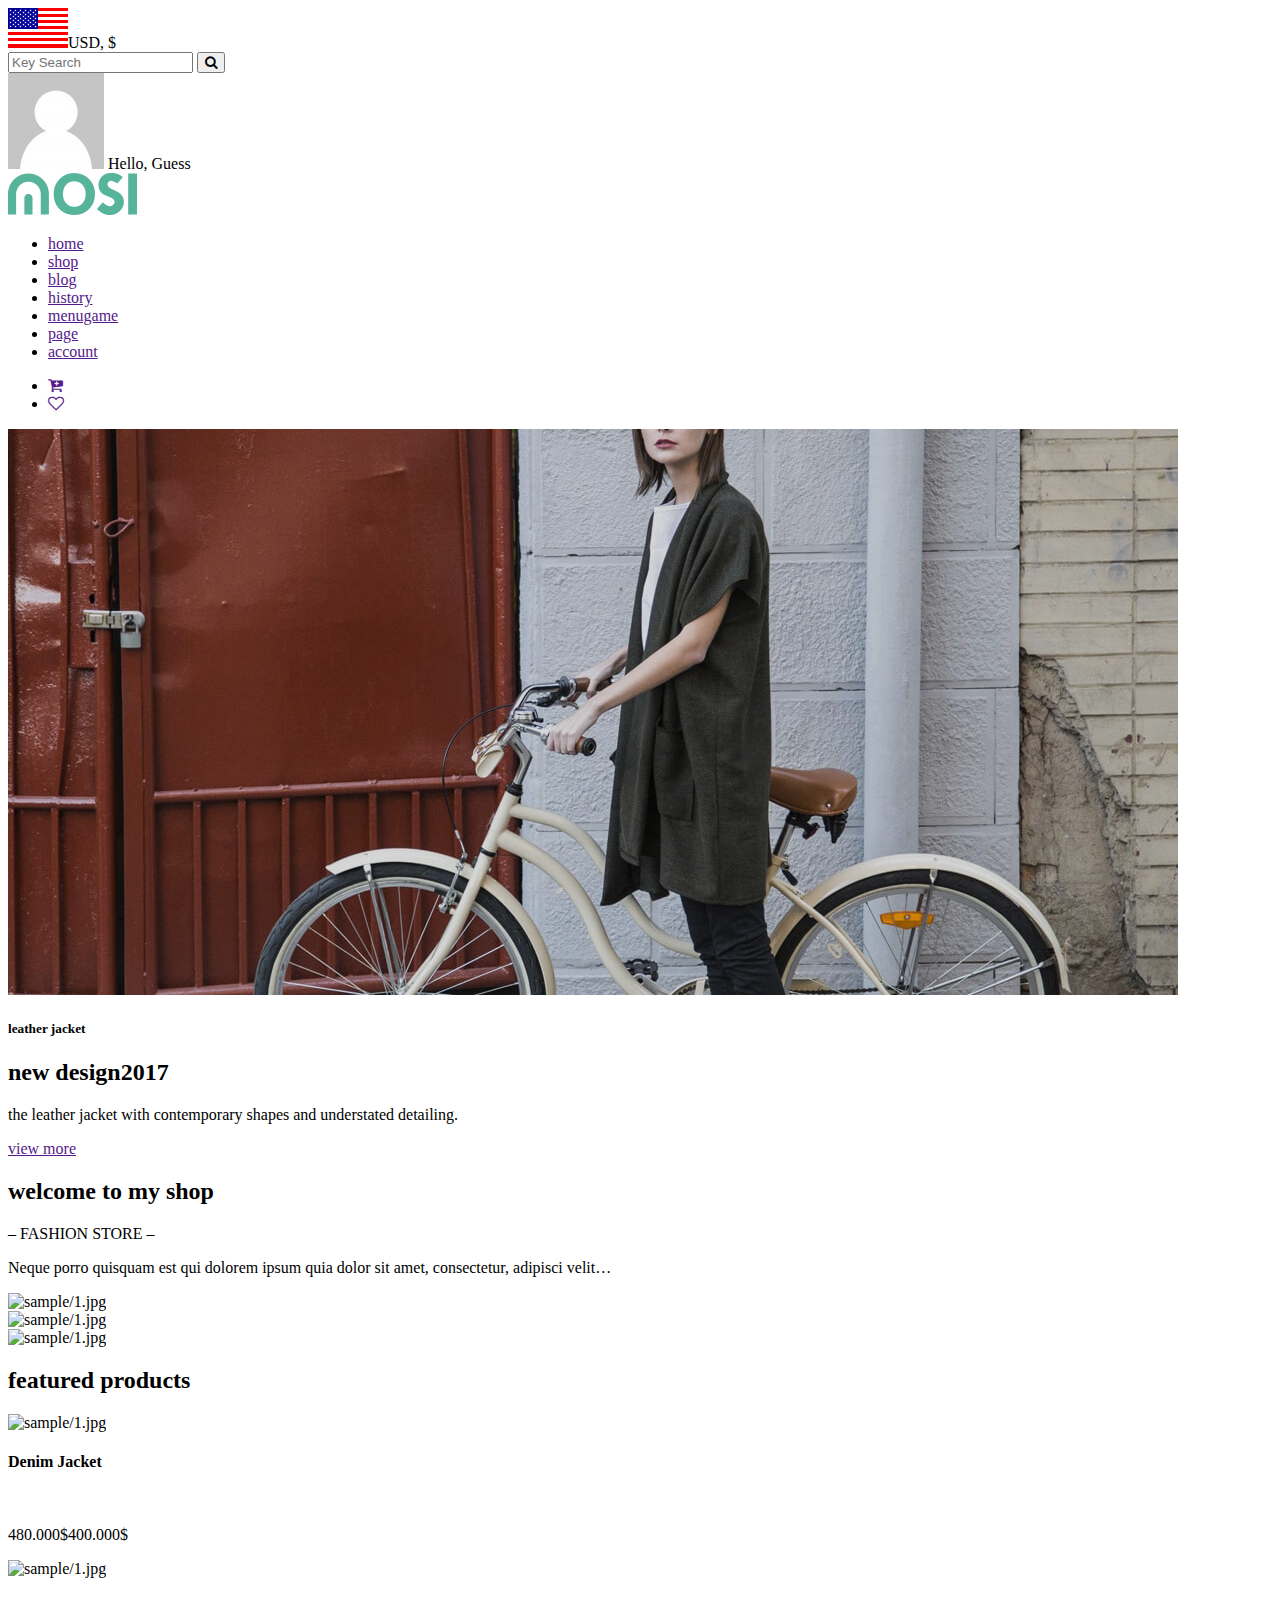
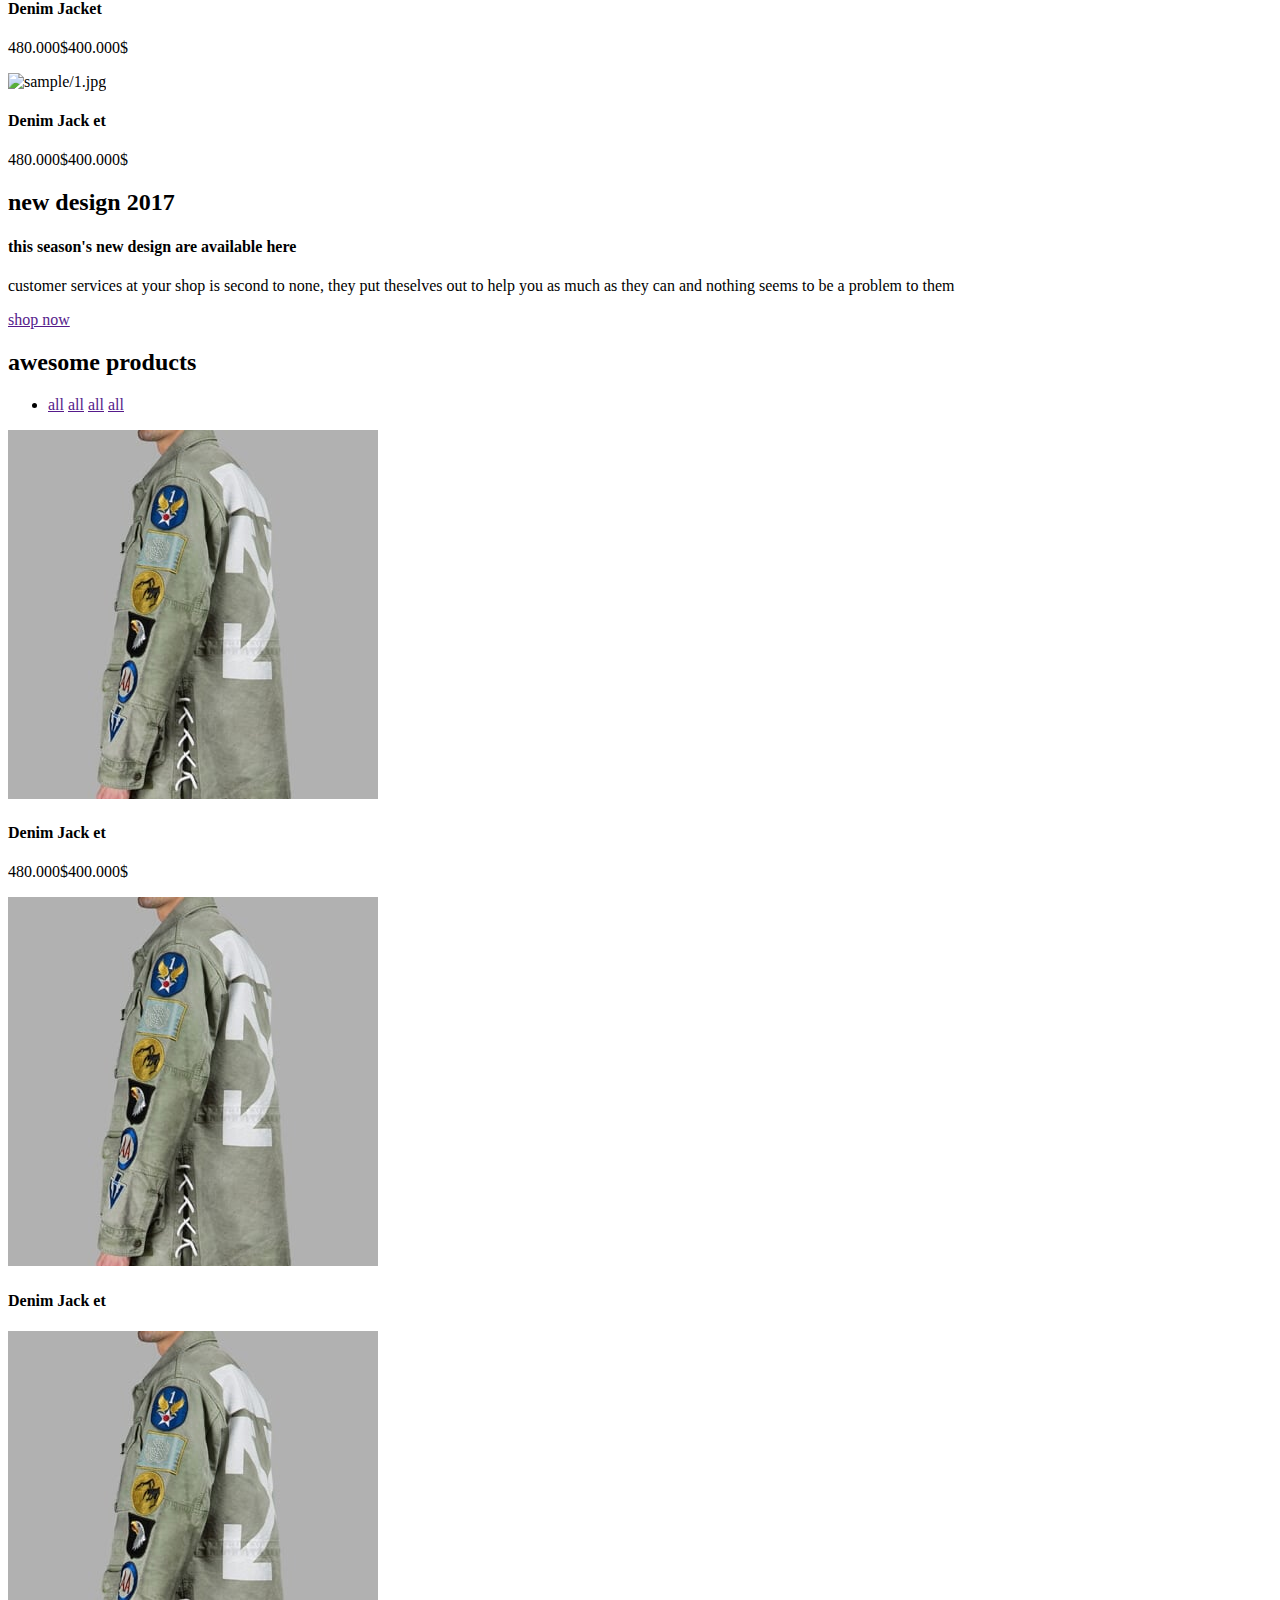
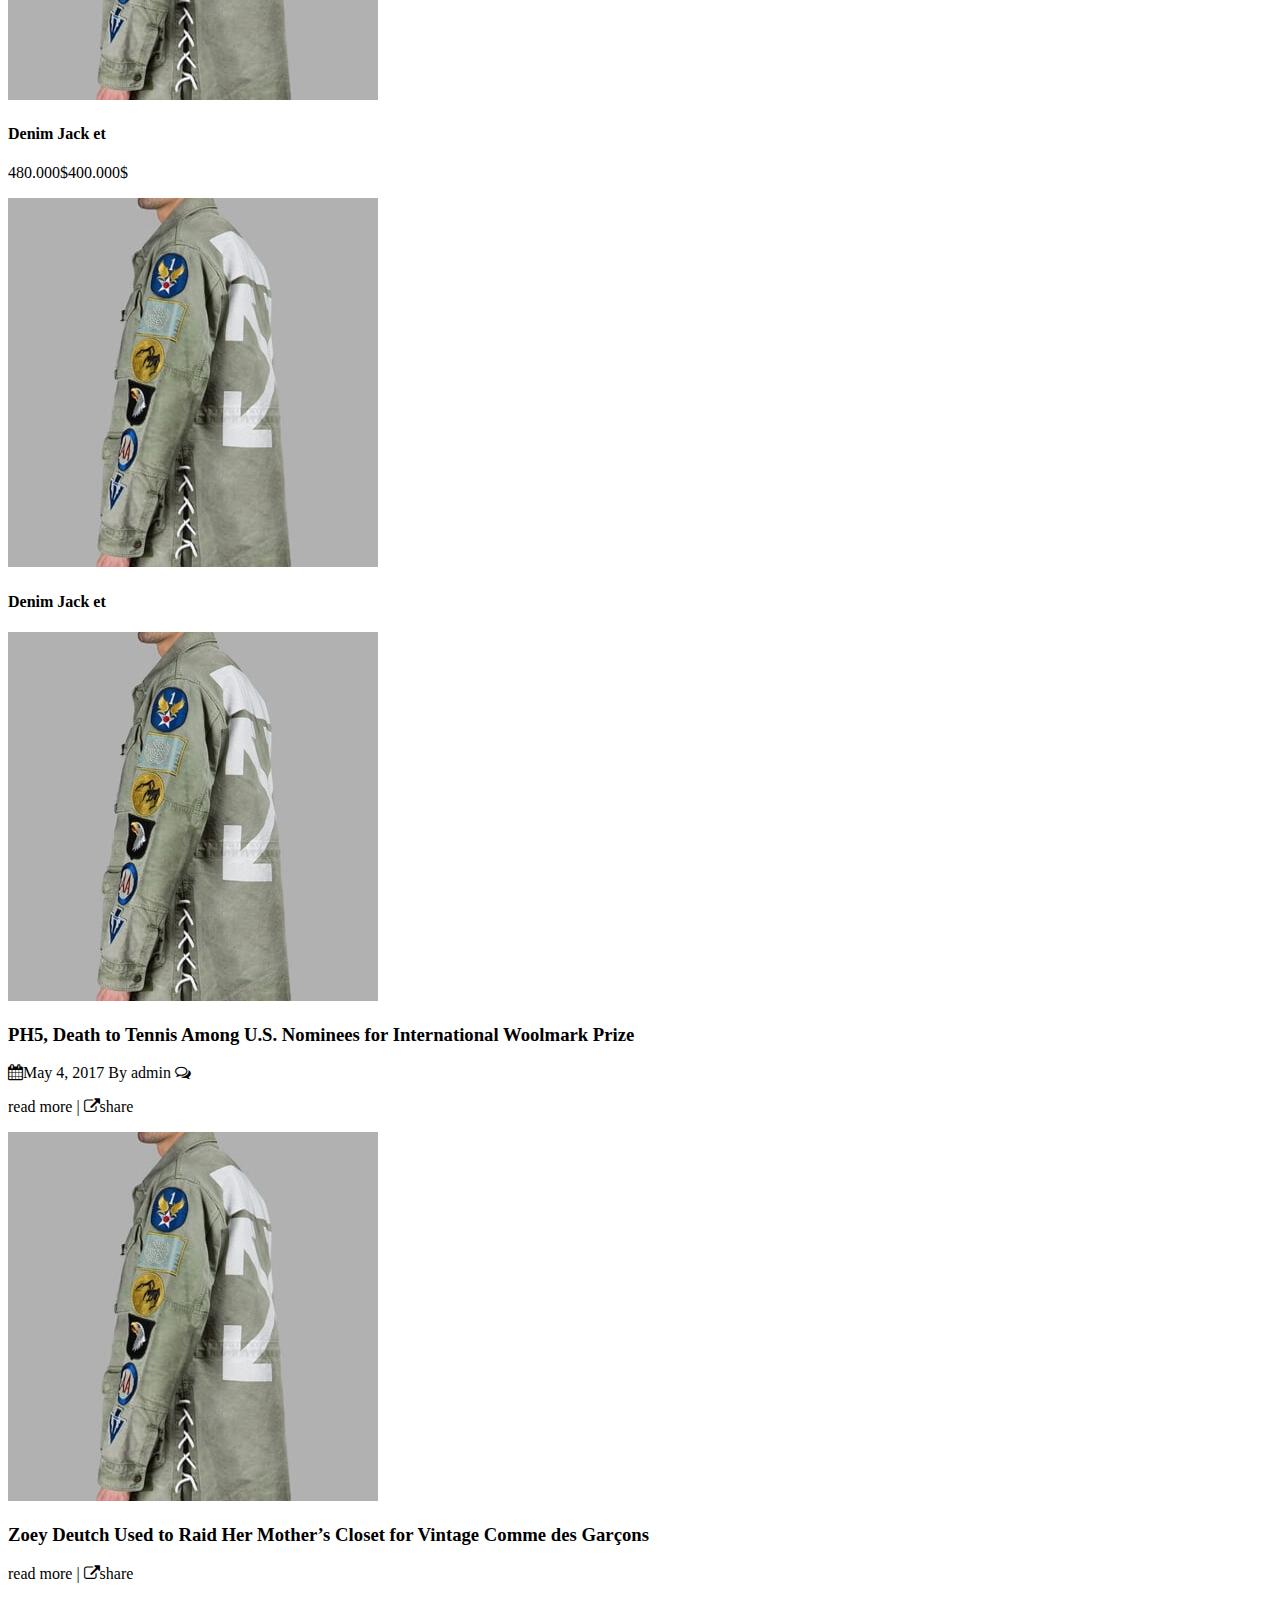
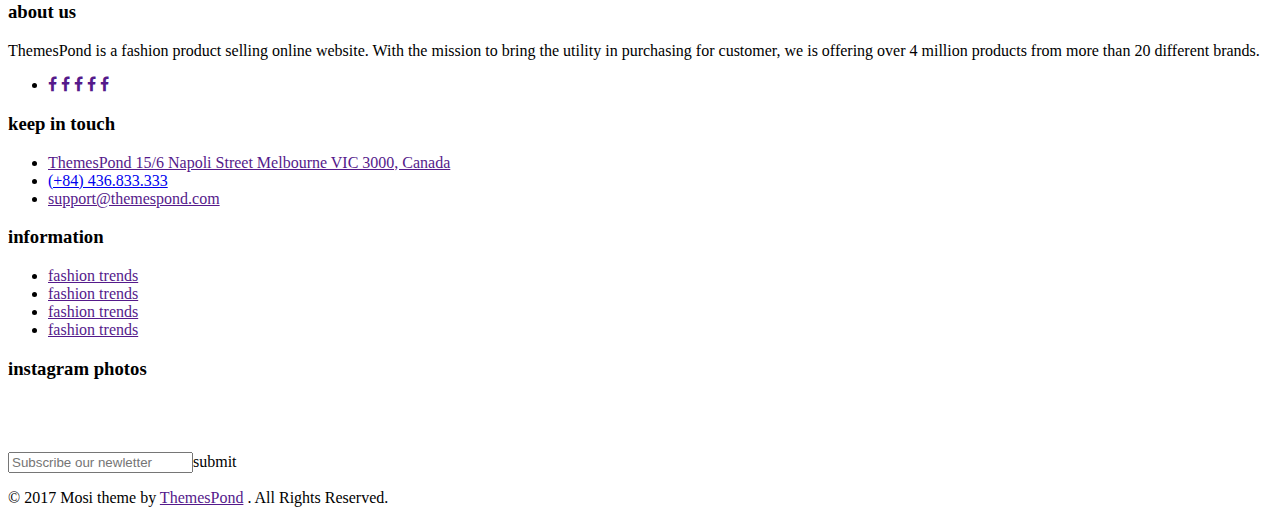
==== index.html @ 6644670b "code style part slide" ====
<!DOCTYPE html>
<html>
  <head>
    <meta charset="utf-8">
    <meta http-equiv="X-UA-Compatible" content="IE=edge">
    <title>Layout Mosi</title>
    <link href="https://fonts.googleapis.com/css?family=Open+Sans" rel="stylesheet">
    <link rel="stylesheet" href="https://maxcdn.bootstrapcdn.com/font-awesome/4.4.0/css/font-awesome.min.css">
    <link rel="stylesheet" href="css/style.css">
  </head>
  <body>
    <header>
      <div class="wraper-header-top">
        <div class="container row top-fat">
          <div class="col-8 fat">
            <img src="img/icon/flat.png" alt="aa" class="img-flat img"><span class="usd">USD, $</span>
          </div>
          <div class="col-2 search align-right">
            <input class="search-input" type="text" placeholder="Key Search">
            <button type="button" class="button-search"><i class="fa fa-search font-size-18"></i></button>
          </div>
          <div class="col-2 user align-right">
            <img src="img/icon/user.png" alt="" class="img-user img">
            <span>Hello, Guess</span>
          </div>
        </div>
      </div>
      <div class="wraper-header-bottom">
        <div class="container row">
          <div class="col-2"><img src="img/logo/logo.png" alt="logo.png"></div>
          <div class="col-8">
            <ul class="main-menu">
              <li class="main-menu-item"><a href="" class="main-menu-item-a text-uppercase font-size-17">home</a></li>
              <li class="main-menu-item"><a href="" class="main-menu-item-a text-uppercase font-size-17">shop</a></li>
              <li class="main-menu-item"><a href="" class="main-menu-item-a text-uppercase font-size-17">blog</a></li>
              <li class="main-menu-item"><a href="" class="main-menu-item-a text-uppercase font-size-17">history</a></li>
              <li class="main-menu-item"><a href="" class="main-menu-item-a text-uppercase font-size-17">menugame</a></li>
              <li class="main-menu-item"><a href="" class="main-menu-item-a text-uppercase font-size-17">page</a></li>
              <li class="main-menu-item"><a href="" class="main-menu-item-a text-uppercase font-size-17">account</a></li>
            </ul>
          </div>
          <div class="col-2 cart">
            <ul class="cart-menu align-right">
              <li class="cart-menu-item align-center"><a href="" class="cart-menu-item-a"><i class="fa fa-cart-plus"></i></a></li>
              <li class="cart-menu-item align-center"><a href="" class="cart-menu-item-a"><i class="fa fa-heart-o"></i></a></li>
            </ul>
          </div>
        </div>
      </div>
    </header>
    <section class="container slide">
      <img src="img/slide/1.jpg" alt="" class="img">
      <div class="wraper-slide">
        <h5 class="tiltle-jacket font-size-30 text-uppercase">leather jacket</h5>
        <h2 class="tilte-design font-size-60 text-uppercase">new design<span class="date">2017</span></h2>
        <p class="desc-slide font-size-12 text-uppercase">the leather jacket with contemporary shapes and understated detailing.</p>
        <a href="" class="btn btn-green text-uppercase font-size-16">view more</a>
      </div>
    </section>
    <section class="container welcome-myshop row">
      <div class="welcome-to">
        <h2 class="title-welcome">welcome to my shop</h2>
        <p class="title-pashion">– FASHION STORE –</p>
        <p class="desc-welcome">Neque porro quisquam est qui dolorem ipsum quia dolor sit amet, consectetur, adipisci velit…</p>
      </div>
      <div class="col-4">
        <img src="img/product/sample/1.jpg" alt="sample/1.jpg">
      </div>
      <div class="col-4">
        <img src="img/product/sample/1.jpg" alt="sample/1.jpg">
      </div>
      <div class="col-4">
        <img src="img/product/sample/1.jpg" alt="sample/1.jpg">
      </div>
    </section>
    <section class="container featured-products row">
      <div class="welcome-to">
        <h2 class="title-welcome">featured products</h2>
      </div>
      <div class="col-4">
        <img src="img/product/sample/1.jpg" alt="sample/1.jpg">
        <h4 class="text-uppercase align-center tiltle-denim">Denim Jacket</h4>
        <a href=""><i class="fa fa-start"></i></a>
        <a href=""><i class="fa fa-start"></i></a>
        <a href=""><i class="fa fa-start"></i></a>
        <a href=""><i class="fa fa-start"></i></a>
        <a href=""><i class="fa fa-start"></i></a>
        <p class="sale">480.000$<span>400.000$</span></p>
      </div>
      <div class="col-4">
        <img src="img/product/sample/1.jpg" alt="sample/1.jpg">
        <h4 class="text-uppercase align-center tiltle-denim">Denim Jacket</h4>
        <p class="sale">480.000$<span>400.000$</span></p>
      </div>
      <div class="col-4">
        <img src="img/product/sample/1.jpg" alt="sample/1.jpg">
        <h4 class="text-uppercase align-center tiltle-denim">Denim Jack et</h4>
        <p class="sale">480.000$<span>400.000$</span></p>
      </div>
    </section>
    <section class="container">
      <div class="new-design">
        <h2 class="title-news-design text-uppercase">new design 2017</h2>
        <h4 class="title-sition text-uppercase">this season's new design are available here</h4>
        <p class="desc-design">customer services at your shop is second to none, they put theselves out to help you as much as they can and nothing seems to be a problem to them</p>
        <a href="" class="btn text-uppercase">shop now</a>
      </div>
    </section>
    <section class="awesome-product container row">
      <div class="welcome-to">
        <h2 class="title-welcome">awesome products</h2>
      </div>
      <ul class="menu-awesome">
        <li class="menu-awesome-item">
          <a href="" class="menu-awesome-a">all</a>
          <a href="" class="menu-awesome-a">all</a>
          <a href="" class="menu-awesome-a">all</a>
          <a href="" class="menu-awesome-a">all</a>
        </li>
      </ul>
      <div class="col-3">
        <img src="img/sample/products/1.jpg" alt="sample/1.jpg">
        <h4 class="text-uppercase align-center tiltle-denim">Denim Jack et</h4>
        <p class="sale">480.000$<span>400.000$</span></p>
      </div>
      <div class="col-3">
        <img src="img/sample/products/1.jpg" alt="sample/1.jpg">
        <h4 class="text-uppercase align-center tiltle-denim">Denim Jack et</h4>
      </div>
      <div class="col-3">
        <img src="img/sample/products/1.jpg" alt="sample/1.jpg">
        <h4 class="text-uppercase align-center tiltle-denim">Denim Jack et</h4>
        <p class="sale">480.000$<span>400.000$</span></p>
      </div>
      <div class="col-3">
        <img src="img/sample/products/1.jpg" alt="sample/1.jpg">
        <h4 class="text-uppercase align-center tiltle-denim">Denim Jack et</h4>
      </div>
    </section>
    <section class="news-blog container row">
      <div class="col-6">
        <img src="img/sample/products/1.jpg" alt="sample/1.jpg">
        <h3 class="title-zoey">PH5, Death to Tennis Among U.S. Nominees for International Woolmark Prize</h3>
        <p><i class="fa fa-calendar">May 4, 2017</i> By admin <i class="fa fa-comments-o"></i></p>
        <p class="read-more">read more | <span><i class="fa fa-external-link">share</i></span></p>
      </div>
      <div class="col-6">
        <img src="img/sample/products/1.jpg" alt="sample/1.jpg">
        <h3 class="title-zoey">Zoey Deutch Used to Raid Her Mother’s Closet for Vintage Comme des Garçons</h3>
        <p class="read-more">read more | <span><i class="fa fa-external-link">share</i></span></p>
      </div>
    </section>
    <footer class="container wraper-footer">
      <div class="row">
        <div class="col-3">
          <h3 class="title-about">about us</h3>
          <p class="desc-text">ThemesPond is a fashion product selling online website. With the mission to bring the utility in purchasing for customer, we is offering over 4 million products from more than 20 different brands.</p>
          <ul class="socials">
            <li class="social-item">
              <a href="" class="social-item-a"><i class="fa fa-facebook"></i></a>
              <a href="" class="social-item-a"><i class="fa fa-facebook"></i></a>
              <a href="" class="social-item-a"><i class="fa fa-facebook"></i></a>
              <a href="" class="social-item-a"><i class="fa fa-facebook"></i></a>
              <a href="" class="social-item-a"><i class="fa fa-facebook"></i></a>
            </li>
          </ul>
        </div>
        <div class="col-3">
          <h3 class="title-about">keep in touch</h3>
          <ul class="menu-map">
            <li class="menu-map-item"><a href="" class="menu-map-item">ThemesPond 15/6 Napoli Street Melbourne VIC 3000, Canada</a></li>
            <li class="menu-map-item"><a href="tel:84 436.833.333" class="menu-map-item">(+84) 436.833.333</a></li>
            <li class="menu-map-item"><a href="" class="menu-map-item">support@themespond.com</a></li>
          </ul>
        </div>
        <div class="col-3">
          <h3 class="title-about">information</h3>
          <ul class="menu-fashion">
            <li class="menu-fashion-item"><a href="" class="menu-fashion-item-a">fashion trends</a></li>
            <li class="menu-fashion-item"><a href="" class="menu-fashion-item-a">fashion trends</a></li>
            <li class="menu-fashion-item"><a href="" class="menu-fashion-item-a">fashion trends</a></li>
            <li class="menu-fashion-item"><a href="" class="menu-fashion-item-a">fashion trends</a></li>
          </ul>
        </div>
        <div class="col-3">
          <h3 class="title-about">instagram photos</h3>
          <div class="row">
            <div class="col-4"><img src="" alt=""></div>
            <div class="col-4"><img src="" alt=""></div>
            <div class="col-4"><img src="" alt=""></div>
          </div>
        </div>
      </div>
      <div class="row">
        <div class="col-6">
          <input type="text" placeholder="Subscribe our newletter
          <button type="submit" class="">submit</button>
        </div>
        <div class="col-6">
          <p class="align-right">© 2017 Mosi theme by <a href="">ThemesPond</a> . All Rights Reserved.</p>
        </div>
      </div>
    </footer>
  </body>
</html>
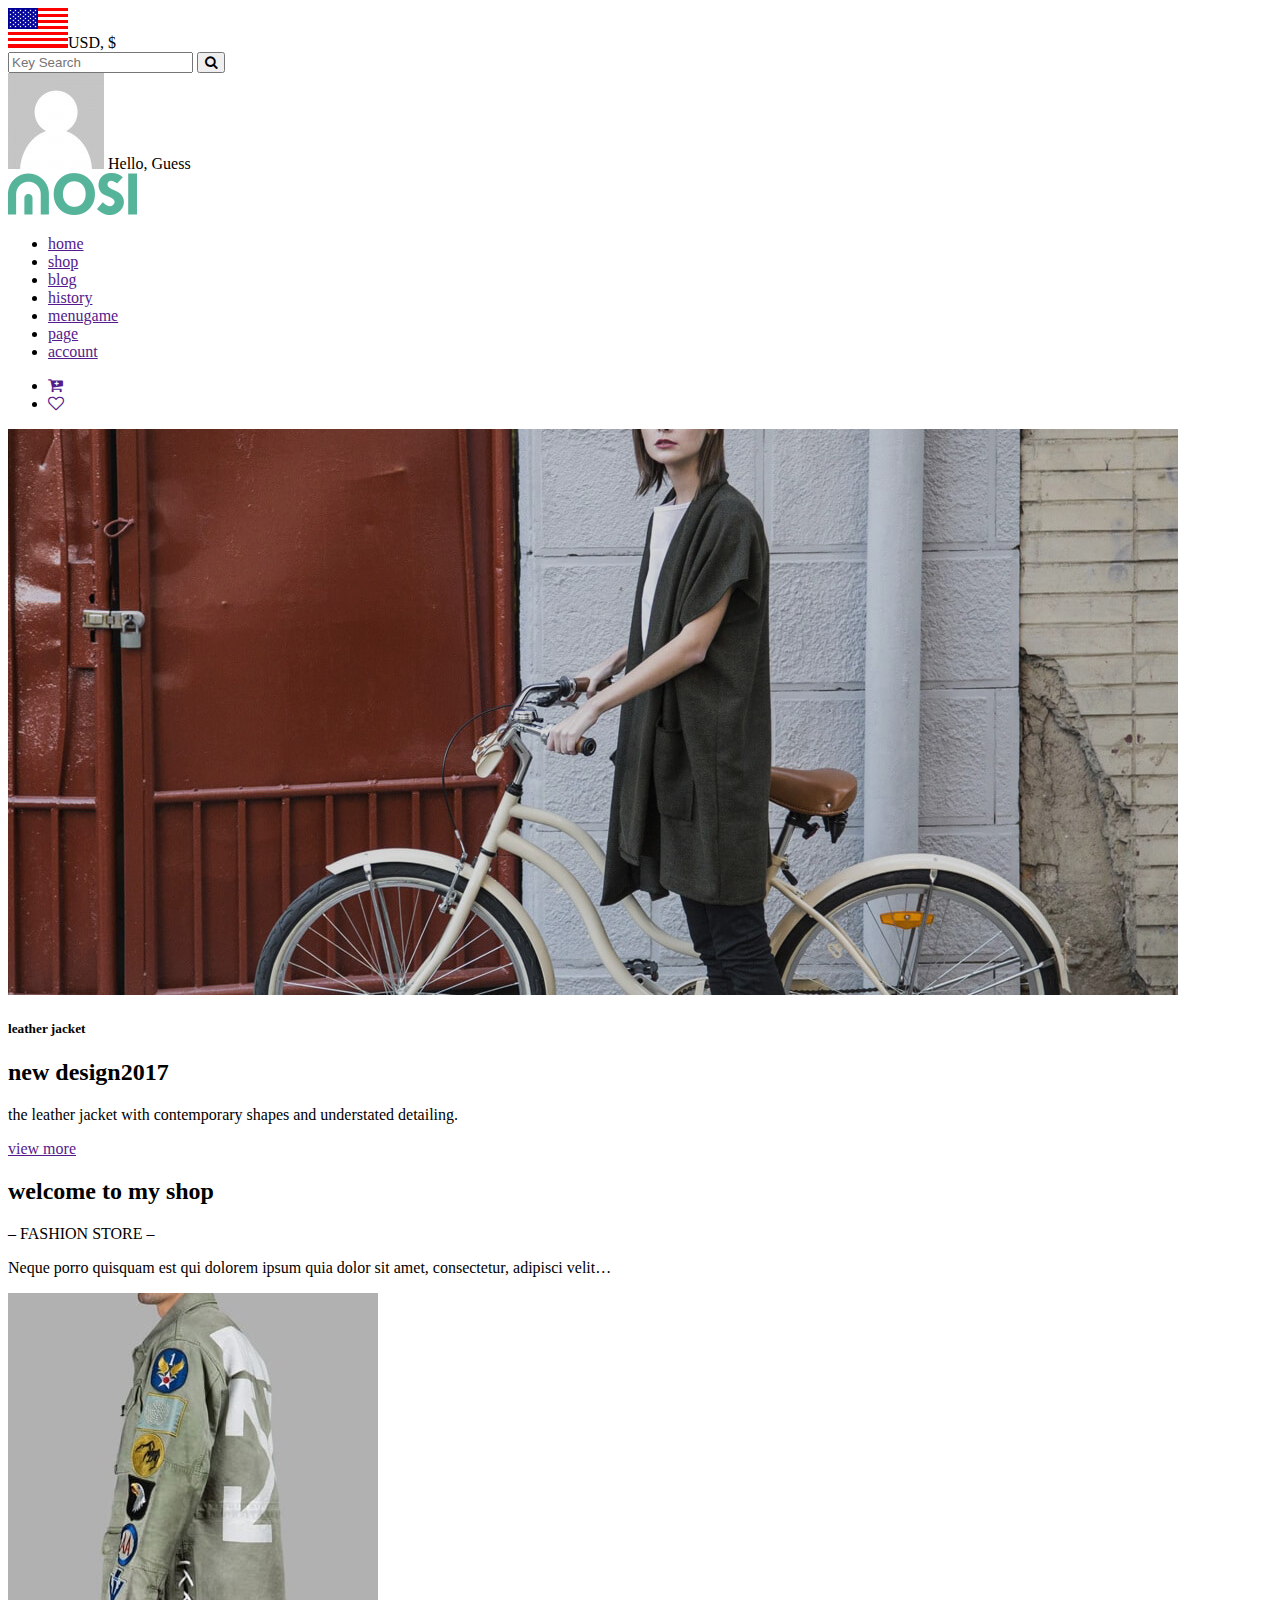
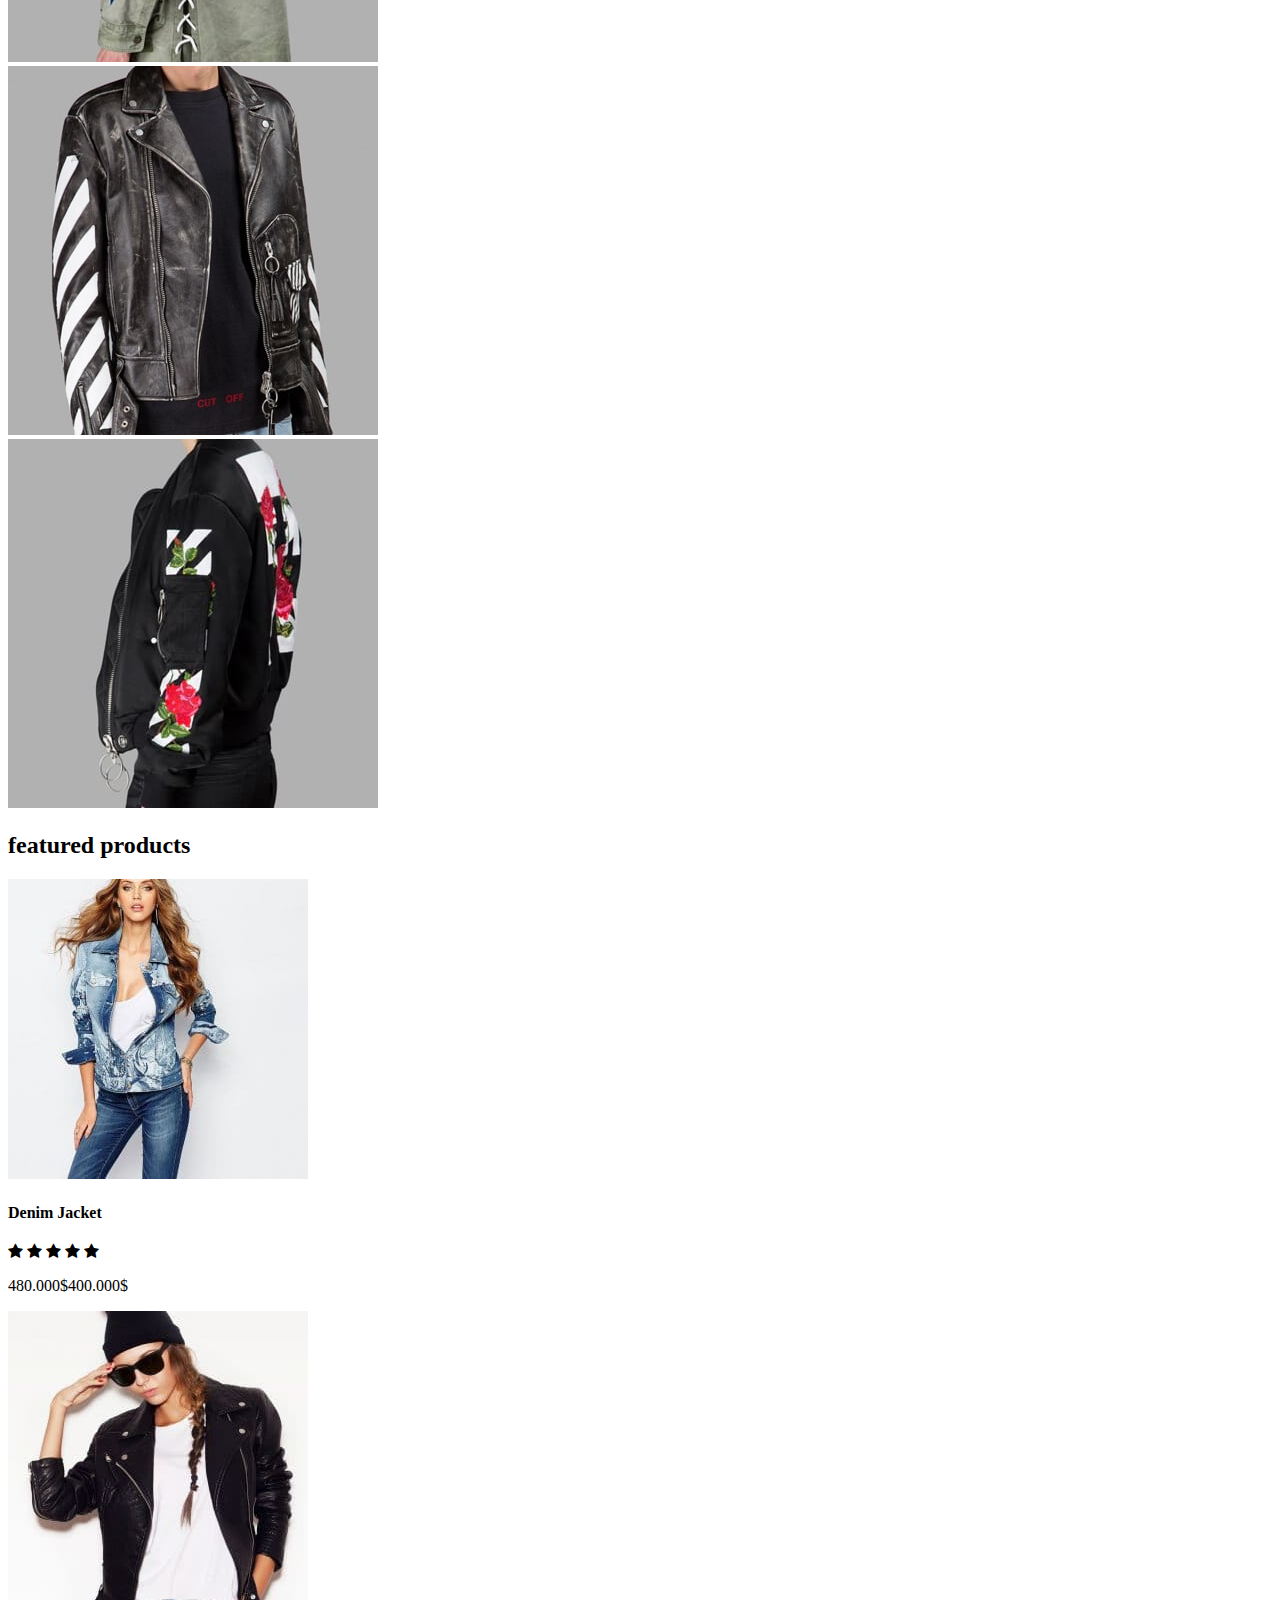
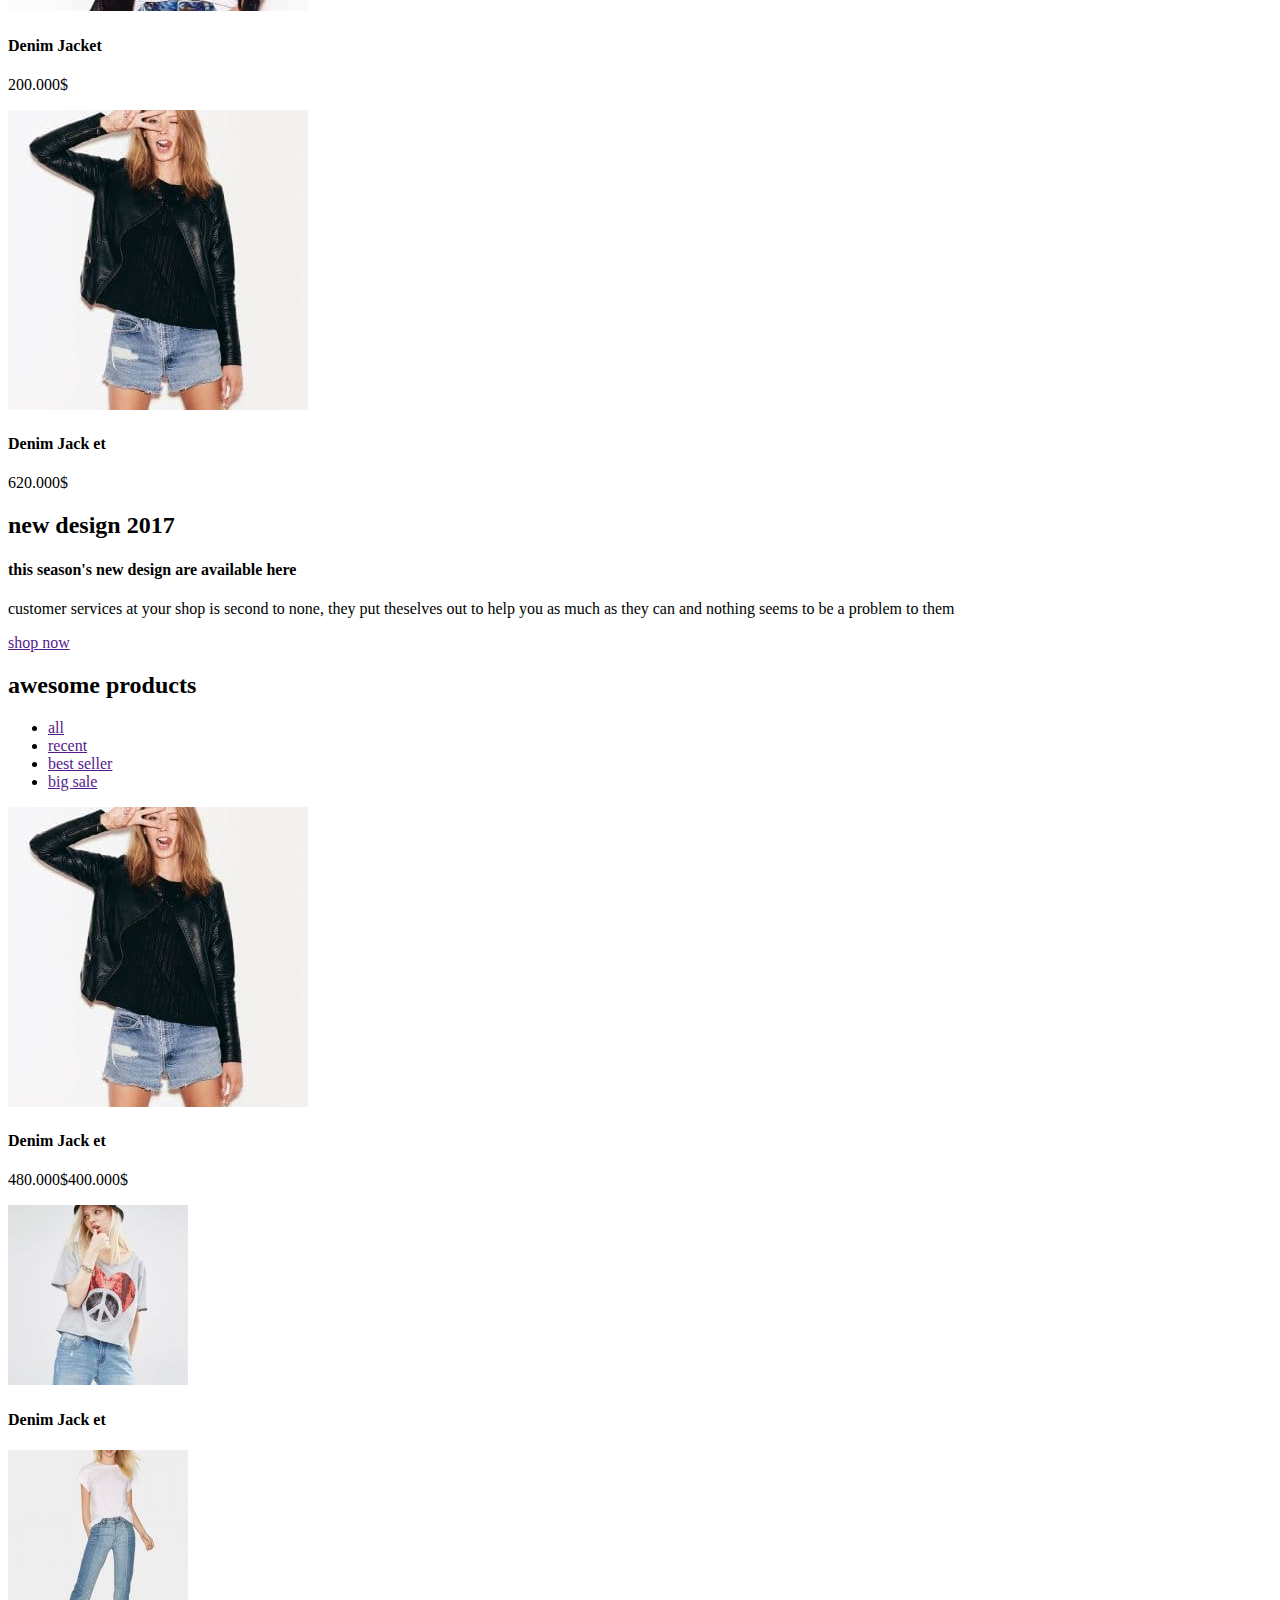
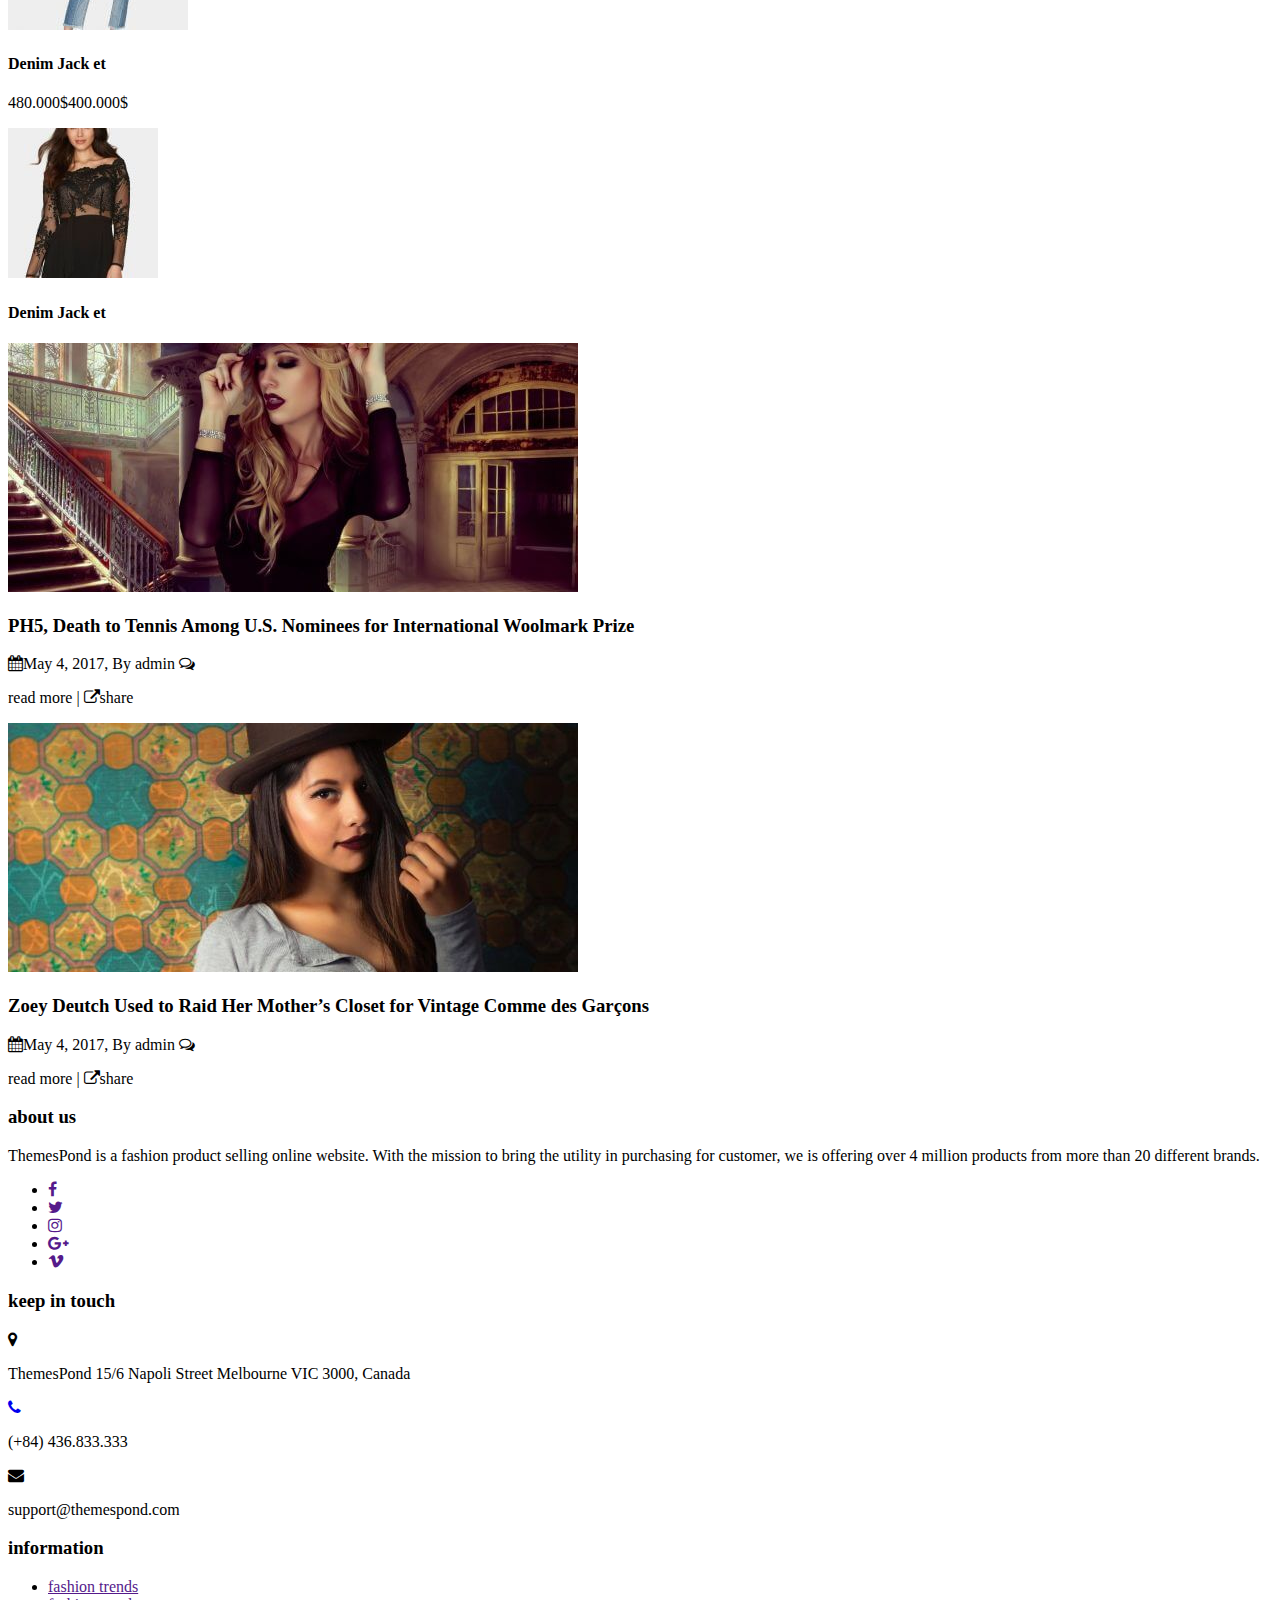
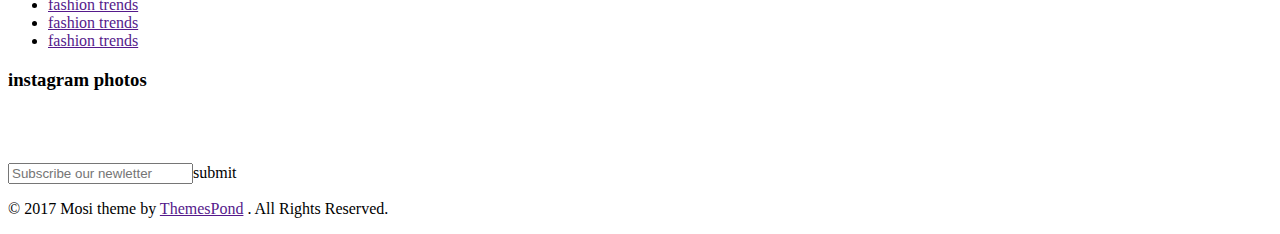
==== commit a21cd7f4: "code style part all section" ====
--- a/index.html
+++ b/index.html
@@ -3,7 +3,7 @@
   <head>
     <meta charset="utf-8">
     <meta http-equiv="X-UA-Compatible" content="IE=edge">
-    <title>Layout Mosi</title>
+    <title>Mosi</title>
     <link href="https://fonts.googleapis.com/css?family=Open+Sans" rel="stylesheet">
     <link rel="stylesheet" href="https://maxcdn.bootstrapcdn.com/font-awesome/4.4.0/css/font-awesome.min.css">
     <link rel="stylesheet" href="css/style.css">
@@ -58,132 +58,144 @@
       </div>
     </section>
     <section class="container welcome-myshop row">
-      <div class="welcome-to">
-        <h2 class="title-welcome">welcome to my shop</h2>
-        <p class="title-pashion">– FASHION STORE –</p>
+      <div class="welcome-to align-center">
+        <h2 class="title-welcome text-uppercase font-size-30">welcome to my shop</h2>
+        <p class="title-pashion font-size-12">– FASHION STORE –</p>
         <p class="desc-welcome">Neque porro quisquam est qui dolorem ipsum quia dolor sit amet, consectetur, adipisci velit…</p>
       </div>
       <div class="col-4">
-        <img src="img/product/sample/1.jpg" alt="sample/1.jpg">
-      </div>
-      <div class="col-4">
-        <img src="img/product/sample/1.jpg" alt="sample/1.jpg">
-      </div>
-      <div class="col-4">
-        <img src="img/product/sample/1.jpg" alt="sample/1.jpg">
+        <img src="img/sample/products/1.jpg" alt="sample/1.jpg" class="img">
+      </div>
+      <div class="col-4">
+        <img src="img/sample/products/2.jpg" alt="sample/2.jpg" class="img">
+      </div>
+      <div class="col-4">
+        <img src="img/sample/products/3.jpg" alt="sample/3.jpg" class="img">
       </div>
     </section>
     <section class="container featured-products row">
-      <div class="welcome-to">
-        <h2 class="title-welcome">featured products</h2>
-      </div>
-      <div class="col-4">
-        <img src="img/product/sample/1.jpg" alt="sample/1.jpg">
+      <div class="welcome-to align-center text-uppercase">
+        <h2 class="title-welcome featured font-size-30">featured products</h2>
+      </div>
+      <div class="col-4">
+        <img src="img/sample/products/4.jpg" alt="sample/4.jpg" class="img">
         <h4 class="text-uppercase align-center tiltle-denim">Denim Jacket</h4>
-        <a href=""><i class="fa fa-start"></i></a>
-        <a href=""><i class="fa fa-start"></i></a>
-        <a href=""><i class="fa fa-start"></i></a>
-        <a href=""><i class="fa fa-start"></i></a>
-        <a href=""><i class="fa fa-start"></i></a>
-        <p class="sale">480.000$<span>400.000$</span></p>
-      </div>
-      <div class="col-4">
-        <img src="img/product/sample/1.jpg" alt="sample/1.jpg">
+        <p class="star align-center">
+          <i class="fa fa-star align-center"></i>
+          <i class="fa fa-star align-center"></i>
+          <i class="fa fa-star align-center"></i>
+          <i class="fa fa-star align-center"></i>
+          <i class="fa fa-star align-center"></i>
+        </p>
+        <p class="sale align-center"><span class="sale-dolar-1 font-size-16">480.000$</span><span class="font-size-16">400.000$</span></p>
+      </div>
+      <div class="col-4">
+        <img src="img/sample/products/5.jpg" alt="sample/5.jpg" class="img">
         <h4 class="text-uppercase align-center tiltle-denim">Denim Jacket</h4>
-        <p class="sale">480.000$<span>400.000$</span></p>
-      </div>
-      <div class="col-4">
-        <img src="img/product/sample/1.jpg" alt="sample/1.jpg">
-        <h4 class="text-uppercase align-center tiltle-denim">Denim Jack et</h4>
-        <p class="sale">480.000$<span>400.000$</span></p>
-      </div>
-    </section>
-    <section class="container">
-      <div class="new-design">
-        <h2 class="title-news-design text-uppercase">new design 2017</h2>
-        <h4 class="title-sition text-uppercase">this season's new design are available here</h4>
-        <p class="desc-design">customer services at your shop is second to none, they put theselves out to help you as much as they can and nothing seems to be a problem to them</p>
-        <a href="" class="btn text-uppercase">shop now</a>
-      </div>
+        <p class="sale align-center"><span class="font-size-16">200.000$</span></p>
+      </div>
+      <div class="col-4">
+        <img src="img/sample/products/6.jpg" alt="sample/6.jpg" class="img">
+        <h4 class="text-uppercase align-center tiltle-denim">Denim Jack et</h4>
+        <p class="sale align-center"><span class="font-size-16">620.000$</span></p>
+      </div>
+    </section>
+    <section class="container new-design align-center">
+      <h2 class="title-news-design text-uppercase font-size-60">new design 2017</h2>
+      <h4 class="title-sition sition text-uppercase font-size-30">this season's new design are available here</h4>
+      <p class="desc-design desc-desi font-size-16 text-uppercase">customer services at your shop is second to none, they put theselves out to help you as much as they can and nothing seems to be a problem to them</p>
+      <a href="" class="btn btn-green text-uppercase">shop now</a>
     </section>
     <section class="awesome-product container row">
-      <div class="welcome-to">
-        <h2 class="title-welcome">awesome products</h2>
-      </div>
-      <ul class="menu-awesome">
-        <li class="menu-awesome-item">
-          <a href="" class="menu-awesome-a">all</a>
-          <a href="" class="menu-awesome-a">all</a>
-          <a href="" class="menu-awesome-a">all</a>
-          <a href="" class="menu-awesome-a">all</a>
-        </li>
+      <div class="welcome-to align-center">
+        <h2 class="title-welcome awesome font-size-30 text-uppercase">awesome products</h2>
+      </div>
+      <ul class="menu-awesome align-center">
+        <li class="menu-awesome-item"><a href="" class="menu-awesome-a text-uppercase active">all</a></li>
+        <li class="menu-awesome-item"><a href="" class="menu-awesome-a text-uppercase">recent</a></li>
+        <li class="menu-awesome-item"><a href="" class="menu-awesome-a text-uppercase">best seller</a></li>
+        <li class="menu-awesome-item"><a href="" class="menu-awesome-a text-uppercase">big sale</a></li>
       </ul>
       <div class="col-3">
-        <img src="img/sample/products/1.jpg" alt="sample/1.jpg">
-        <h4 class="text-uppercase align-center tiltle-denim">Denim Jack et</h4>
-        <p class="sale">480.000$<span>400.000$</span></p>
-      </div>
-      <div class="col-3">
-        <img src="img/sample/products/1.jpg" alt="sample/1.jpg">
-        <h4 class="text-uppercase align-center tiltle-denim">Denim Jack et</h4>
-      </div>
-      <div class="col-3">
-        <img src="img/sample/products/1.jpg" alt="sample/1.jpg">
-        <h4 class="text-uppercase align-center tiltle-denim">Denim Jack et</h4>
-        <p class="sale">480.000$<span>400.000$</span></p>
-      </div>
-      <div class="col-3">
-        <img src="img/sample/products/1.jpg" alt="sample/1.jpg">
-        <h4 class="text-uppercase align-center tiltle-denim">Denim Jack et</h4>
-      </div>
-    </section>
-    <section class="news-blog container row">
-      <div class="col-6">
-        <img src="img/sample/products/1.jpg" alt="sample/1.jpg">
-        <h3 class="title-zoey">PH5, Death to Tennis Among U.S. Nominees for International Woolmark Prize</h3>
-        <p><i class="fa fa-calendar">May 4, 2017</i> By admin <i class="fa fa-comments-o"></i></p>
-        <p class="read-more">read more | <span><i class="fa fa-external-link">share</i></span></p>
-      </div>
-      <div class="col-6">
-        <img src="img/sample/products/1.jpg" alt="sample/1.jpg">
-        <h3 class="title-zoey">Zoey Deutch Used to Raid Her Mother’s Closet for Vintage Comme des Garçons</h3>
-        <p class="read-more">read more | <span><i class="fa fa-external-link">share</i></span></p>
+        <img src="img/sample/products/7.jpg" alt="sample/7.jpg" class="img">
+        <h4 class="text-uppercase align-center tiltle-denim">Denim Jack et</h4>
+        <p class="sale align-center"><span class="sale-dolar-1 font-size-16">480.000$</span><span class="font-size-16">400.000$</span></p>
+      </div>
+      <div class="col-3">
+        <img src="img/sample/products/8.jpg" alt="sample/8.jpg" class="img">
+        <h4 class="text-uppercase align-center tiltle-denim">Denim Jack et</h4>
+      </div>
+      <div class="col-3">
+        <img src="img/sample/products/9.jpg" alt="sample/9.jpg" class="img">
+        <h4 class="text-uppercase align-center tiltle-denim">Denim Jack et</h4>
+        <p class="sale align-center"><span class="sale-dolar-1 font-size-16">480.000$</span><span class="font-size-16">400.000$</span></p>
+      </div>
+      <div class="col-3">
+        <img src="img/sample/products/10.jpg" alt="sample/10.jpg" class="img">
+        <h4 class="text-uppercase align-center tiltle-denim">Denim Jack et</h4>
+      </div>
+    </section>
+    <section class="news-blog">
+      <div class="container row">
+        <div class="col-6">
+          <img src="img/sample/products/11.jpg" alt="sample/11.jpg" class="img">
+          <h3 class="title-zoey font-size-24">PH5, Death to Tennis Among U.S. Nominees for International Woolmark Prize</h3>
+          <p><i class="fa fa-calendar fac">May 4, 2017</i>, By admin <i class="fa fa-comments-o fao"></i></p>
+          <p class="read-more text-uppercase">read more | <span><i class="fa fa-external-link fal text-uppercase">share</i></span></p>
+        </div>
+        <div class="col-6">
+          <img src="img/sample/products/12.jpg" alt="sample/12.jpg" class="img">
+          <h3 class="title-zoey font-size-24">Zoey Deutch Used to Raid Her Mother’s Closet for Vintage Comme des Garçons</h3>
+          <p><i class="fa fa-calendar fac">May 4, 2017</i>, By admin <i class="fa fa-comments-o fao"></i></p>
+          <p class="read-more text-uppercase">read more | <span><i class="fa fa-external-link fal text-uppercase">share</i></span></p>
+        </div>
       </div>
     </section>
     <footer class="container wraper-footer">
       <div class="row">
         <div class="col-3">
-          <h3 class="title-about">about us</h3>
+          <h3 class="title-about text-uppercase font-size-18">about us</h3>
           <p class="desc-text">ThemesPond is a fashion product selling online website. With the mission to bring the utility in purchasing for customer, we is offering over 4 million products from more than 20 different brands.</p>
           <ul class="socials">
-            <li class="social-item">
-              <a href="" class="social-item-a"><i class="fa fa-facebook"></i></a>
-              <a href="" class="social-item-a"><i class="fa fa-facebook"></i></a>
-              <a href="" class="social-item-a"><i class="fa fa-facebook"></i></a>
-              <a href="" class="social-item-a"><i class="fa fa-facebook"></i></a>
-              <a href="" class="social-item-a"><i class="fa fa-facebook"></i></a>
-            </li>
+            <li class="social-item"><a href="" class="social-item-a"><i class="fa fa-facebook"></i></a></li>
+            <li class="social-item"><a href="" class="social-item-a"><i class="fa fa-twitter"></i></a></li>
+            <li class="social-item"><a href="" class="social-item-a"><i class="fa fa-instagram"></i></a></li>
+            <li class="social-item"><a href="" class="social-item-a"><i class="fa fa-google-plus"></i></a></li>
+            <li class="social-item"><a href="" class="social-item-a"><i class="fa fa-vimeo"></i></a></li>
           </ul>
         </div>
         <div class="col-3">
-          <h3 class="title-about">keep in touch</h3>
-          <ul class="menu-map">
-            <li class="menu-map-item"><a href="" class="menu-map-item">ThemesPond 15/6 Napoli Street Melbourne VIC 3000, Canada</a></li>
-            <li class="menu-map-item"><a href="tel:84 436.833.333" class="menu-map-item">(+84) 436.833.333</a></li>
-            <li class="menu-map-item"><a href="" class="menu-map-item">support@themespond.com</a></li>
+          <h3 class="title-about text-uppercase font-size-18">keep in touch</h3>
+          <div class="map">
+            <i class="fa fa-map-marker fam font-size-18"></i>
+            <div class="map-fas">
+              <p>ThemesPond 15/6 Napoli Street Melbourne VIC 3000, Canada</p>
+            </div>
+          </div>
+          <div class="map">
+            <a href="tel:436.833.333" class="phone-number"><i class="fa fa-phone fam font-size-18"></i></a>
+            <div class="map-fas">
+              <p>(+84) 436.833.333</p>
+            </div>
+          </div>
+          <div class="map">
+            <i class="fa fa-envelope fam font-size-18"></i>
+            <div class="map-fas">
+              <p>support@themespond.com</p>
+            </div>
+          </div>
+        </div>
+        <div class="col-3">
+          <h3 class="title-about text-uppercase font-size-18">information</h3>
+          <ul class="menu-fashion">
+            <li class="menu-fashion-item"><a href="" class="menu-fashion-item-a">fashion trends</a></li>
+            <li class="menu-fashion-item"><a href="" class="menu-fashion-item-a">fashion trends</a></li>
+            <li class="menu-fashion-item"><a href="" class="menu-fashion-item-a">fashion trends</a></li>
+            <li class="menu-fashion-item"><a href="" class="menu-fashion-item-a">fashion trends</a></li>
           </ul>
         </div>
         <div class="col-3">
-          <h3 class="title-about">information</h3>
-          <ul class="menu-fashion">
-            <li class="menu-fashion-item"><a href="" class="menu-fashion-item-a">fashion trends</a></li>
-            <li class="menu-fashion-item"><a href="" class="menu-fashion-item-a">fashion trends</a></li>
-            <li class="menu-fashion-item"><a href="" class="menu-fashion-item-a">fashion trends</a></li>
-            <li class="menu-fashion-item"><a href="" class="menu-fashion-item-a">fashion trends</a></li>
-          </ul>
-        </div>
-        <div class="col-3">
-          <h3 class="title-about">instagram photos</h3>
+          <h3 class="title-about text-uppercase font-size-18">instagram photos</h3>
           <div class="row">
             <div class="col-4"><img src="" alt=""></div>
             <div class="col-4"><img src="" alt=""></div>
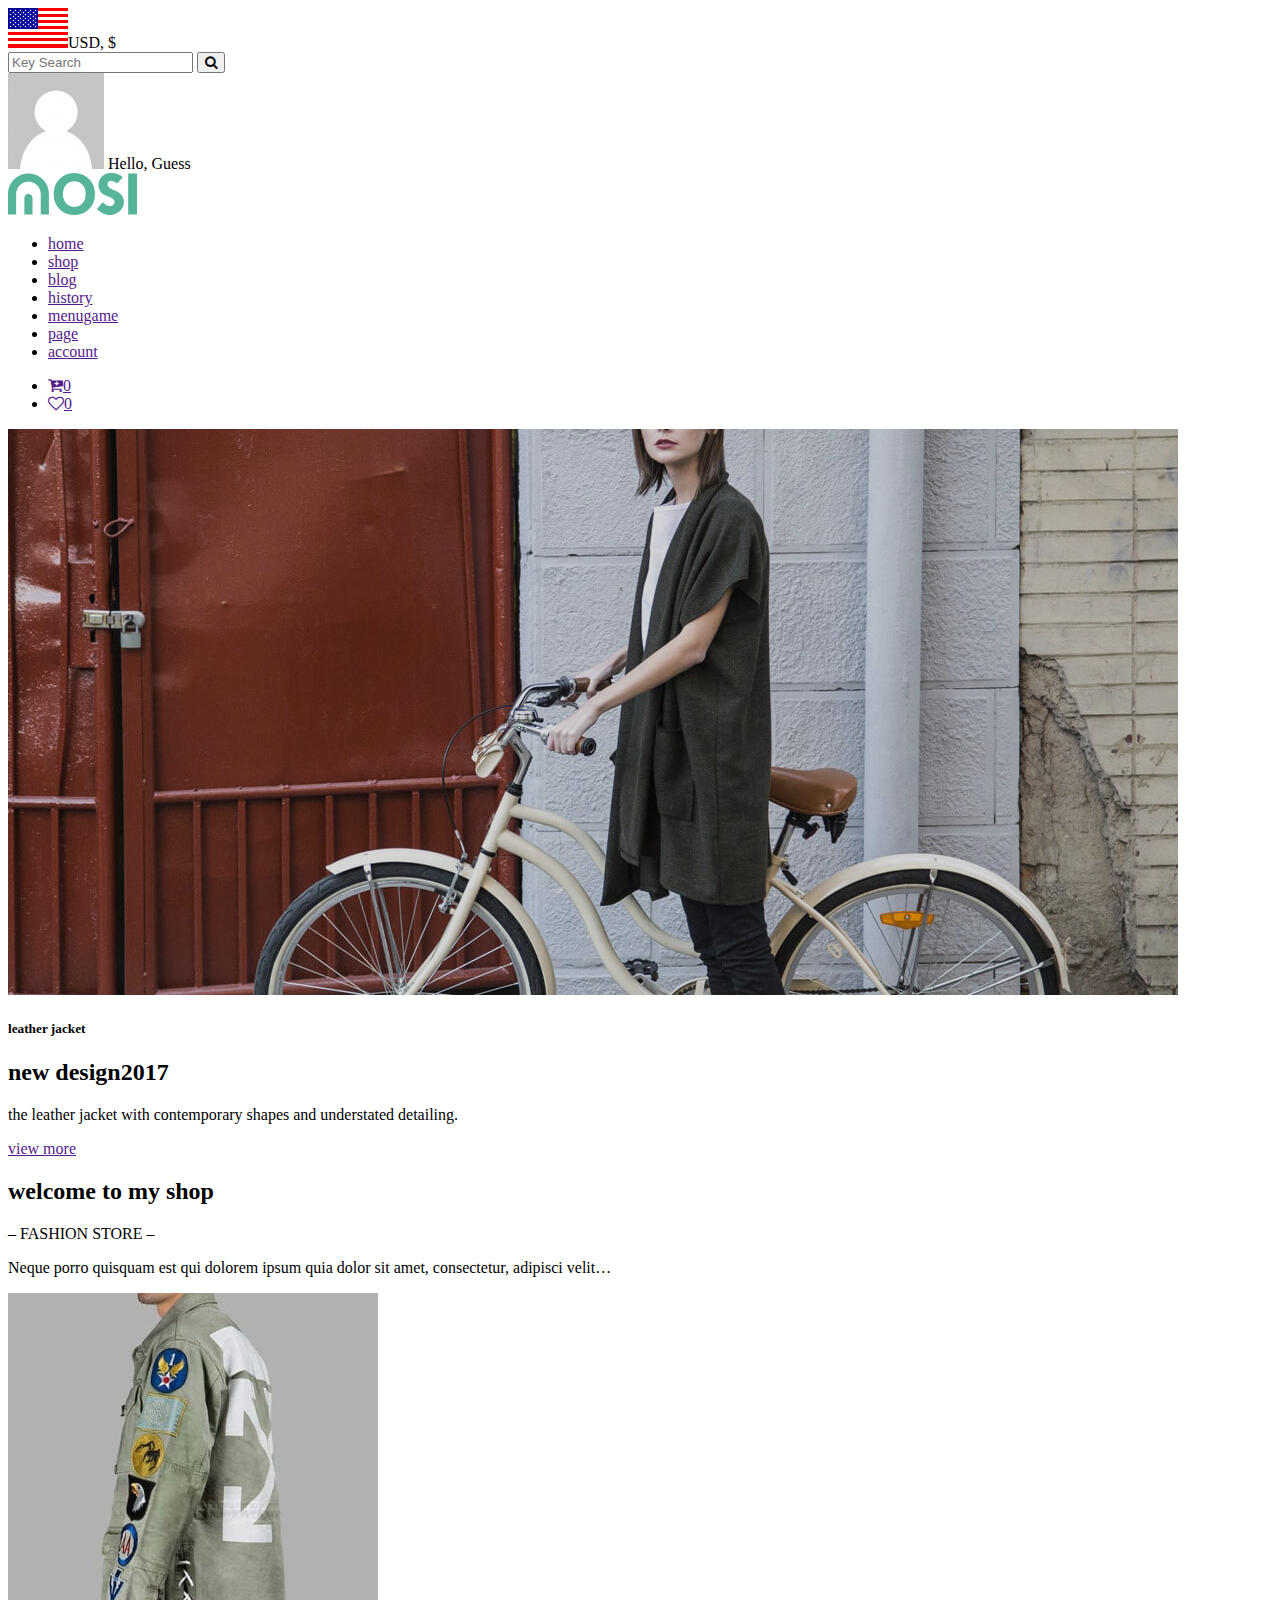
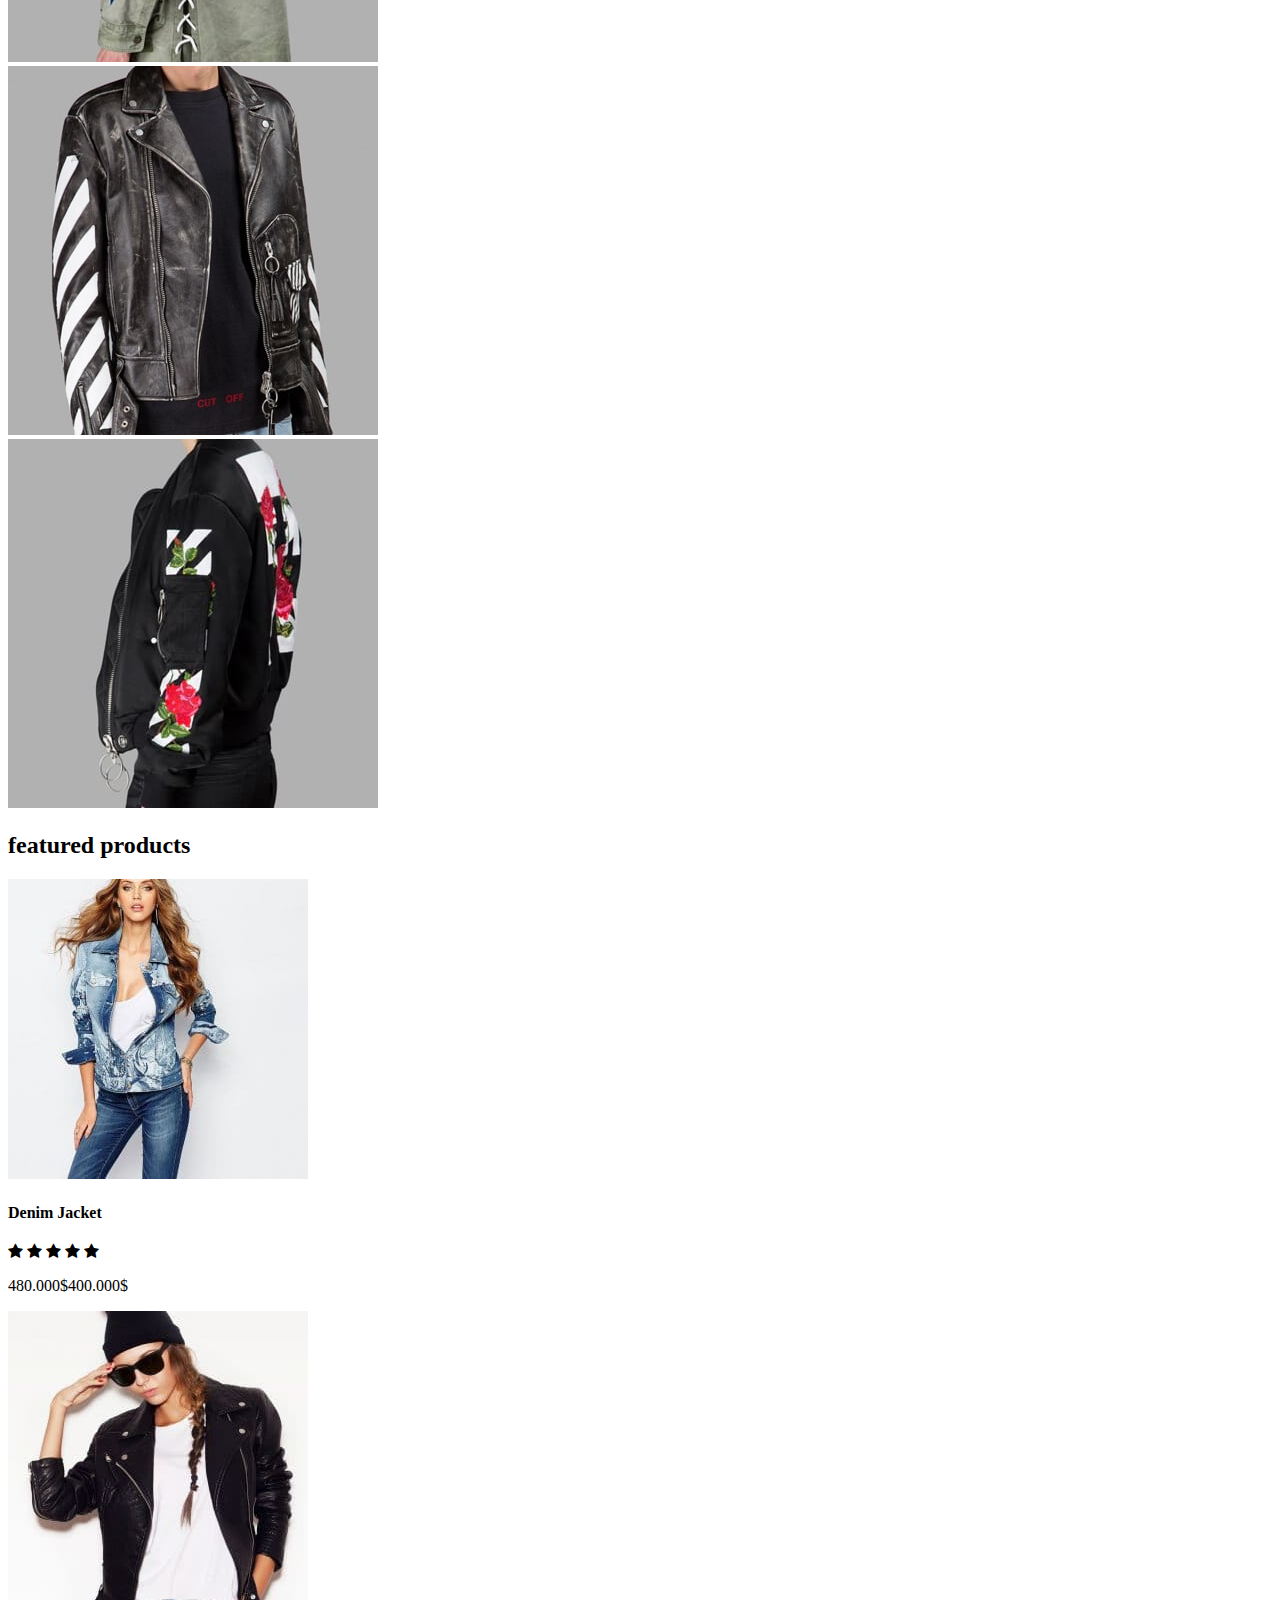
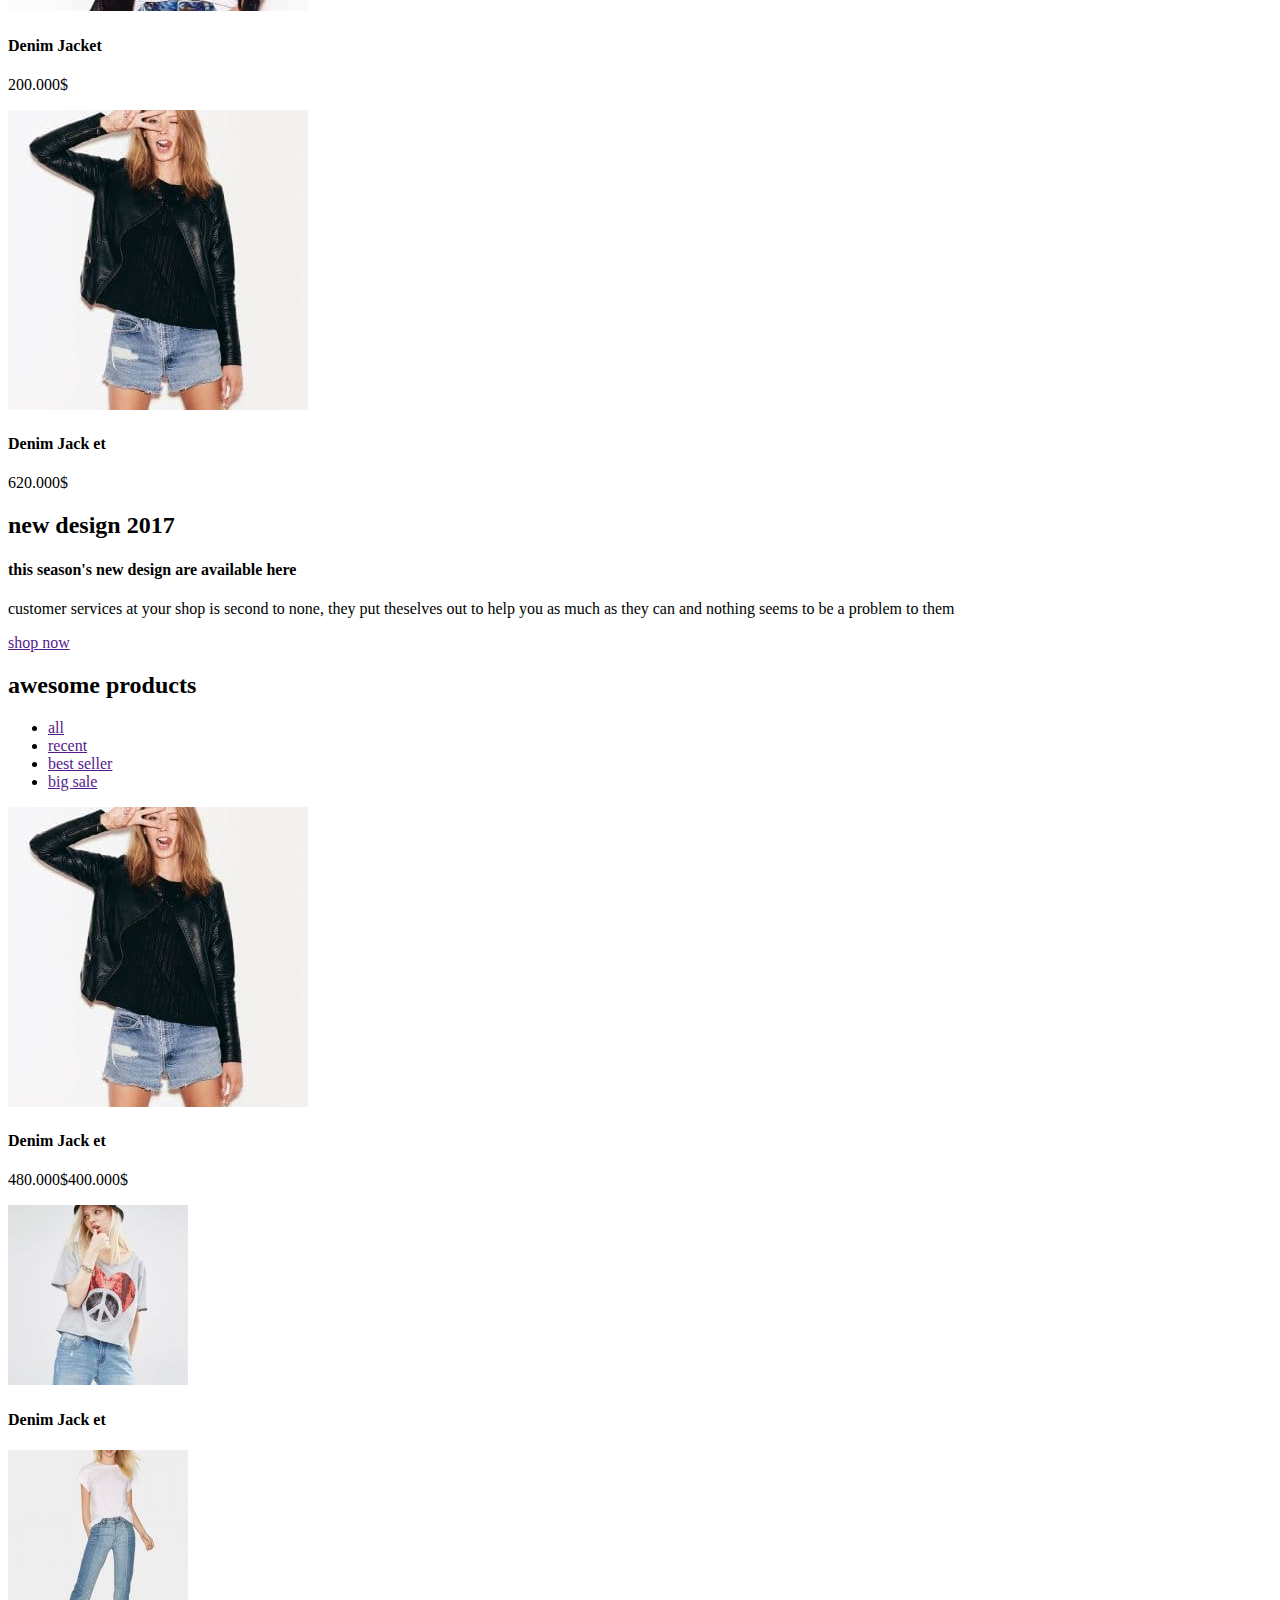
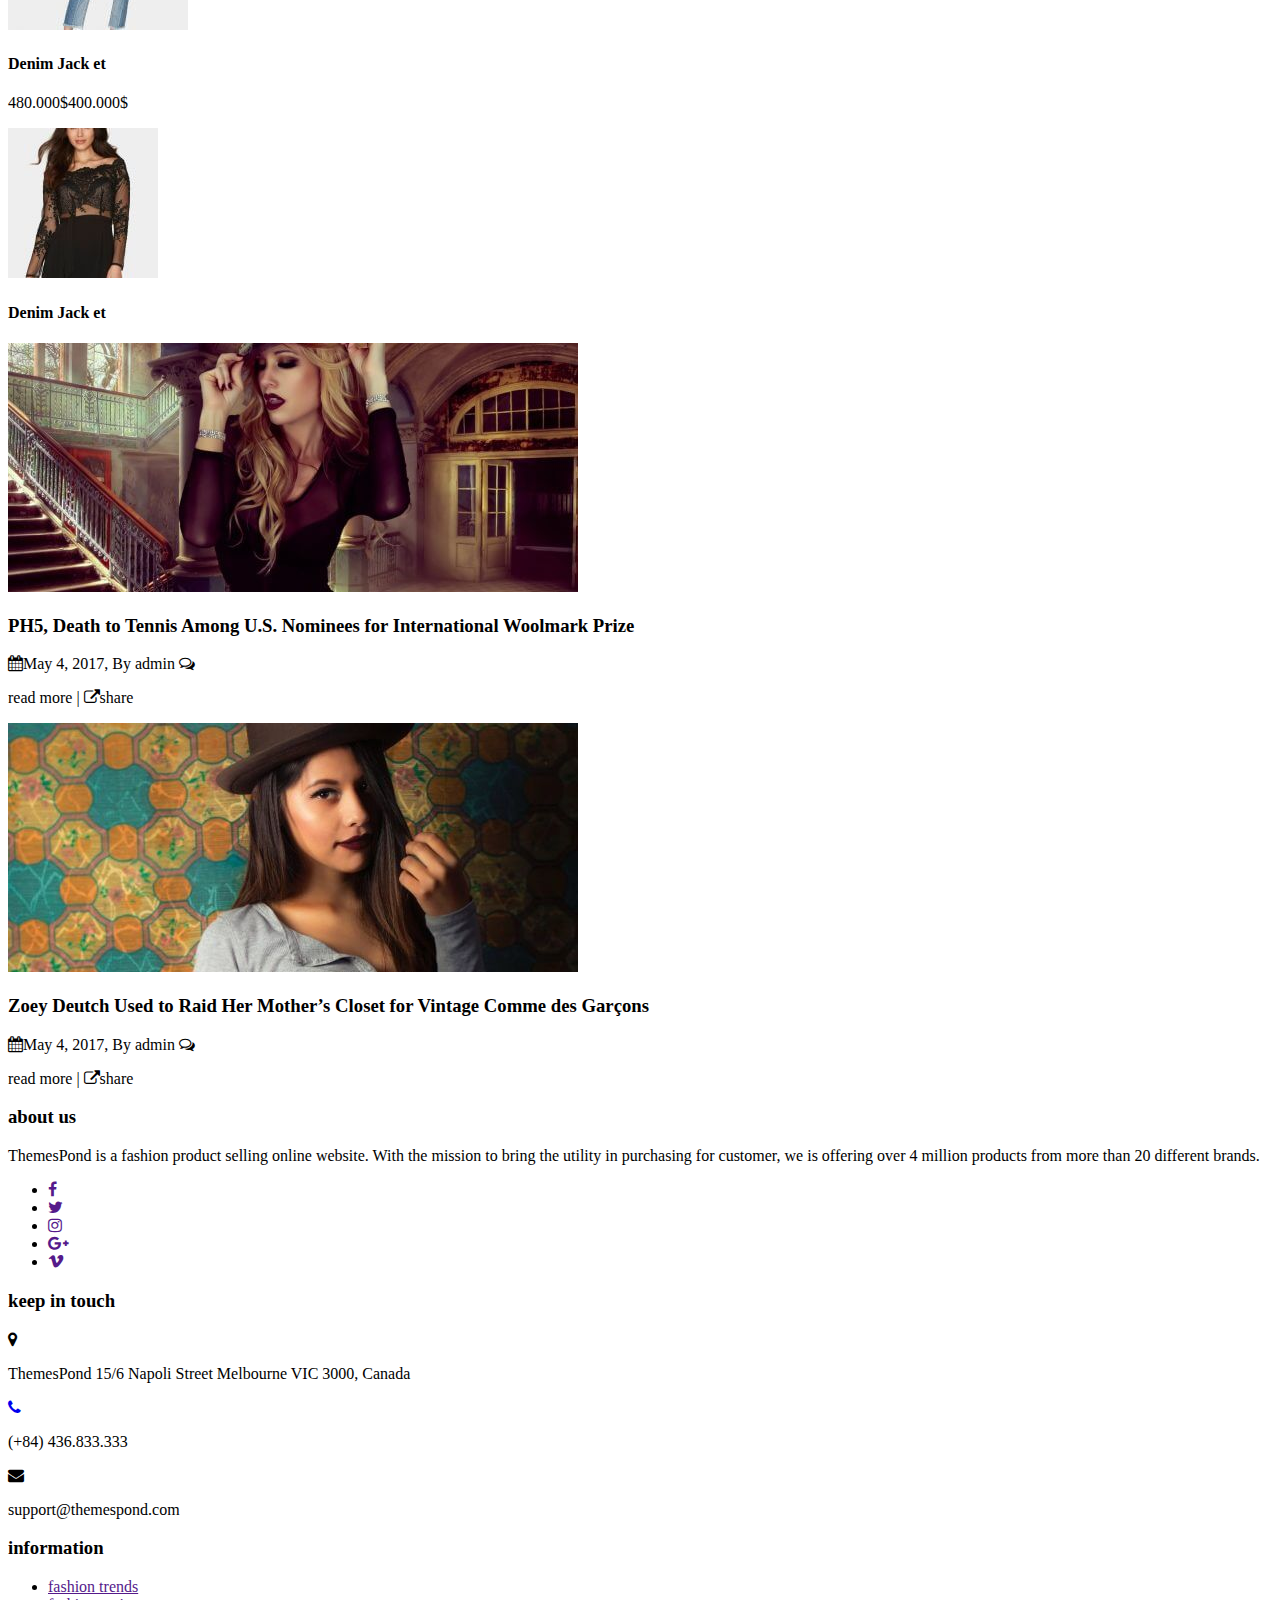
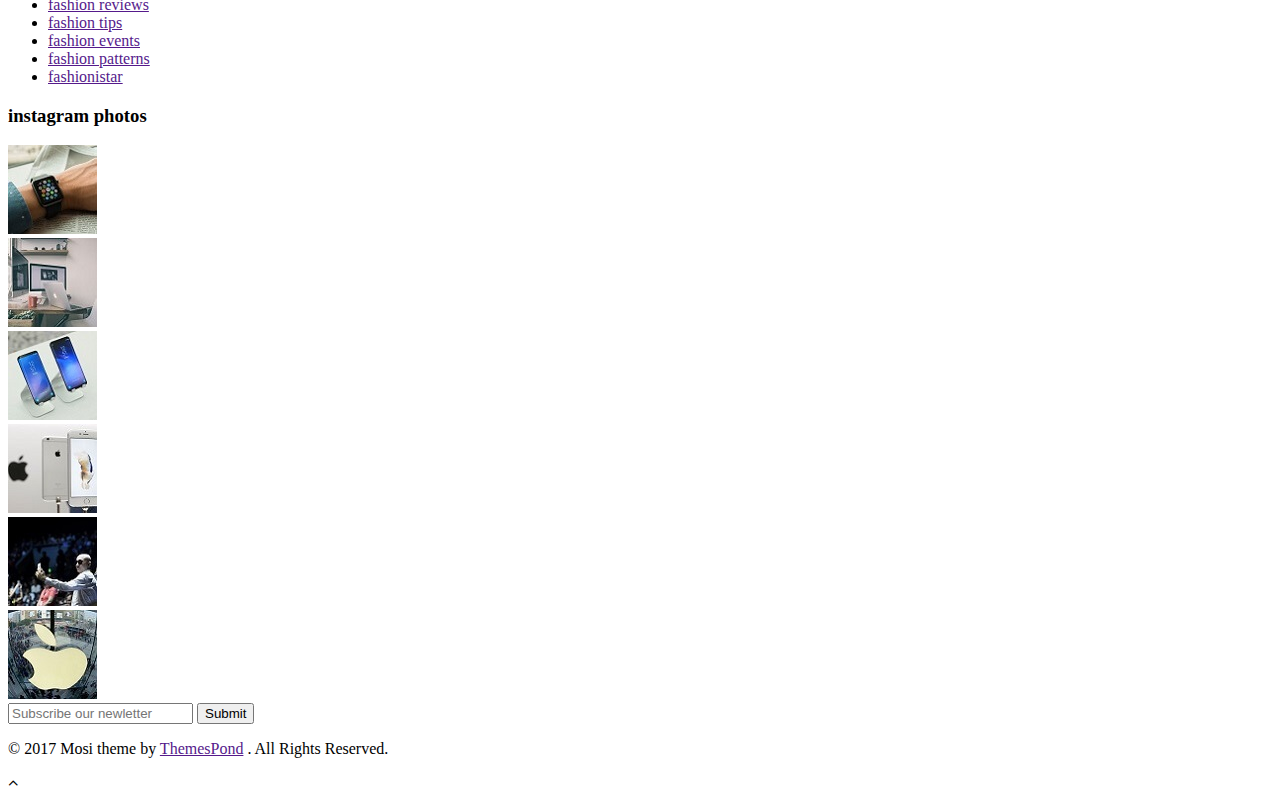
==== commit 8af99ce2: "code style css all part footer" ====
--- a/index.html
+++ b/index.html
@@ -5,6 +5,7 @@
     <meta http-equiv="X-UA-Compatible" content="IE=edge">
     <title>Mosi</title>
     <link href="https://fonts.googleapis.com/css?family=Open+Sans" rel="stylesheet">
+    <link href="https://fonts.googleapis.com/css?family=Roboto" rel="stylesheet">
     <link rel="stylesheet" href="https://maxcdn.bootstrapcdn.com/font-awesome/4.4.0/css/font-awesome.min.css">
     <link rel="stylesheet" href="css/style.css">
   </head>
@@ -30,19 +31,19 @@
           <div class="col-2"><img src="img/logo/logo.png" alt="logo.png"></div>
           <div class="col-8">
             <ul class="main-menu">
-              <li class="main-menu-item"><a href="" class="main-menu-item-a text-uppercase font-size-17">home</a></li>
-              <li class="main-menu-item"><a href="" class="main-menu-item-a text-uppercase font-size-17">shop</a></li>
-              <li class="main-menu-item"><a href="" class="main-menu-item-a text-uppercase font-size-17">blog</a></li>
-              <li class="main-menu-item"><a href="" class="main-menu-item-a text-uppercase font-size-17">history</a></li>
-              <li class="main-menu-item"><a href="" class="main-menu-item-a text-uppercase font-size-17">menugame</a></li>
-              <li class="main-menu-item"><a href="" class="main-menu-item-a text-uppercase font-size-17">page</a></li>
-              <li class="main-menu-item"><a href="" class="main-menu-item-a text-uppercase font-size-17">account</a></li>
+              <li class="main-menu-item"><a href="" class="main-menu-item-a active-main-a text-uppercase font-size-17 active fa main-menu-after">home</a></li>
+              <li class="main-menu-item"><a href="" class="main-menu-item-a text-uppercase font-size-17 fa main-menu-after">shop</a></li>
+              <li class="main-menu-item"><a href="" class="main-menu-item-a text-uppercase font-size-17 fa main-menu-after">blog</a></li>
+              <li class="main-menu-item"><a href="" class="main-menu-item-a text-uppercase font-size-17 fa main-menu-after">history</a></li>
+              <li class="main-menu-item"><a href="" class="main-menu-item-a text-uppercase font-size-17 fa main-menu-after">menugame</a></li>
+              <li class="main-menu-item"><a href="" class="main-menu-item-a text-uppercase font-size-17 fa main-menu-after">page</a></li>
+              <li class="main-menu-item"><a href="" class="main-menu-item-a text-uppercase font-size-17 fa">account</a></li>
             </ul>
           </div>
           <div class="col-2 cart">
             <ul class="cart-menu align-right">
-              <li class="cart-menu-item align-center"><a href="" class="cart-menu-item-a"><i class="fa fa-cart-plus"></i></a></li>
-              <li class="cart-menu-item align-center"><a href="" class="cart-menu-item-a"><i class="fa fa-heart-o"></i></a></li>
+              <li class="cart-menu-item align-center"><a href="" class="cart-menu-item-a"><i class="fa fa-cart-plus"></i><span class="product-count white">0</span></a></li>
+              <li class="cart-menu-item align-center item-a"><a href="" class="cart-menu-item-a item-a"><i class="fa fa-heart-o"></i><span class="product-count orange">0</span></a></li>
             </ul>
           </div>
         </div>
@@ -79,7 +80,7 @@
       </div>
       <div class="col-4">
         <img src="img/sample/products/4.jpg" alt="sample/4.jpg" class="img">
-        <h4 class="text-uppercase align-center tiltle-denim">Denim Jacket</h4>
+        <h4 class="text-uppercase align-center tiltle-denim font-roboto">Denim Jacket</h4>
         <p class="star align-center">
           <i class="fa fa-star align-center"></i>
           <i class="fa fa-star align-center"></i>
@@ -91,12 +92,12 @@
       </div>
       <div class="col-4">
         <img src="img/sample/products/5.jpg" alt="sample/5.jpg" class="img">
-        <h4 class="text-uppercase align-center tiltle-denim">Denim Jacket</h4>
+        <h4 class="text-uppercase align-center tiltle-denim font-roboto">Denim Jacket</h4>
         <p class="sale align-center"><span class="font-size-16">200.000$</span></p>
       </div>
       <div class="col-4">
         <img src="img/sample/products/6.jpg" alt="sample/6.jpg" class="img">
-        <h4 class="text-uppercase align-center tiltle-denim">Denim Jack et</h4>
+        <h4 class="text-uppercase align-center tiltle-denim font-roboto">Denim Jack et</h4>
         <p class="sale align-center"><span class="font-size-16">620.000$</span></p>
       </div>
     </section>
@@ -118,43 +119,43 @@
       </ul>
       <div class="col-3">
         <img src="img/sample/products/7.jpg" alt="sample/7.jpg" class="img">
-        <h4 class="text-uppercase align-center tiltle-denim">Denim Jack et</h4>
+        <h4 class="text-uppercase align-center tiltle-denim font-roboto">Denim Jack et</h4>
         <p class="sale align-center"><span class="sale-dolar-1 font-size-16">480.000$</span><span class="font-size-16">400.000$</span></p>
       </div>
       <div class="col-3">
         <img src="img/sample/products/8.jpg" alt="sample/8.jpg" class="img">
-        <h4 class="text-uppercase align-center tiltle-denim">Denim Jack et</h4>
+        <h4 class="text-uppercase align-center tiltle-denim font-roboto">Denim Jack et</h4>
       </div>
       <div class="col-3">
         <img src="img/sample/products/9.jpg" alt="sample/9.jpg" class="img">
-        <h4 class="text-uppercase align-center tiltle-denim">Denim Jack et</h4>
+        <h4 class="text-uppercase align-center tiltle-denim font-roboto">Denim Jack et</h4>
         <p class="sale align-center"><span class="sale-dolar-1 font-size-16">480.000$</span><span class="font-size-16">400.000$</span></p>
       </div>
       <div class="col-3">
         <img src="img/sample/products/10.jpg" alt="sample/10.jpg" class="img">
-        <h4 class="text-uppercase align-center tiltle-denim">Denim Jack et</h4>
+        <h4 class="text-uppercase align-center tiltle-denim font-roboto">Denim Jack et</h4>
       </div>
     </section>
     <section class="news-blog">
       <div class="container row">
         <div class="col-6">
           <img src="img/sample/products/11.jpg" alt="sample/11.jpg" class="img">
-          <h3 class="title-zoey font-size-24">PH5, Death to Tennis Among U.S. Nominees for International Woolmark Prize</h3>
+          <h3 class="title-zoey font-size-24 font-roboto">PH5, Death to Tennis Among U.S. Nominees for International Woolmark Prize</h3>
           <p><i class="fa fa-calendar fac">May 4, 2017</i>, By admin <i class="fa fa-comments-o fao"></i></p>
           <p class="read-more text-uppercase">read more | <span><i class="fa fa-external-link fal text-uppercase">share</i></span></p>
         </div>
         <div class="col-6">
           <img src="img/sample/products/12.jpg" alt="sample/12.jpg" class="img">
-          <h3 class="title-zoey font-size-24">Zoey Deutch Used to Raid Her Mother’s Closet for Vintage Comme des Garçons</h3>
+          <h3 class="title-zoey font-size-24 font-roboto">Zoey Deutch Used to Raid Her Mother’s Closet for Vintage Comme des Garçons</h3>
           <p><i class="fa fa-calendar fac">May 4, 2017</i>, By admin <i class="fa fa-comments-o fao"></i></p>
           <p class="read-more text-uppercase">read more | <span><i class="fa fa-external-link fal text-uppercase">share</i></span></p>
         </div>
       </div>
     </section>
-    <footer class="container wraper-footer">
+    <footer class="container wraper-top-footer">
       <div class="row">
         <div class="col-3">
-          <h3 class="title-about text-uppercase font-size-18">about us</h3>
+          <h3 class="title-about text-uppercase font-size-18 font-roboto">about us</h3>
           <p class="desc-text">ThemesPond is a fashion product selling online website. With the mission to bring the utility in purchasing for customer, we is offering over 4 million products from more than 20 different brands.</p>
           <ul class="socials">
             <li class="social-item"><a href="" class="social-item-a"><i class="fa fa-facebook"></i></a></li>
@@ -165,7 +166,7 @@
           </ul>
         </div>
         <div class="col-3">
-          <h3 class="title-about text-uppercase font-size-18">keep in touch</h3>
+          <h3 class="title-about text-uppercase font-size-18 font-roboto">keep in touch</h3>
           <div class="map">
             <i class="fa fa-map-marker fam font-size-18"></i>
             <div class="map-fas">
@@ -186,32 +187,42 @@
           </div>
         </div>
         <div class="col-3">
-          <h3 class="title-about text-uppercase font-size-18">information</h3>
+          <h3 class="title-about text-uppercase font-size-18 font-roboto">information</h3>
           <ul class="menu-fashion">
-            <li class="menu-fashion-item"><a href="" class="menu-fashion-item-a">fashion trends</a></li>
-            <li class="menu-fashion-item"><a href="" class="menu-fashion-item-a">fashion trends</a></li>
-            <li class="menu-fashion-item"><a href="" class="menu-fashion-item-a">fashion trends</a></li>
-            <li class="menu-fashion-item"><a href="" class="menu-fashion-item-a">fashion trends</a></li>
+            <li class="menu-fashion-item"><a href="" class="menu-fashion-item-a text-uppercase fa">fashion trends</a></li>
+            <li class="menu-fashion-item"><a href="" class="menu-fashion-item-a text-uppercase fa">fashion reviews</a></li>
+            <li class="menu-fashion-item"><a href="" class="menu-fashion-item-a text-uppercase fa">fashion tips</a></li>
+            <li class="menu-fashion-item"><a href="" class="menu-fashion-item-a text-uppercase fa">fashion events</a></li>
+            <li class="menu-fashion-item"><a href="" class="menu-fashion-item-a text-uppercase fa">fashion patterns</a></li>
+            <li class="menu-fashion-item"><a href="" class="menu-fashion-item-a text-uppercase fa">fashionistar</a></li>
           </ul>
         </div>
         <div class="col-3">
-          <h3 class="title-about text-uppercase font-size-18">instagram photos</h3>
+          <h3 class="title-about text-uppercase font-size-18 font-roboto">instagram photos</h3>
           <div class="row">
-            <div class="col-4"><img src="" alt=""></div>
-            <div class="col-4"><img src="" alt=""></div>
-            <div class="col-4"><img src="" alt=""></div>
-          </div>
-        </div>
-      </div>
-      <div class="row">
-        <div class="col-6">
-          <input type="text" placeholder="Subscribe our newletter
-          <button type="submit" class="">submit</button>
-        </div>
-        <div class="col-6">
-          <p class="align-right">© 2017 Mosi theme by <a href="">ThemesPond</a> . All Rights Reserved.</p>
-        </div>
-      </div>
+            <div class="col-4"><img src="img/ins/ins-1.jpg" alt="ins-1.jpg" class="img"></div>
+            <div class="col-4"><img src="img/ins/ins-2.jpg" alt="ins-2.jpg" class="img"></div>
+            <div class="col-4"><img src="img/ins/ins-3.jpg" alt="ins-3.jpg" class="img"></div>
+          </div>
+          <div class="row">
+            <div class="col-4"><img src="img/ins/ins-4.jpg" alt="ins-4.jpg" class="img"></div>
+            <div class="col-4"><img src="img/ins/ins-5.jpg" alt="ins-5.jpg" class="img"></div>
+            <div class="col-4"><img src="img/ins/ins-6.jpg" alt="ins-6.jpg" class="img"></div>
+          </div>
+        </div>
+      </div>
+      <div class="row wapper-bottom-footer">
+        <div class="col-6">
+          <div class="form-our">
+            <input type="text" placeholder="Subscribe our newletter" class="input-form">
+            <input type="submit" name="" class="text-uppercase submit">
+          </div>
+        </div>
+        <div class="col-6">
+          <p class="align-right">© 2017 Mosi theme by <a href="" class="themespond">ThemesPond</a> . All Rights Reserved.</p>
+        </div>
+      </div>
+      <p class="back-top" style="display:block"><i class="fa fa-angle-up font-size-24"></i></p>
     </footer>
   </body>
 </html>
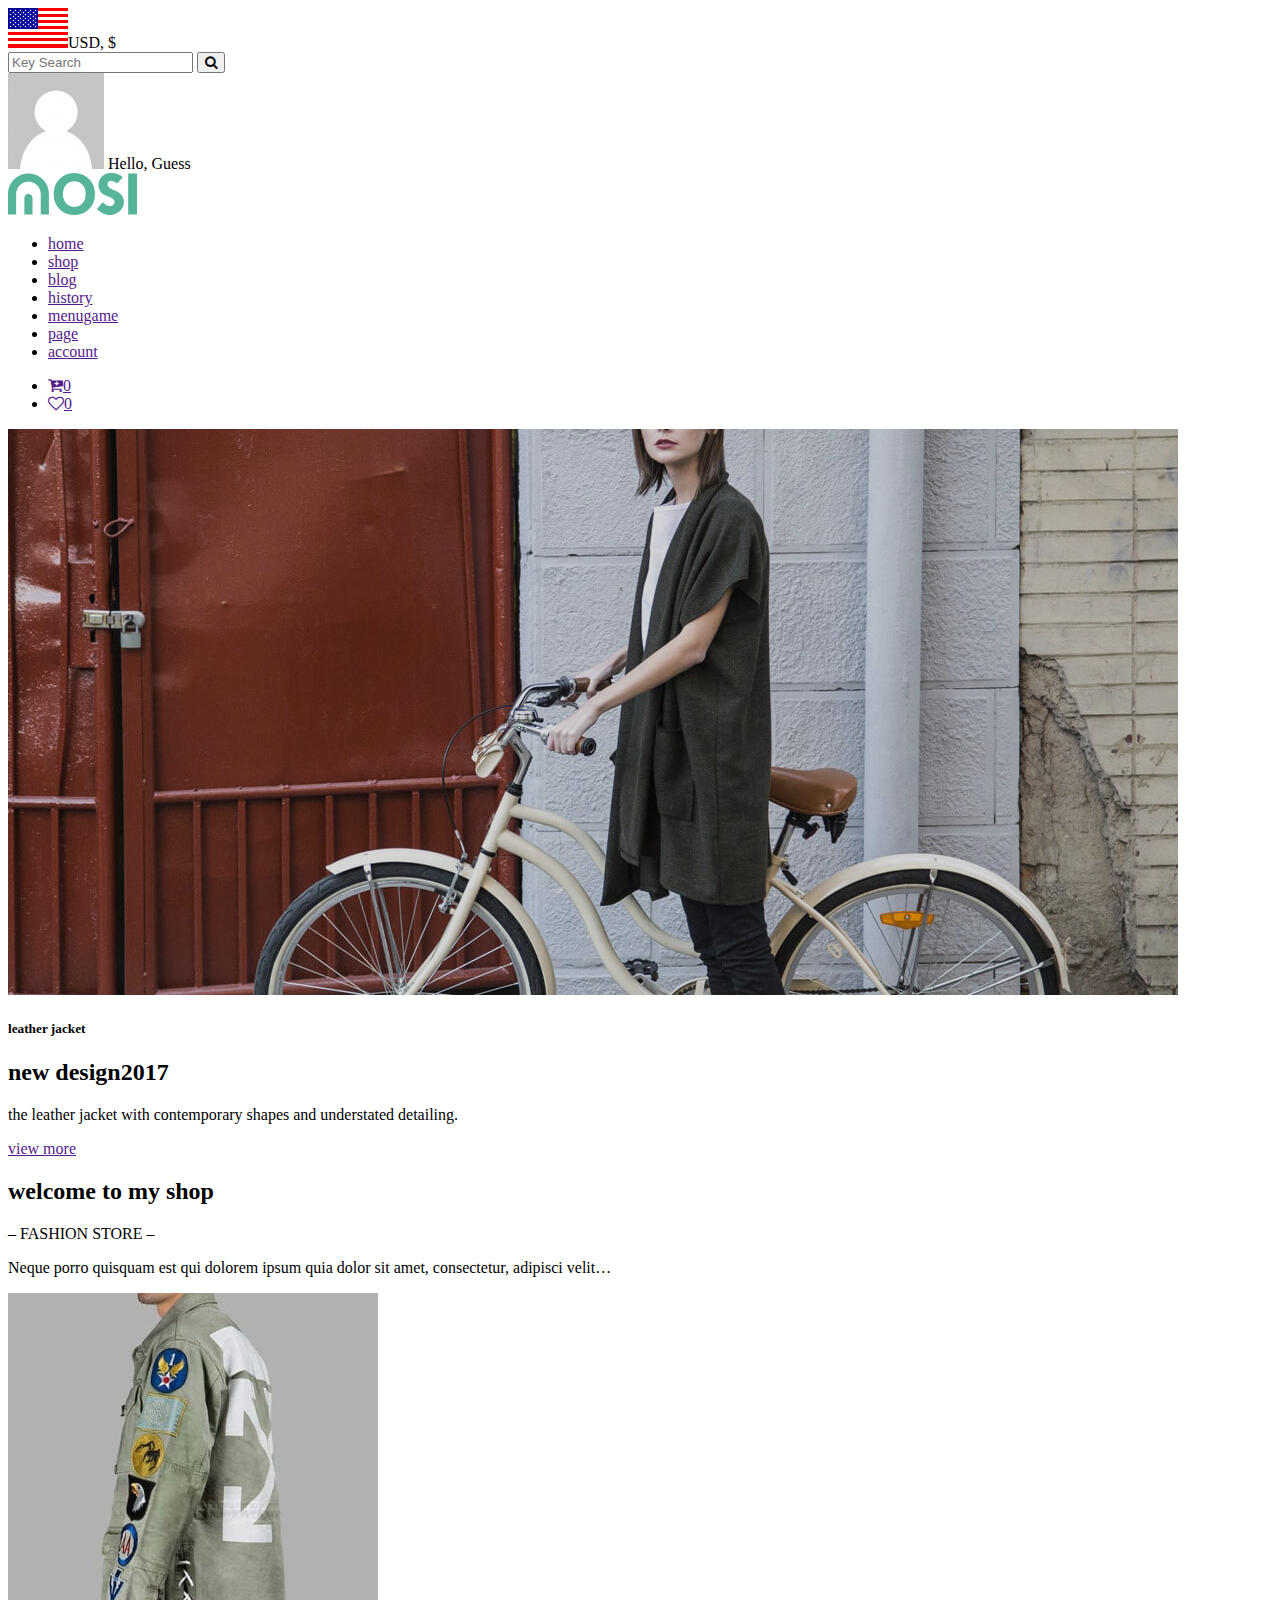
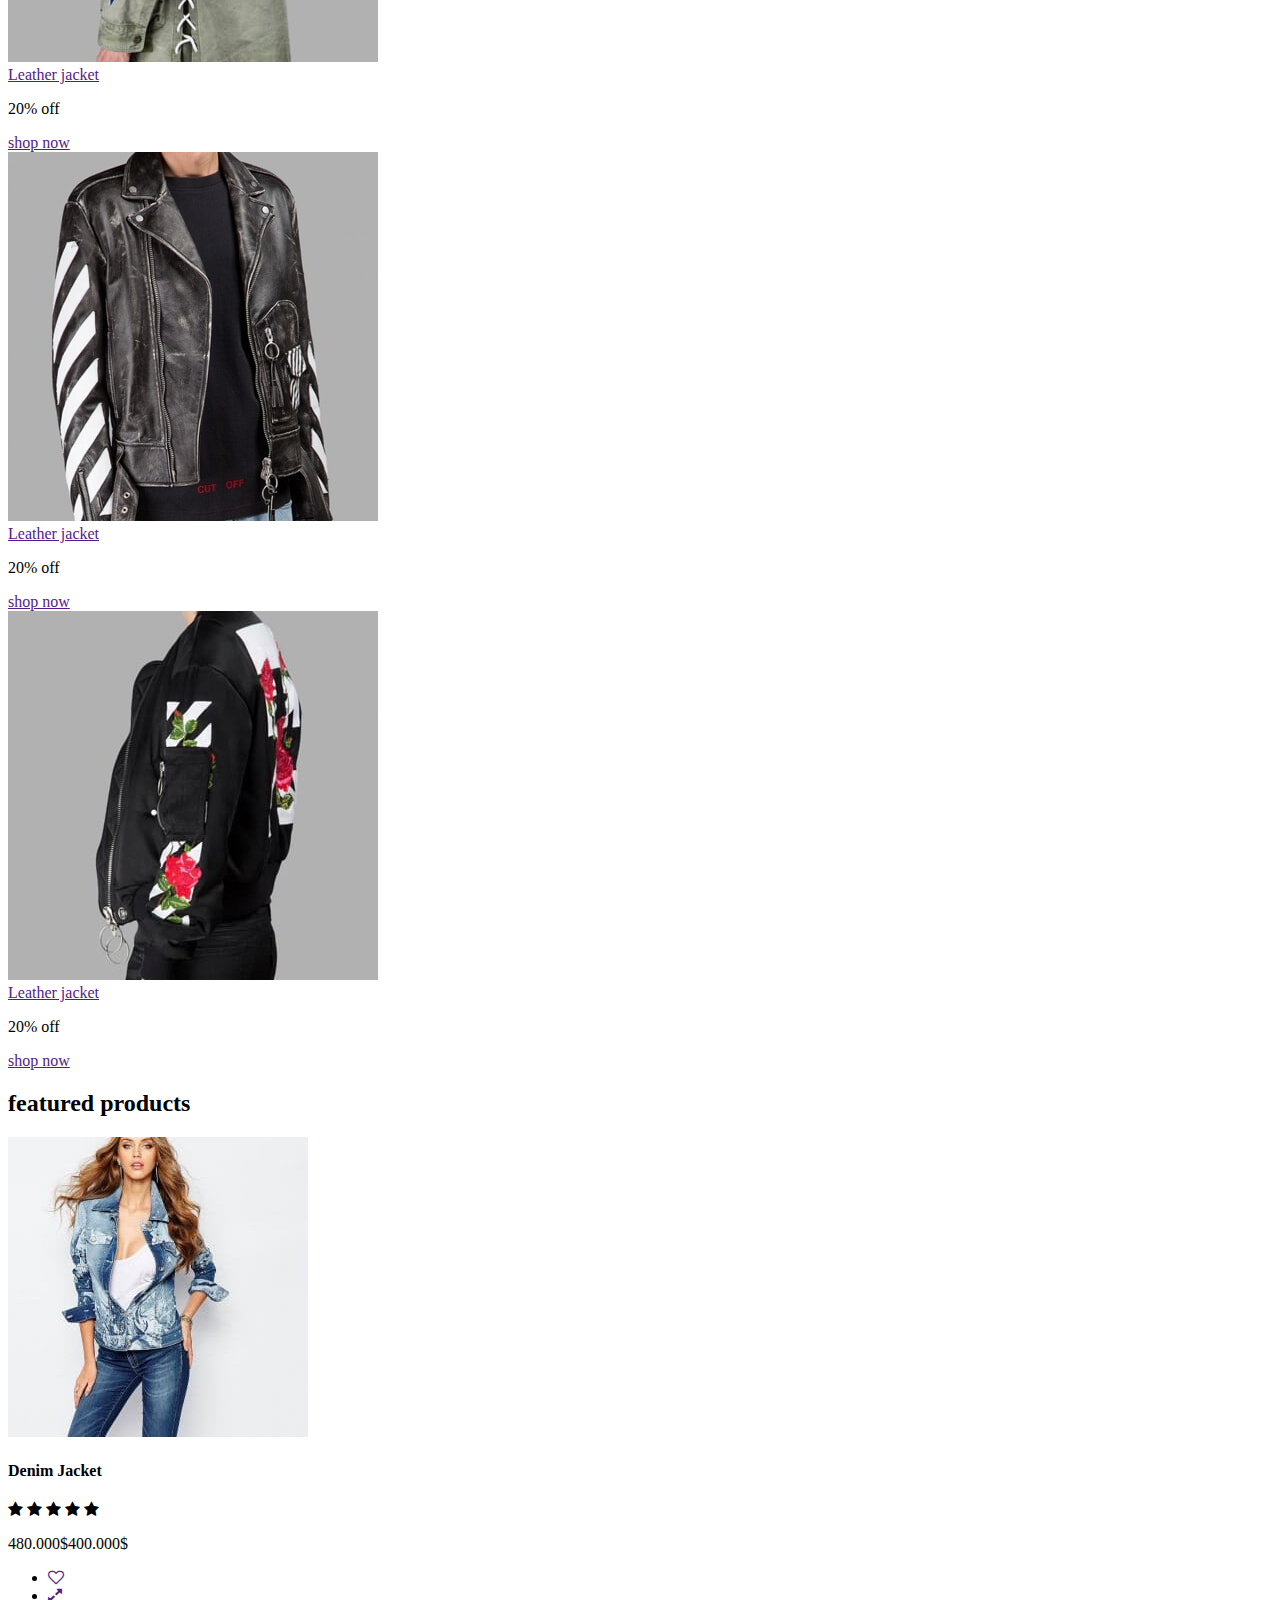
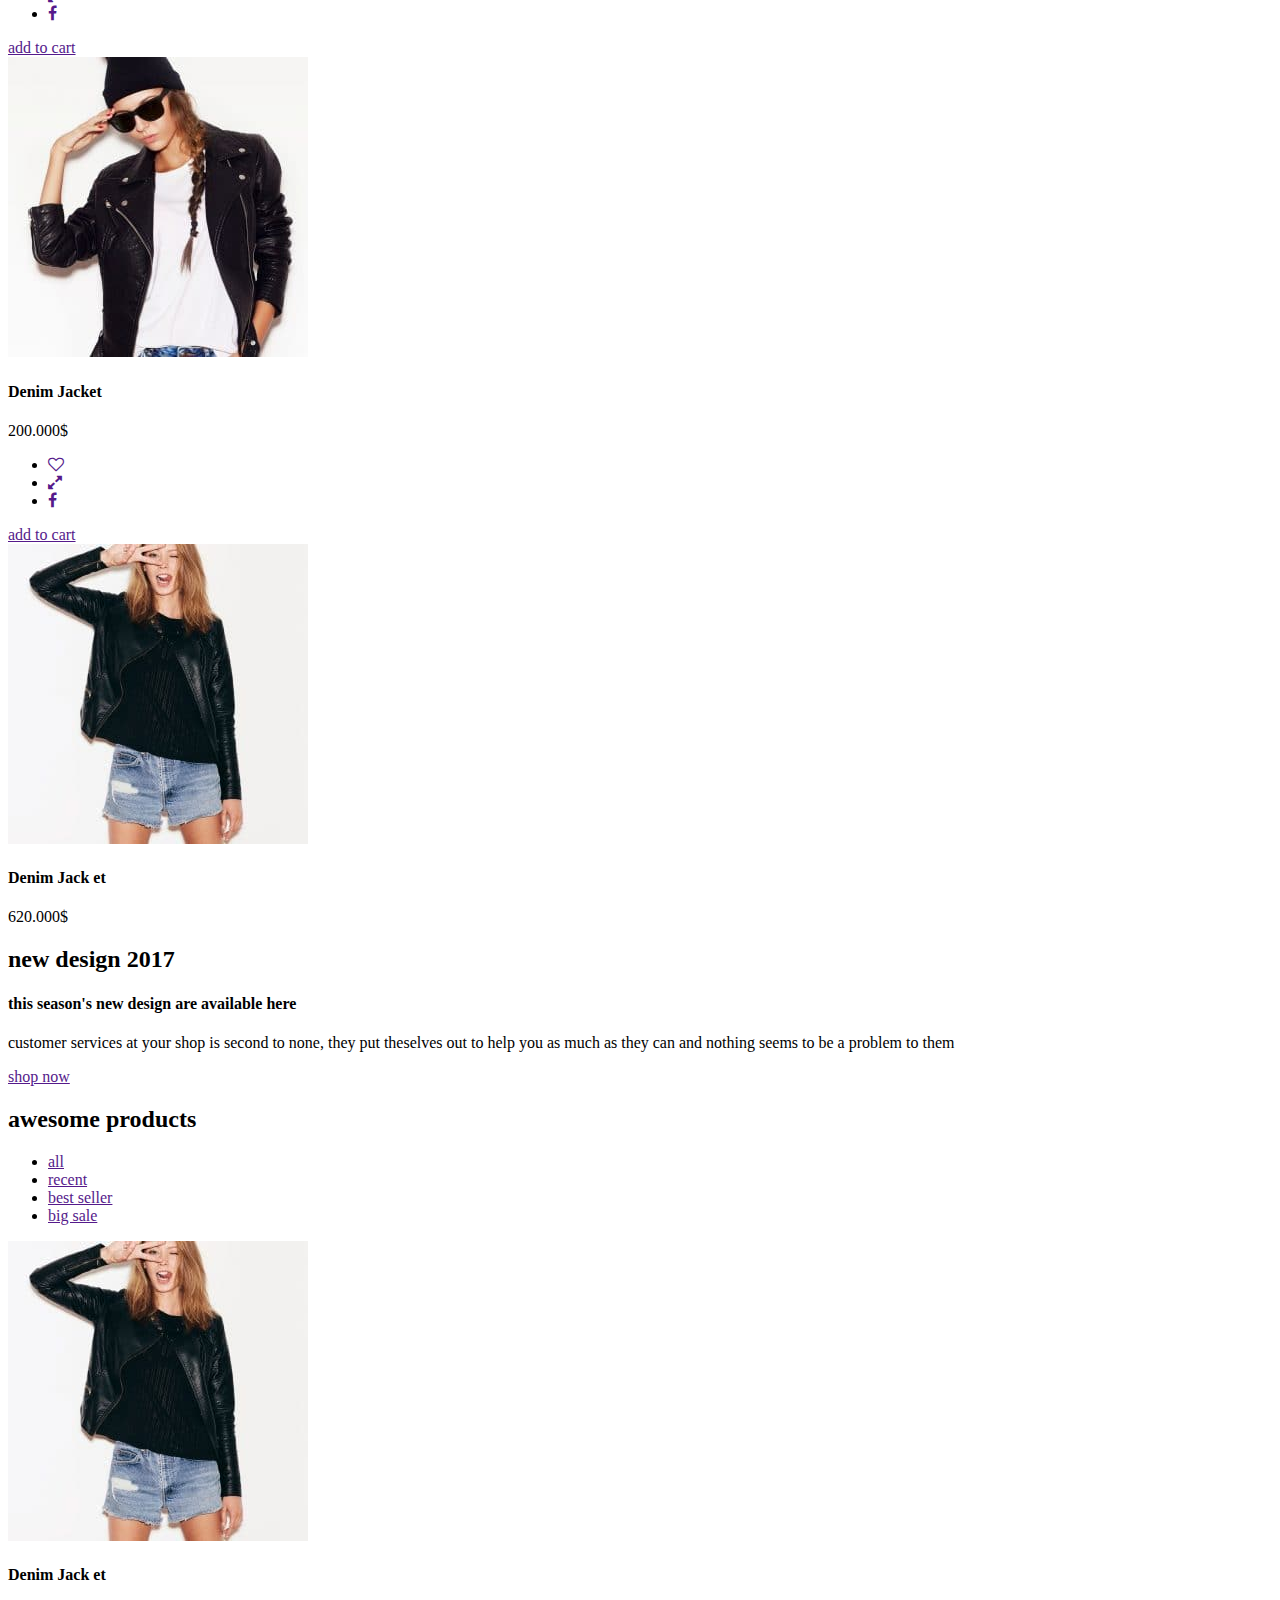
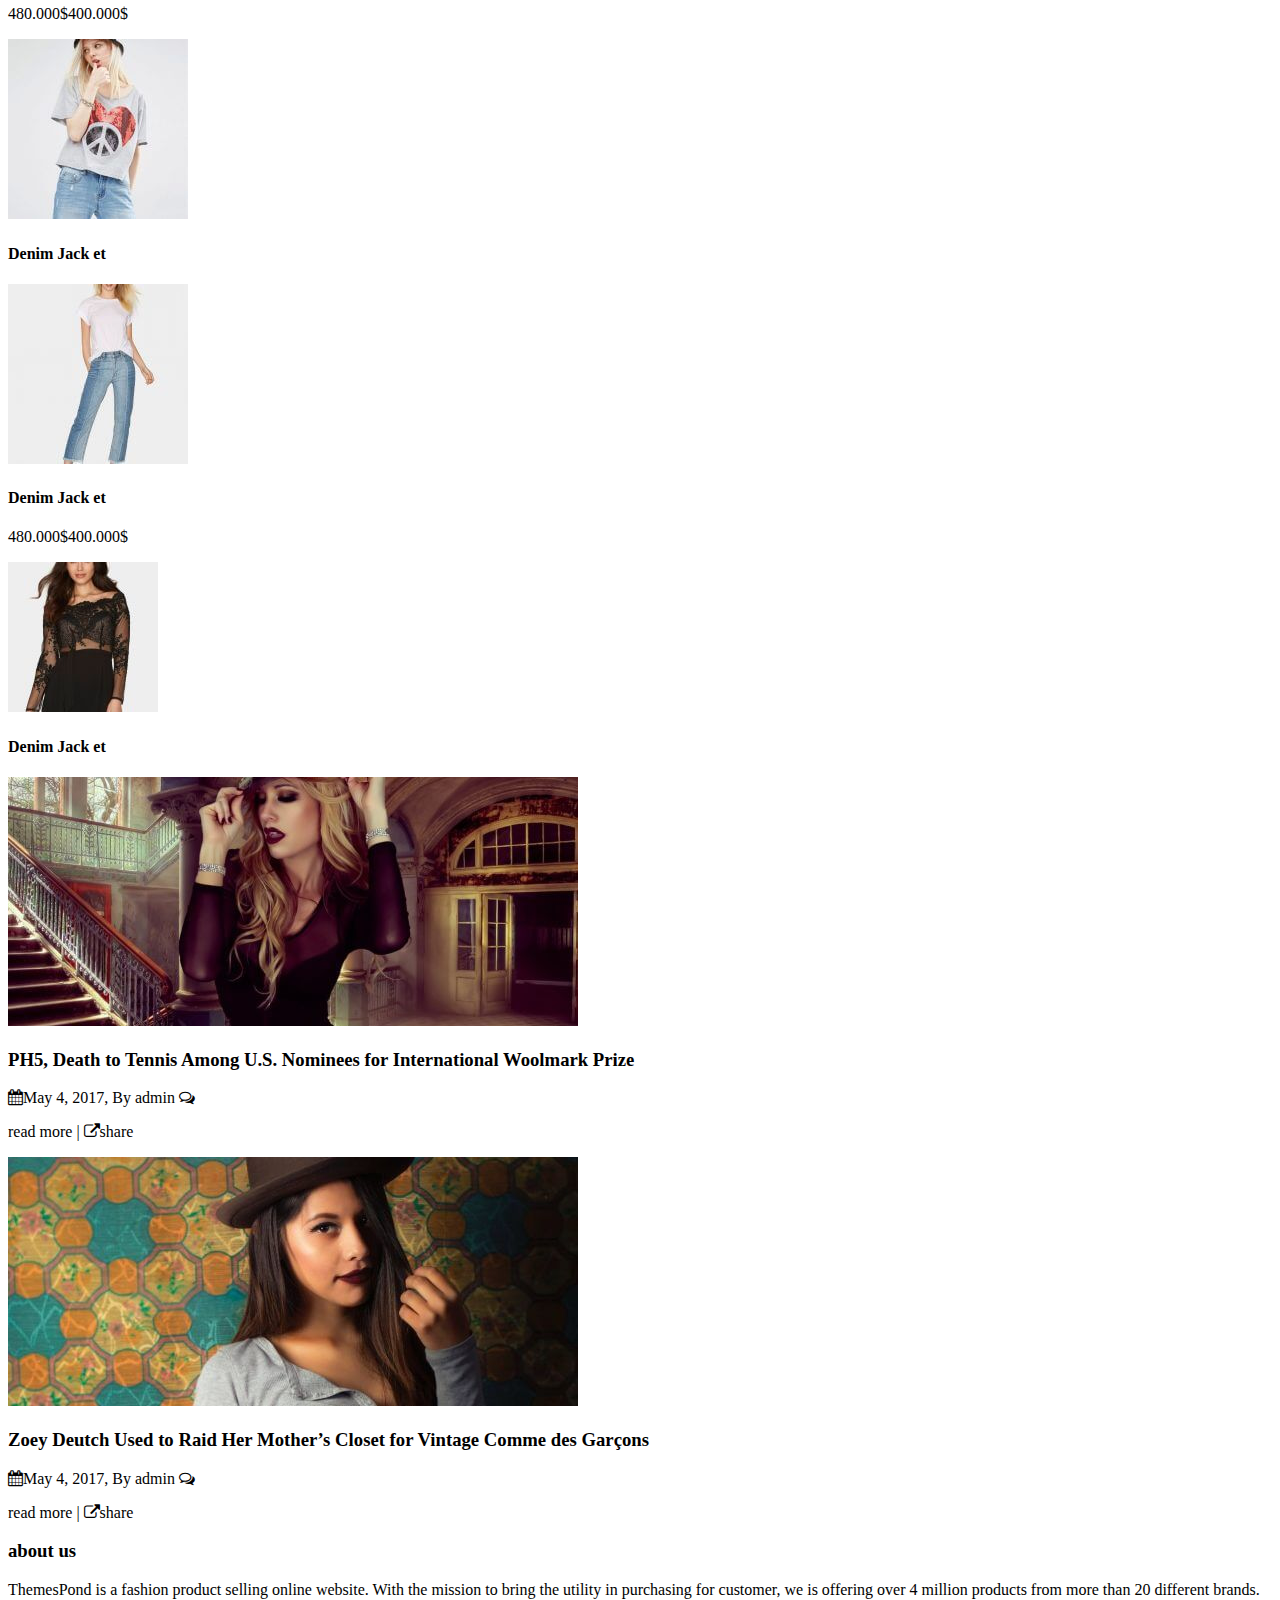
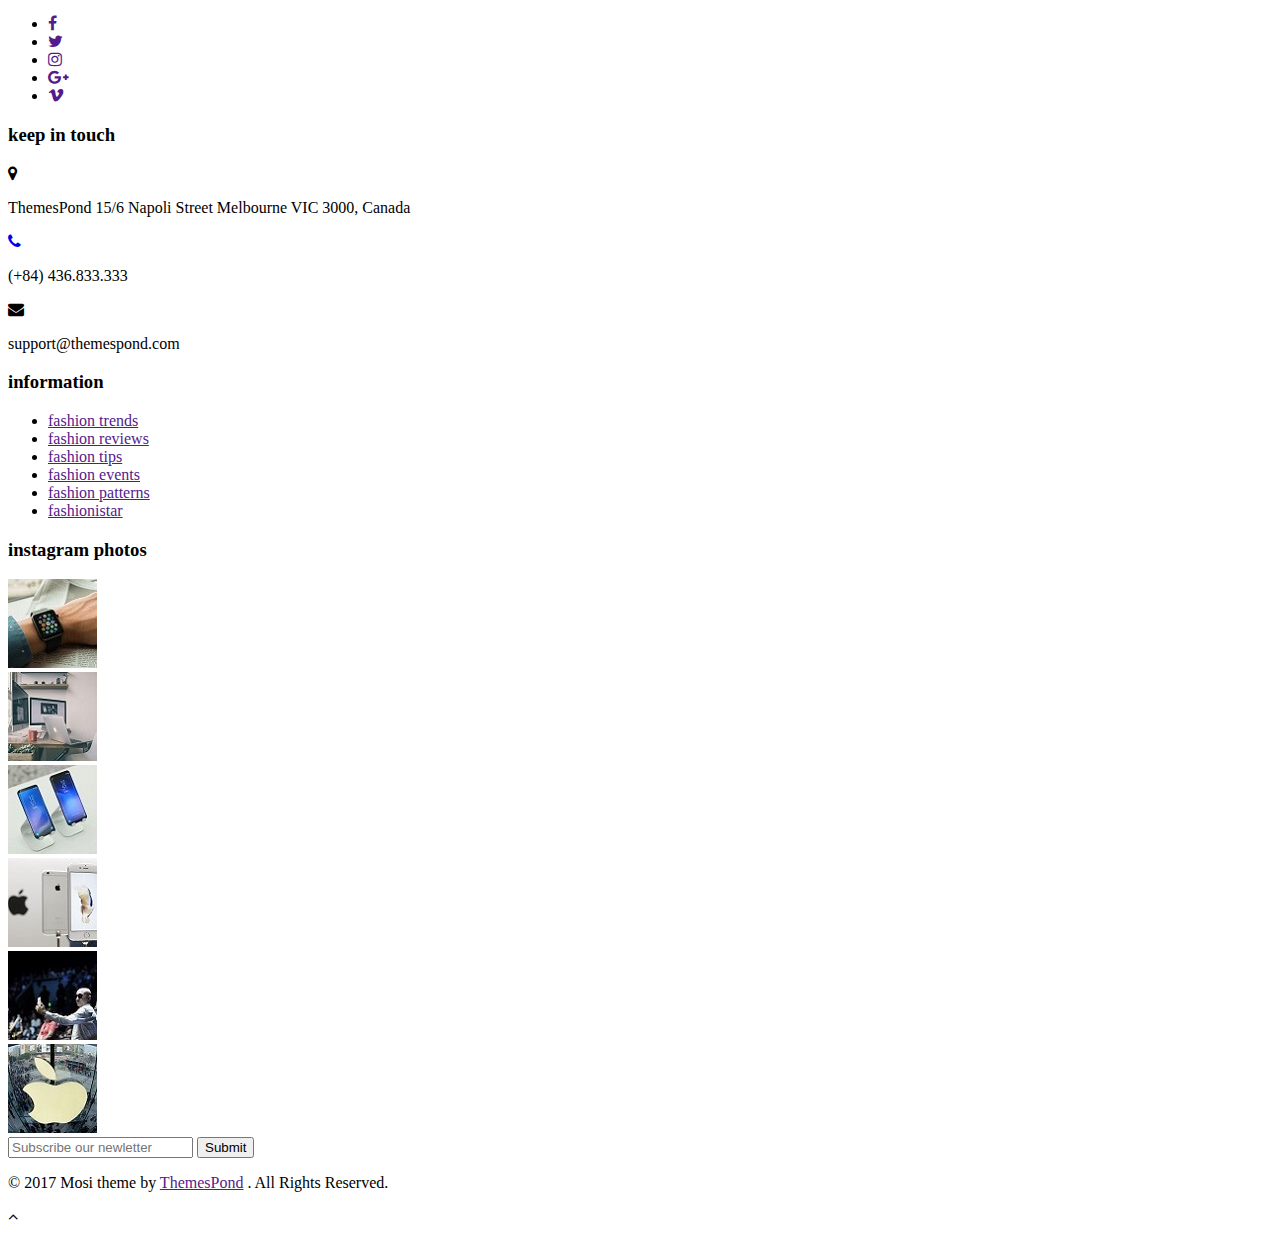
==== commit c81f55ee: "code hover section part welcome to my shop" ====
--- a/index.html
+++ b/index.html
@@ -64,21 +64,36 @@
         <p class="title-pashion font-size-12">– FASHION STORE –</p>
         <p class="desc-welcome">Neque porro quisquam est qui dolorem ipsum quia dolor sit amet, consectetur, adipisci velit…</p>
       </div>
-      <div class="col-4">
+      <div class="col-4 banner-gril align-center">
         <img src="img/sample/products/1.jpg" alt="sample/1.jpg" class="img">
-      </div>
-      <div class="col-4">
+        <div class="baner-item-content">
+          <a href="" class="leather text-uppercase font-size-30 align-center">Leather jacket</a>
+          <p class="sale-off font-size-48 align-center text-uppercase">20% off</p>
+          <a href="" class="shop-now align-center font-size-24 text-uppercase">shop now</a>
+        </div>
+      </div>
+      <div class="col-4 banner-gril align-center">
         <img src="img/sample/products/2.jpg" alt="sample/2.jpg" class="img">
-      </div>
-      <div class="col-4">
+        <div class="baner-item-content">
+          <a href="" class="leather text-uppercase font-size-30 align-center">Leather jacket</a>
+          <p class="sale-off font-size-48 align-center text-uppercase">20% off</p>
+          <a href="" class="shop-now align-center font-size-24 text-uppercase">shop now</a>
+        </div>
+      </div>
+      <div class="col-4 banner-gril align-center">
         <img src="img/sample/products/3.jpg" alt="sample/3.jpg" class="img">
+        <div class="baner-item-content">
+          <a href="" class="leather text-uppercase font-size-30 align-center">Leather jacket</a>
+          <p class="sale-off font-size-48 align-center text-uppercase">20% off</p>
+          <a href="" class="shop-now align-center font-size-24 text-uppercase">shop now</a>
+        </div>
       </div>
     </section>
     <section class="container featured-products row">
       <div class="welcome-to align-center text-uppercase">
         <h2 class="title-welcome featured font-size-30">featured products</h2>
       </div>
-      <div class="col-4">
+      <div class="col-4 hover-main">
         <img src="img/sample/products/4.jpg" alt="sample/4.jpg" class="img">
         <h4 class="text-uppercase align-center tiltle-denim font-roboto">Denim Jacket</h4>
         <p class="star align-center">
@@ -89,11 +104,27 @@
           <i class="fa fa-star align-center"></i>
         </p>
         <p class="sale align-center"><span class="sale-dolar-1 font-size-16">480.000$</span><span class="font-size-16">400.000$</span></p>
-      </div>
-      <div class="col-4">
+        <div class="hover-menu-hover">
+          <ul class="hover-menu align-center">
+            <li class="hover-menu-item"><a href="" class="hover-menu-item-a"><i class="fa fa-heart-o"></i></a></li>
+            <li class="hover-menu-item"><a href="" class="hover-menu-item-a"><i class="fa fa-expand"></i></a></li>
+            <li class="hover-menu-item"><a href="" class="hover-menu-item-a"><i class="fa fa-facebook"></i></a></li>
+          </ul>
+          <a href="" class="btn btn-green text-uppercase font-size-18">add to cart</a>
+        </div>
+      </div>
+      <div class="col-4 hover-main">
         <img src="img/sample/products/5.jpg" alt="sample/5.jpg" class="img">
         <h4 class="text-uppercase align-center tiltle-denim font-roboto">Denim Jacket</h4>
         <p class="sale align-center"><span class="font-size-16">200.000$</span></p>
+        <div class="hover-menu-hover">
+          <ul class="hover-menu align-center">
+            <li class="hover-menu-item"><a href="" class="hover-menu-item-a"><i class="fa fa-heart-o"></i></a></li>
+            <li class="hover-menu-item"><a href="" class="hover-menu-item-a"><i class="fa fa-expand"></i></a></li>
+            <li class="hover-menu-item"><a href="" class="hover-menu-item-a"><i class="fa fa-facebook"></i></a></li>
+          </ul>
+          <a href="" class="btn btn-green text-uppercase font-size-18">add to cart</a>
+        </div>
       </div>
       <div class="col-4">
         <img src="img/sample/products/6.jpg" alt="sample/6.jpg" class="img">
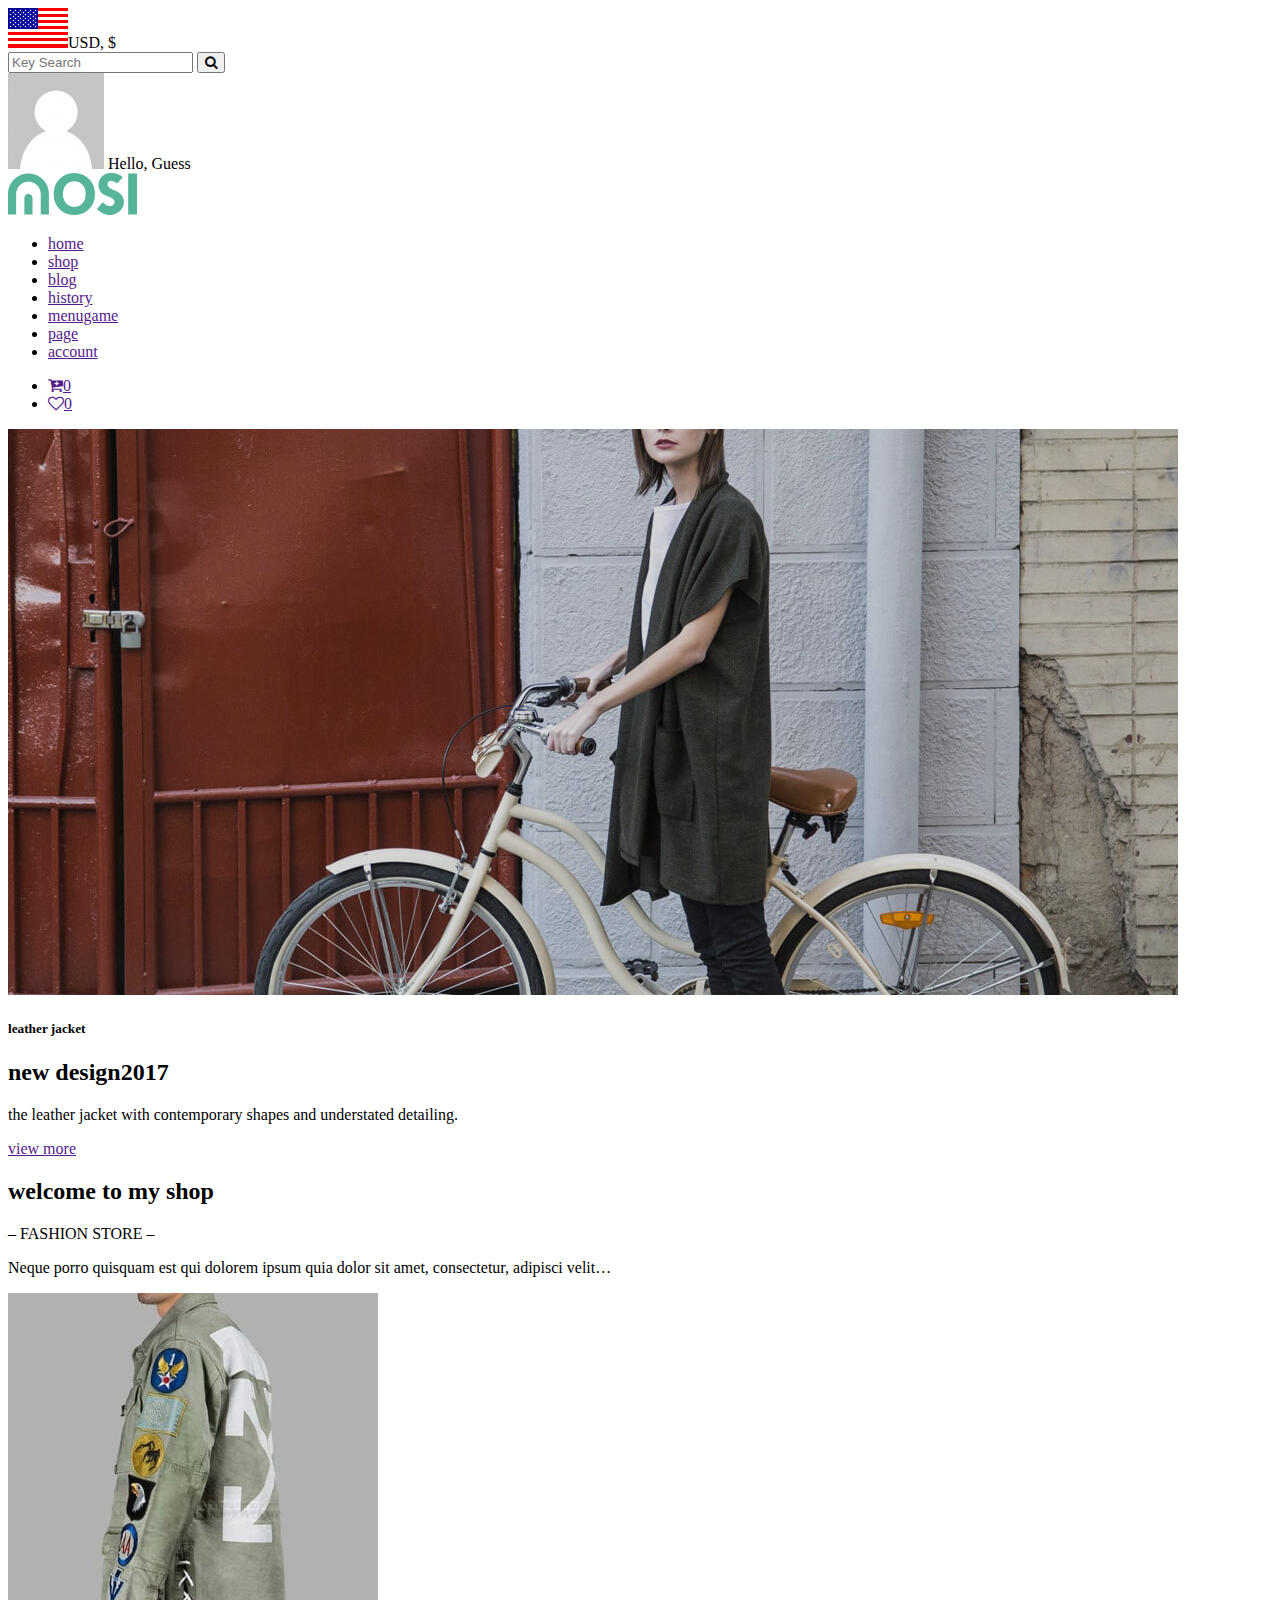
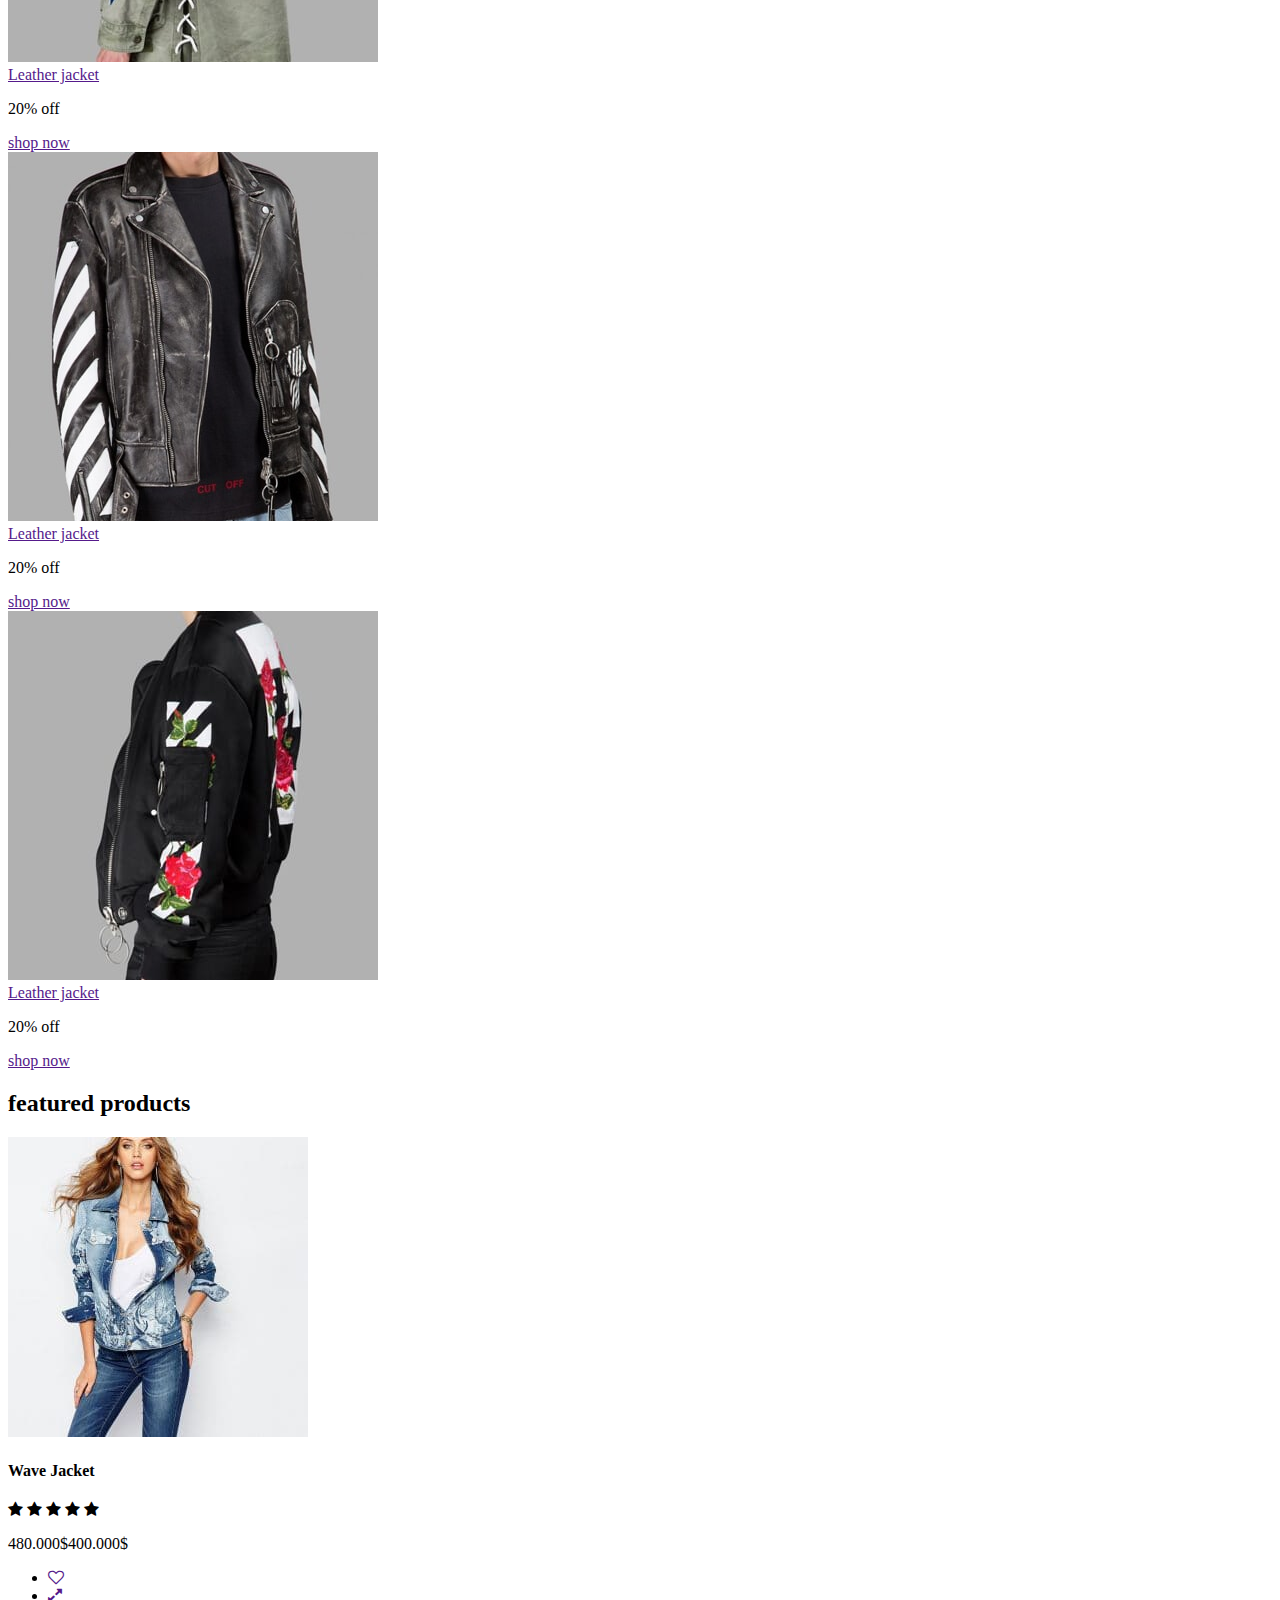
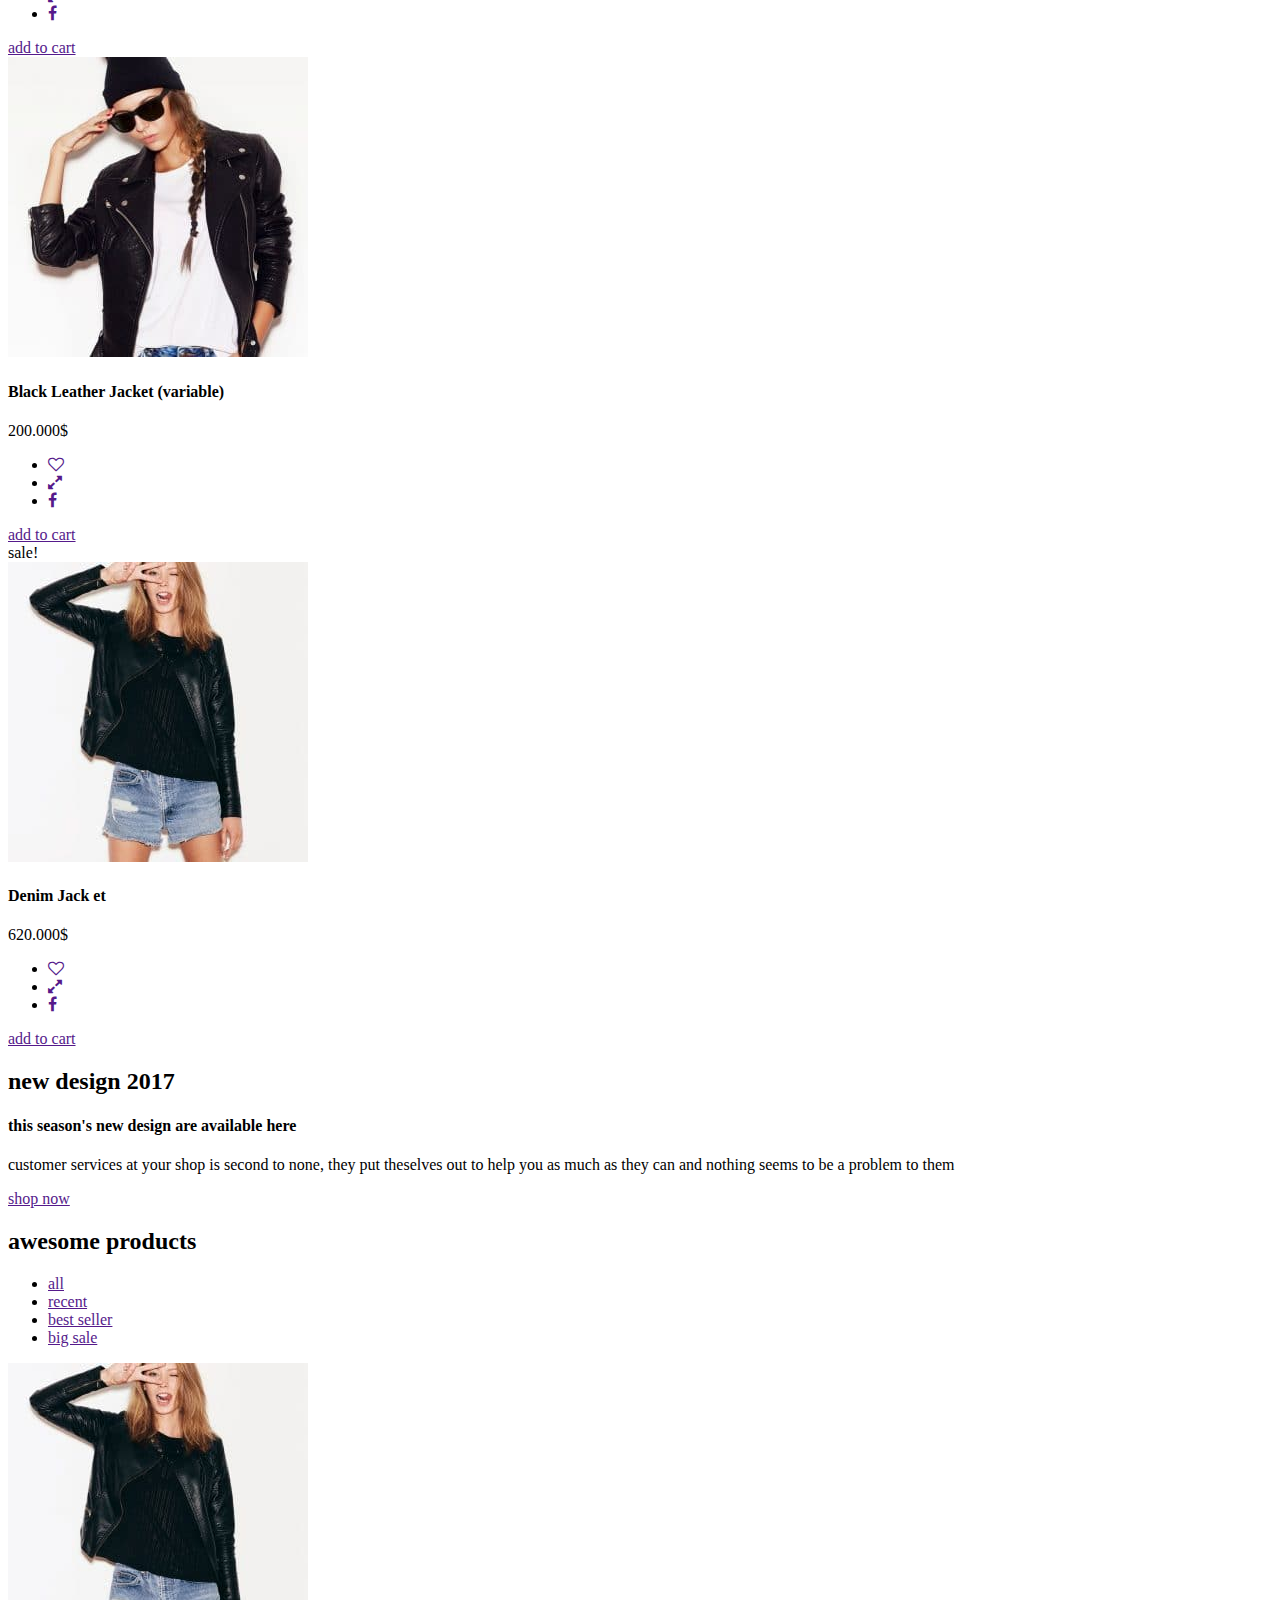
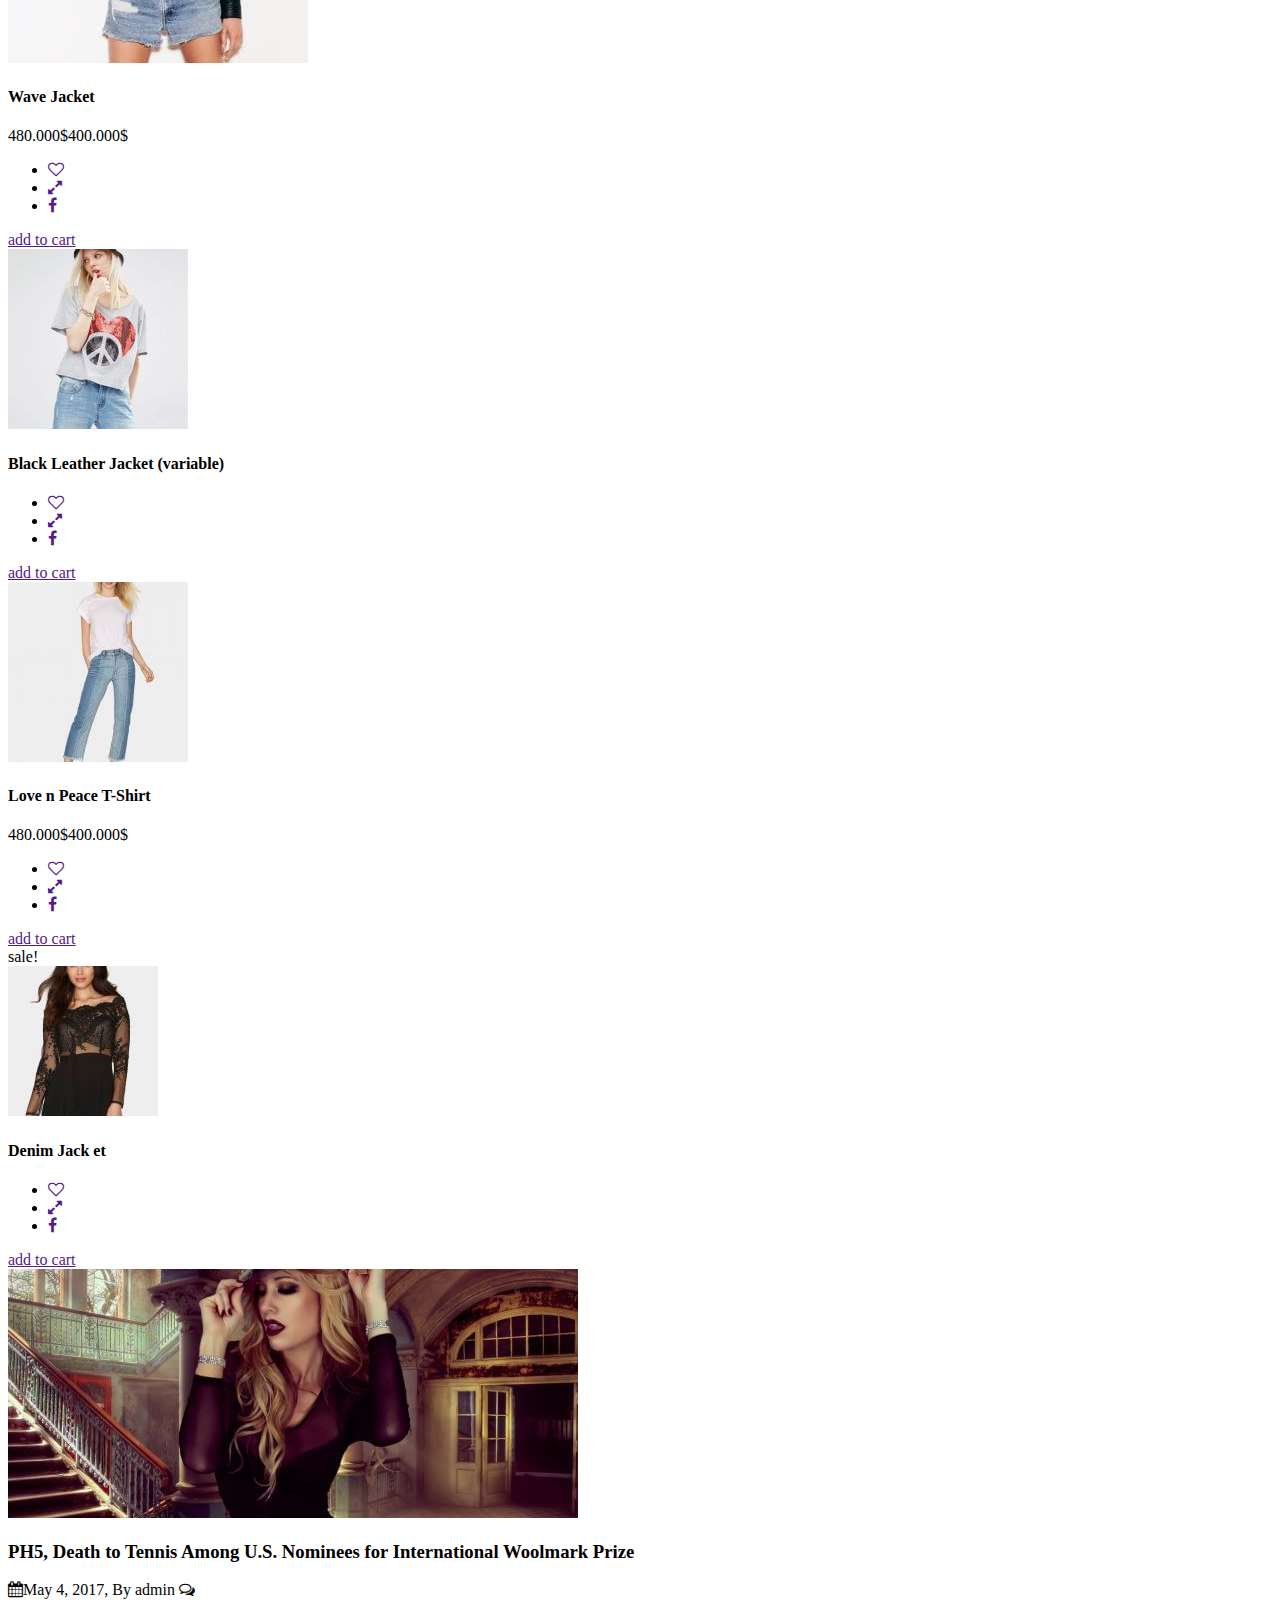
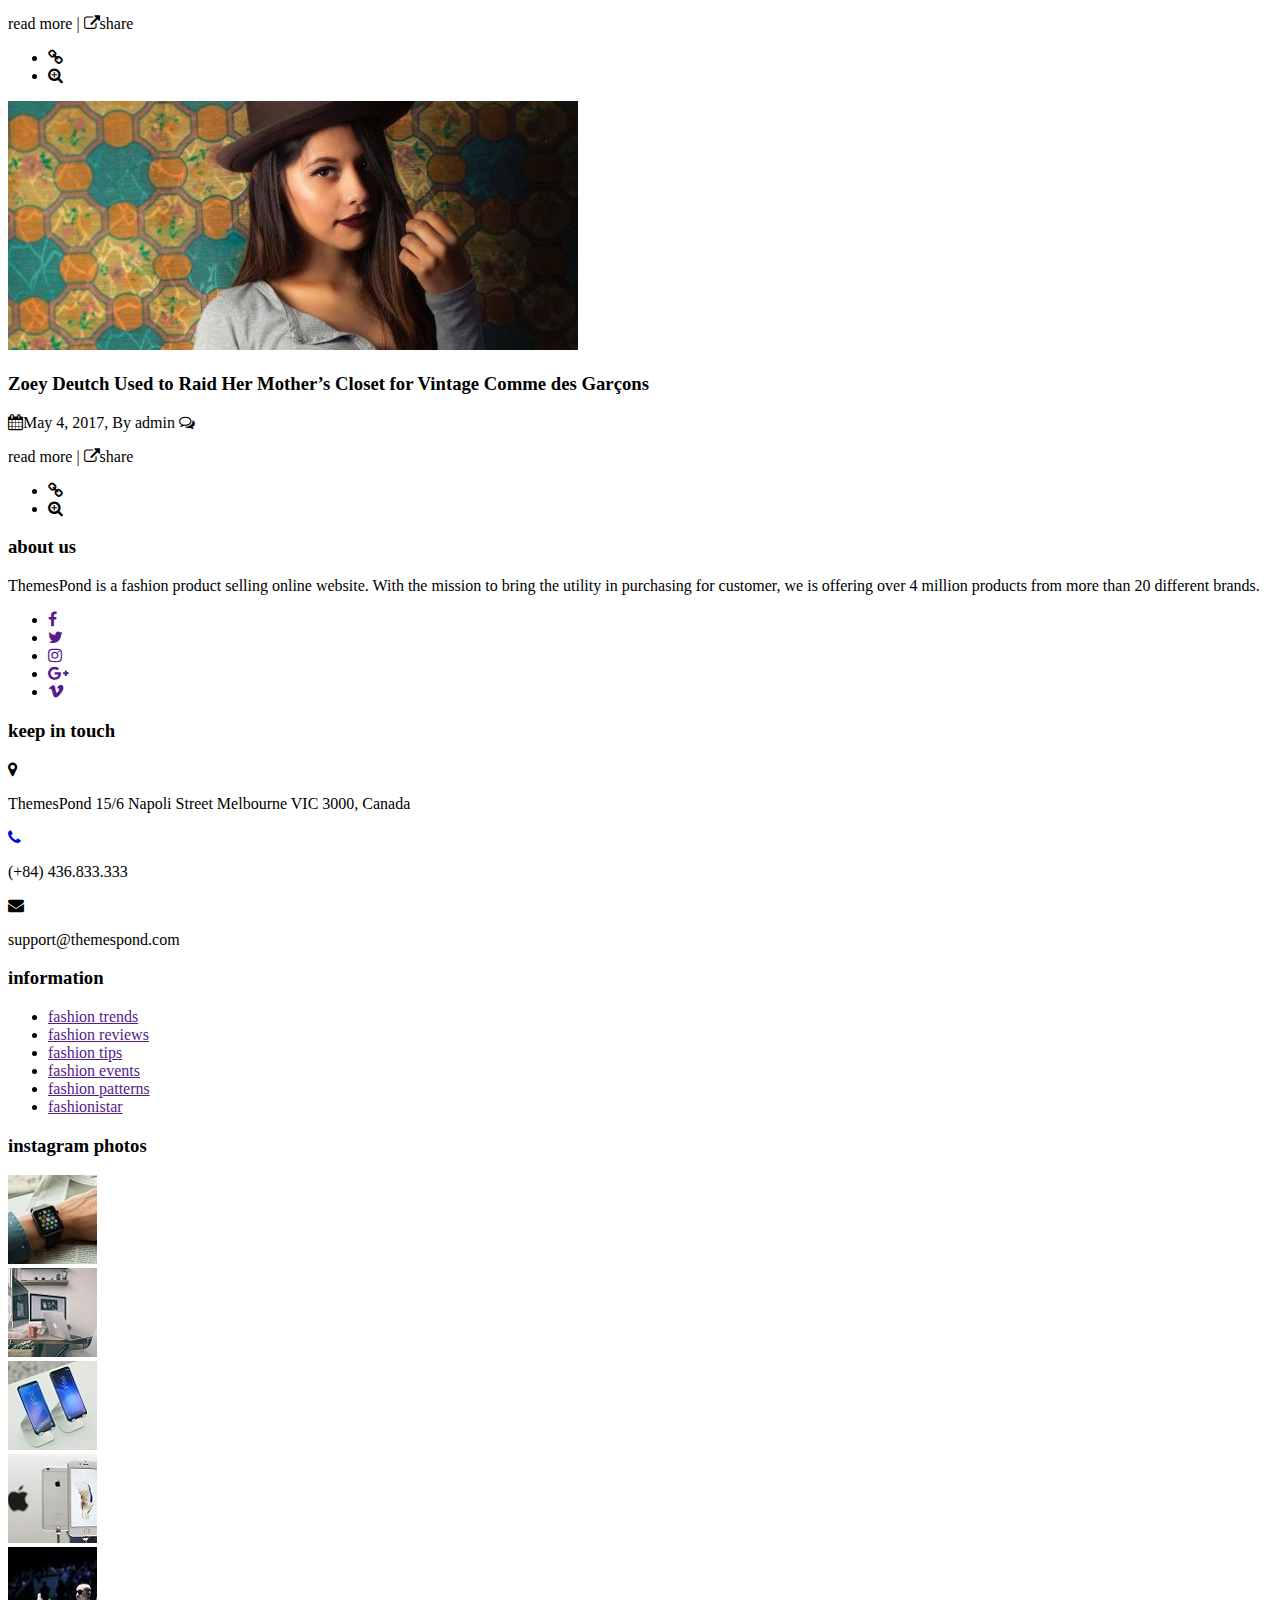
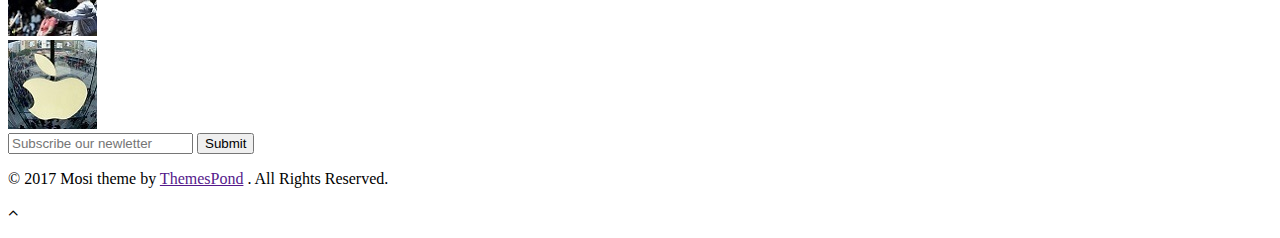
==== commit 6ff6b1af: "code hover all layout" ====
--- a/index.html
+++ b/index.html
@@ -4,8 +4,8 @@
     <meta charset="utf-8">
     <meta http-equiv="X-UA-Compatible" content="IE=edge">
     <title>Mosi</title>
-    <link href="https://fonts.googleapis.com/css?family=Open+Sans" rel="stylesheet">
-    <link href="https://fonts.googleapis.com/css?family=Roboto" rel="stylesheet">
+    <link href="https://fonts.googleapis.com/css?family=Roboto:400,700" rel="stylesheet">
+    <link href="https://fonts.googleapis.com/css?family=Open+Sans:400,700" rel="stylesheet">
     <link rel="stylesheet" href="https://maxcdn.bootstrapcdn.com/font-awesome/4.4.0/css/font-awesome.min.css">
     <link rel="stylesheet" href="css/style.css">
   </head>
@@ -95,7 +95,7 @@
       </div>
       <div class="col-4 hover-main">
         <img src="img/sample/products/4.jpg" alt="sample/4.jpg" class="img">
-        <h4 class="text-uppercase align-center tiltle-denim font-roboto">Denim Jacket</h4>
+        <h4 class="text-uppercase align-center tiltle-denim font-roboto">Wave Jacket</h4>
         <p class="star align-center">
           <i class="fa fa-star align-center"></i>
           <i class="fa fa-star align-center"></i>
@@ -115,7 +115,7 @@
       </div>
       <div class="col-4 hover-main">
         <img src="img/sample/products/5.jpg" alt="sample/5.jpg" class="img">
-        <h4 class="text-uppercase align-center tiltle-denim font-roboto">Denim Jacket</h4>
+        <h4 class="text-uppercase align-center tiltle-denim font-roboto">Black Leather Jacket (variable)</h4>
         <p class="sale align-center"><span class="font-size-16">200.000$</span></p>
         <div class="hover-menu-hover">
           <ul class="hover-menu align-center">
@@ -125,61 +125,113 @@
           </ul>
           <a href="" class="btn btn-green text-uppercase font-size-18">add to cart</a>
         </div>
-      </div>
-      <div class="col-4">
+        <span class="onsale align-center text-uppercase">sale!</span>
+      </div>
+      <div class="col-4 hover-main">
         <img src="img/sample/products/6.jpg" alt="sample/6.jpg" class="img">
         <h4 class="text-uppercase align-center tiltle-denim font-roboto">Denim Jack et</h4>
         <p class="sale align-center"><span class="font-size-16">620.000$</span></p>
+        <div class="hover-menu-hover">
+          <ul class="hover-menu align-center">
+            <li class="hover-menu-item"><a href="" class="hover-menu-item-a"><i class="fa fa-heart-o"></i></a></li>
+            <li class="hover-menu-item"><a href="" class="hover-menu-item-a"><i class="fa fa-expand"></i></a></li>
+            <li class="hover-menu-item"><a href="" class="hover-menu-item-a"><i class="fa fa-facebook"></i></a></li>
+          </ul>
+          <a href="" class="btn btn-green text-uppercase font-size-18">add to cart</a>
+        </div>
       </div>
     </section>
     <section class="container new-design align-center">
       <h2 class="title-news-design text-uppercase font-size-60">new design 2017</h2>
       <h4 class="title-sition sition text-uppercase font-size-30">this season's new design are available here</h4>
       <p class="desc-design desc-desi font-size-16 text-uppercase">customer services at your shop is second to none, they put theselves out to help you as much as they can and nothing seems to be a problem to them</p>
-      <a href="" class="btn btn-green text-uppercase">shop now</a>
+      <a href="" class="btn btn-big btn-green text-uppercase">shop now</a>
     </section>
     <section class="awesome-product container row">
-      <div class="welcome-to align-center">
-        <h2 class="title-welcome awesome font-size-30 text-uppercase">awesome products</h2>
-      </div>
+      <div class="welcome-to align-center"><h2 class="title-welcome awesome font-size-30 text-uppercase">awesome products</h2></div>
       <ul class="menu-awesome align-center">
         <li class="menu-awesome-item"><a href="" class="menu-awesome-a text-uppercase active">all</a></li>
         <li class="menu-awesome-item"><a href="" class="menu-awesome-a text-uppercase">recent</a></li>
         <li class="menu-awesome-item"><a href="" class="menu-awesome-a text-uppercase">best seller</a></li>
         <li class="menu-awesome-item"><a href="" class="menu-awesome-a text-uppercase">big sale</a></li>
       </ul>
-      <div class="col-3">
+      <div class="col-3 hover-main">
         <img src="img/sample/products/7.jpg" alt="sample/7.jpg" class="img">
-        <h4 class="text-uppercase align-center tiltle-denim font-roboto">Denim Jack et</h4>
+        <h4 class="text-uppercase align-center tiltle-denim font-roboto">Wave Jacket</h4>
         <p class="sale align-center"><span class="sale-dolar-1 font-size-16">480.000$</span><span class="font-size-16">400.000$</span></p>
-      </div>
-      <div class="col-3">
+        <div class="hover-menu-hover">
+          <ul class="hover-menu align-center">
+            <li class="hover-menu-item"><a href="" class="hover-menu-item-a"><i class="fa fa-heart-o"></i></a></li>
+            <li class="hover-menu-item"><a href="" class="hover-menu-item-a"><i class="fa fa-expand"></i></a></li>
+            <li class="hover-menu-item"><a href="" class="hover-menu-item-a"><i class="fa fa-facebook"></i></a></li>
+          </ul>
+          <a href="" class="btn btn-green text-uppercase font-size-18">add to cart</a>
+        </div>
+      </div>
+      <div class="col-3 hover-main">
         <img src="img/sample/products/8.jpg" alt="sample/8.jpg" class="img">
-        <h4 class="text-uppercase align-center tiltle-denim font-roboto">Denim Jack et</h4>
-      </div>
-      <div class="col-3">
+        <h4 class="text-uppercase align-center tiltle-denim font-roboto">Black Leather Jacket (variable)</h4>
+        <div class="hover-menu-hover">
+          <ul class="hover-menu align-center">
+            <li class="hover-menu-item"><a href="" class="hover-menu-item-a"><i class="fa fa-heart-o"></i></a></li>
+            <li class="hover-menu-item"><a href="" class="hover-menu-item-a"><i class="fa fa-expand"></i></a></li>
+            <li class="hover-menu-item"><a href="" class="hover-menu-item-a"><i class="fa fa-facebook"></i></a></li>
+          </ul>
+          <a href="" class="btn btn-green text-uppercase font-size-18">add to cart</a>
+        </div>
+      </div>
+      <div class="col-3 hover-main">
         <img src="img/sample/products/9.jpg" alt="sample/9.jpg" class="img">
-        <h4 class="text-uppercase align-center tiltle-denim font-roboto">Denim Jack et</h4>
+        <h4 class="text-uppercase align-center tiltle-denim font-roboto">Love n Peace T-Shirt</h4>
         <p class="sale align-center"><span class="sale-dolar-1 font-size-16">480.000$</span><span class="font-size-16">400.000$</span></p>
-      </div>
-      <div class="col-3">
+        <div class="hover-menu-hover">
+          <ul class="hover-menu align-center">
+            <li class="hover-menu-item"><a href="" class="hover-menu-item-a"><i class="fa fa-heart-o"></i></a></li>
+            <li class="hover-menu-item"><a href="" class="hover-menu-item-a"><i class="fa fa-expand"></i></a></li>
+            <li class="hover-menu-item"><a href="" class="hover-menu-item-a"><i class="fa fa-facebook"></i></a></li>
+          </ul>
+          <a href="" class="btn btn-green text-uppercase font-size-18">add to cart</a>
+        </div>
+        <span class="onsale align-center text-uppercase">sale!</span>
+      </div>
+      <div class="col-3 hover-main">
         <img src="img/sample/products/10.jpg" alt="sample/10.jpg" class="img">
         <h4 class="text-uppercase align-center tiltle-denim font-roboto">Denim Jack et</h4>
+        <div class="hover-menu-hover">
+          <ul class="hover-menu align-center">
+            <li class="hover-menu-item"><a href="" class="hover-menu-item-a"><i class="fa fa-heart-o"></i></a></li>
+            <li class="hover-menu-item"><a href="" class="hover-menu-item-a"><i class="fa fa-expand"></i></a></li>
+            <li class="hover-menu-item"><a href="" class="hover-menu-item-a"><i class="fa fa-facebook"></i></a></li>
+          </ul>
+          <a href="" class="btn btn-green text-uppercase font-size-18">add to cart</a>
+        </div>
       </div>
     </section>
     <section class="news-blog">
       <div class="container row">
-        <div class="col-6">
+        <div class="col-6 post-hover">
           <img src="img/sample/products/11.jpg" alt="sample/11.jpg" class="img">
           <h3 class="title-zoey font-size-24 font-roboto">PH5, Death to Tennis Among U.S. Nominees for International Woolmark Prize</h3>
           <p><i class="fa fa-calendar fac">May 4, 2017</i>, By admin <i class="fa fa-comments-o fao"></i></p>
           <p class="read-more text-uppercase">read more | <span><i class="fa fa-external-link fal text-uppercase">share</i></span></p>
-        </div>
-        <div class="col-6">
+          <div class="post-format-hover">
+            <ul class="hover-menu">
+              <li class="hover-menu-item align-center"><i class="fa fa-link font-size-18"></i></li>
+              <li class="hover-menu-item align-center"><i class="fa fa-search-plus font-size-18"></i></li>
+            </ul>
+          </div>
+        </div>
+        <div class="col-6 post-hover">
           <img src="img/sample/products/12.jpg" alt="sample/12.jpg" class="img">
           <h3 class="title-zoey font-size-24 font-roboto">Zoey Deutch Used to Raid Her Mother’s Closet for Vintage Comme des Garçons</h3>
           <p><i class="fa fa-calendar fac">May 4, 2017</i>, By admin <i class="fa fa-comments-o fao"></i></p>
           <p class="read-more text-uppercase">read more | <span><i class="fa fa-external-link fal text-uppercase">share</i></span></p>
+          <div class="post-format-hover">
+            <ul class="hover-menu">
+              <li class="hover-menu-item align-center"><i class="fa fa-link font-size-18"></i></li>
+              <li class="hover-menu-item align-center"><i class="fa fa-search-plus font-size-18"></i></li>
+            </ul>
+          </div>
         </div>
       </div>
     </section>
@@ -189,32 +241,26 @@
           <h3 class="title-about text-uppercase font-size-18 font-roboto">about us</h3>
           <p class="desc-text">ThemesPond is a fashion product selling online website. With the mission to bring the utility in purchasing for customer, we is offering over 4 million products from more than 20 different brands.</p>
           <ul class="socials">
-            <li class="social-item"><a href="" class="social-item-a"><i class="fa fa-facebook"></i></a></li>
-            <li class="social-item"><a href="" class="social-item-a"><i class="fa fa-twitter"></i></a></li>
-            <li class="social-item"><a href="" class="social-item-a"><i class="fa fa-instagram"></i></a></li>
-            <li class="social-item"><a href="" class="social-item-a"><i class="fa fa-google-plus"></i></a></li>
-            <li class="social-item"><a href="" class="social-item-a"><i class="fa fa-vimeo"></i></a></li>
+            <li class="social-item"><a href="" class="social-item-a"><i class="fa fa-facebook font-size-16"></i></a></li>
+            <li class="social-item"><a href="" class="social-item-a"><i class="fa fa-twitter font-size-16"></i></a></li>
+            <li class="social-item"><a href="" class="social-item-a"><i class="fa fa-instagram font-size-16"></i></a></li>
+            <li class="social-item"><a href="" class="social-item-a"><i class="fa fa-google-plus font-size-16"></i></a></li>
+            <li class="social-item"><a href="" class="social-item-a"><i class="fa fa-vimeo font-size-16"></i></a></li>
           </ul>
         </div>
         <div class="col-3">
           <h3 class="title-about text-uppercase font-size-18 font-roboto">keep in touch</h3>
           <div class="map">
             <i class="fa fa-map-marker fam font-size-18"></i>
-            <div class="map-fas">
-              <p>ThemesPond 15/6 Napoli Street Melbourne VIC 3000, Canada</p>
-            </div>
+            <div class="map-fas"><p>ThemesPond 15/6 Napoli Street Melbourne VIC 3000, Canada</p></div>
           </div>
           <div class="map">
             <a href="tel:436.833.333" class="phone-number"><i class="fa fa-phone fam font-size-18"></i></a>
-            <div class="map-fas">
-              <p>(+84) 436.833.333</p>
-            </div>
+            <div class="map-fas"><p>(+84) 436.833.333</p></div>
           </div>
           <div class="map">
             <i class="fa fa-envelope fam font-size-18"></i>
-            <div class="map-fas">
-              <p>support@themespond.com</p>
-            </div>
+            <div class="map-fas"><p>support@themespond.com</p></div>
           </div>
         </div>
         <div class="col-3">
@@ -231,14 +277,14 @@
         <div class="col-3">
           <h3 class="title-about text-uppercase font-size-18 font-roboto">instagram photos</h3>
           <div class="row">
-            <div class="col-4"><img src="img/ins/ins-1.jpg" alt="ins-1.jpg" class="img"></div>
-            <div class="col-4"><img src="img/ins/ins-2.jpg" alt="ins-2.jpg" class="img"></div>
-            <div class="col-4"><img src="img/ins/ins-3.jpg" alt="ins-3.jpg" class="img"></div>
+            <div class="col-4"><img src="img/ins/ins-1.jpg" alt="ins-1.jpg" class="img img-scale"></div>
+            <div class="col-4"><img src="img/ins/ins-2.jpg" alt="ins-2.jpg" class="img img-scale"></div>
+            <div class="col-4"><img src="img/ins/ins-3.jpg" alt="ins-3.jpg" class="img img-scale"></div>
           </div>
           <div class="row">
-            <div class="col-4"><img src="img/ins/ins-4.jpg" alt="ins-4.jpg" class="img"></div>
-            <div class="col-4"><img src="img/ins/ins-5.jpg" alt="ins-5.jpg" class="img"></div>
-            <div class="col-4"><img src="img/ins/ins-6.jpg" alt="ins-6.jpg" class="img"></div>
+            <div class="col-4"><img src="img/ins/ins-4.jpg" alt="ins-4.jpg" class="img img-scale"></div>
+            <div class="col-4"><img src="img/ins/ins-5.jpg" alt="ins-5.jpg" class="img img-scale"></div>
+            <div class="col-4"><img src="img/ins/ins-6.jpg" alt="ins-6.jpg" class="img img-scale"></div>
           </div>
         </div>
       </div>
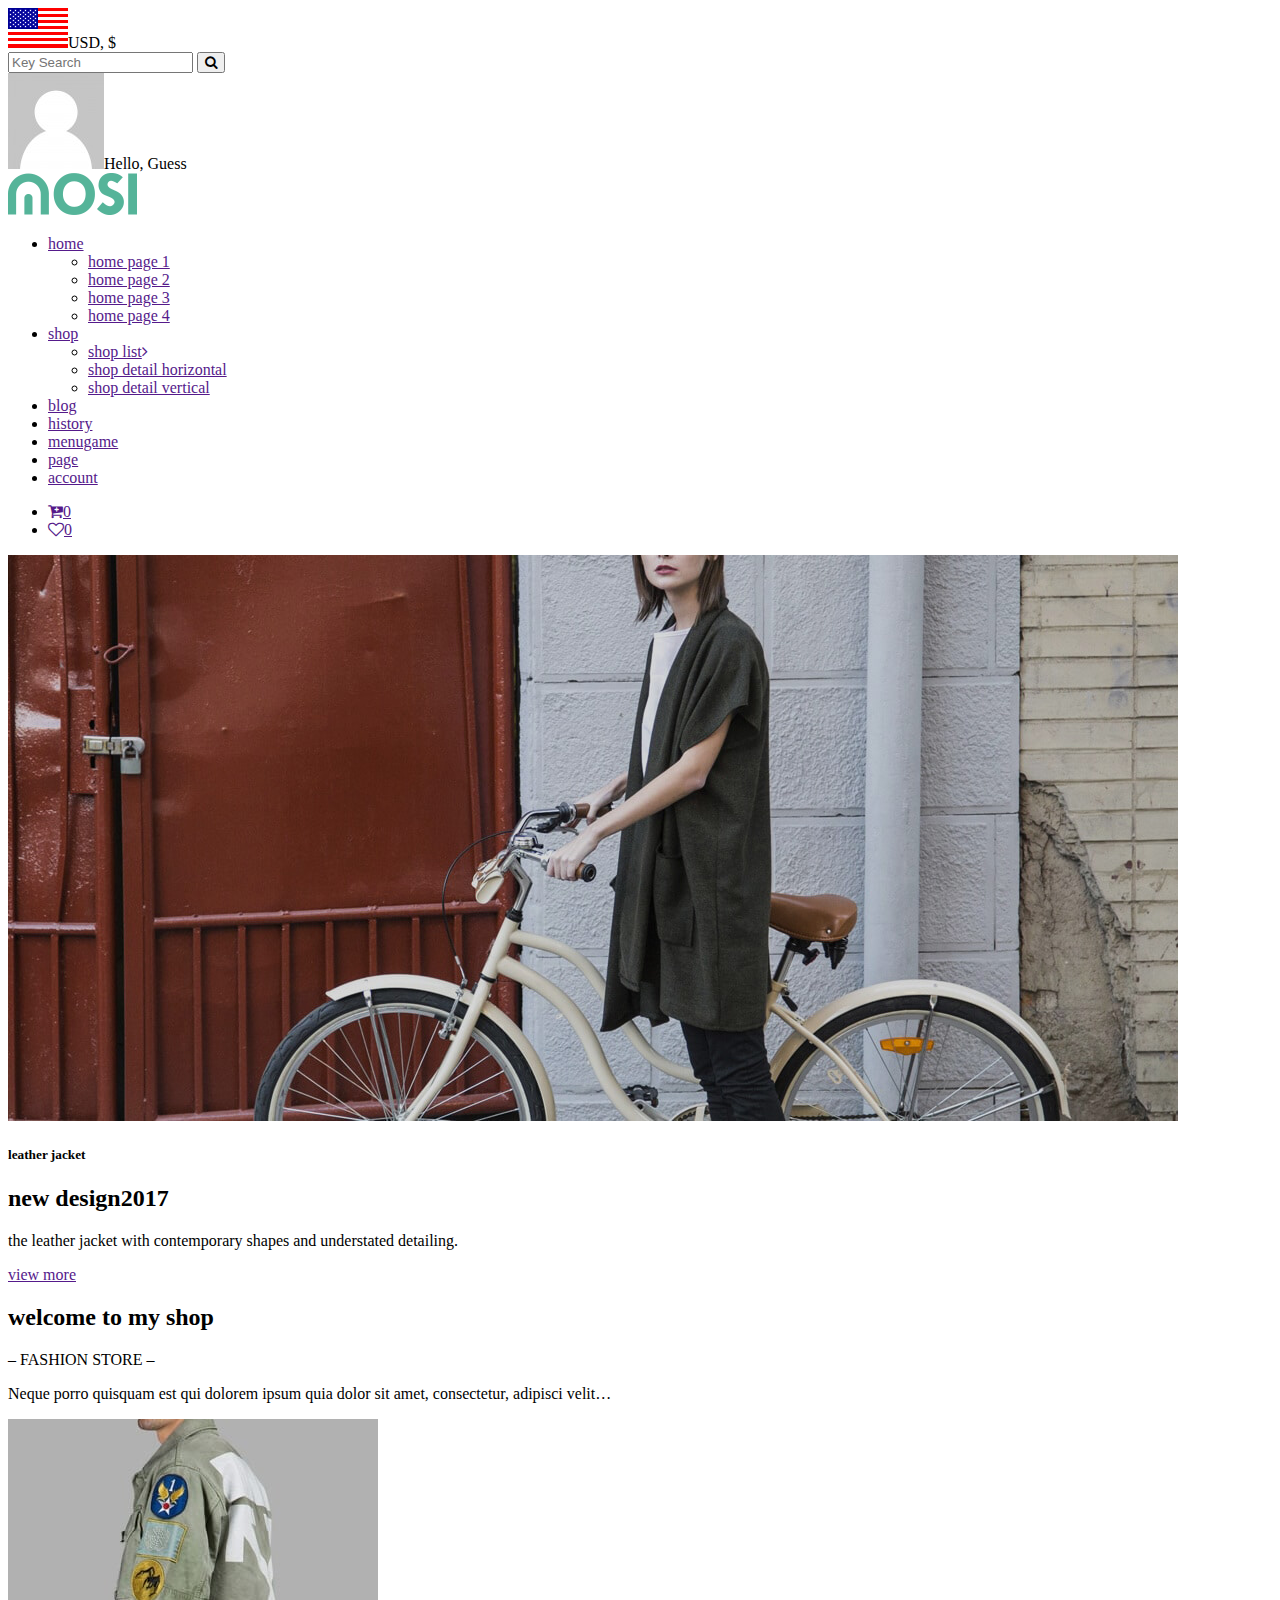
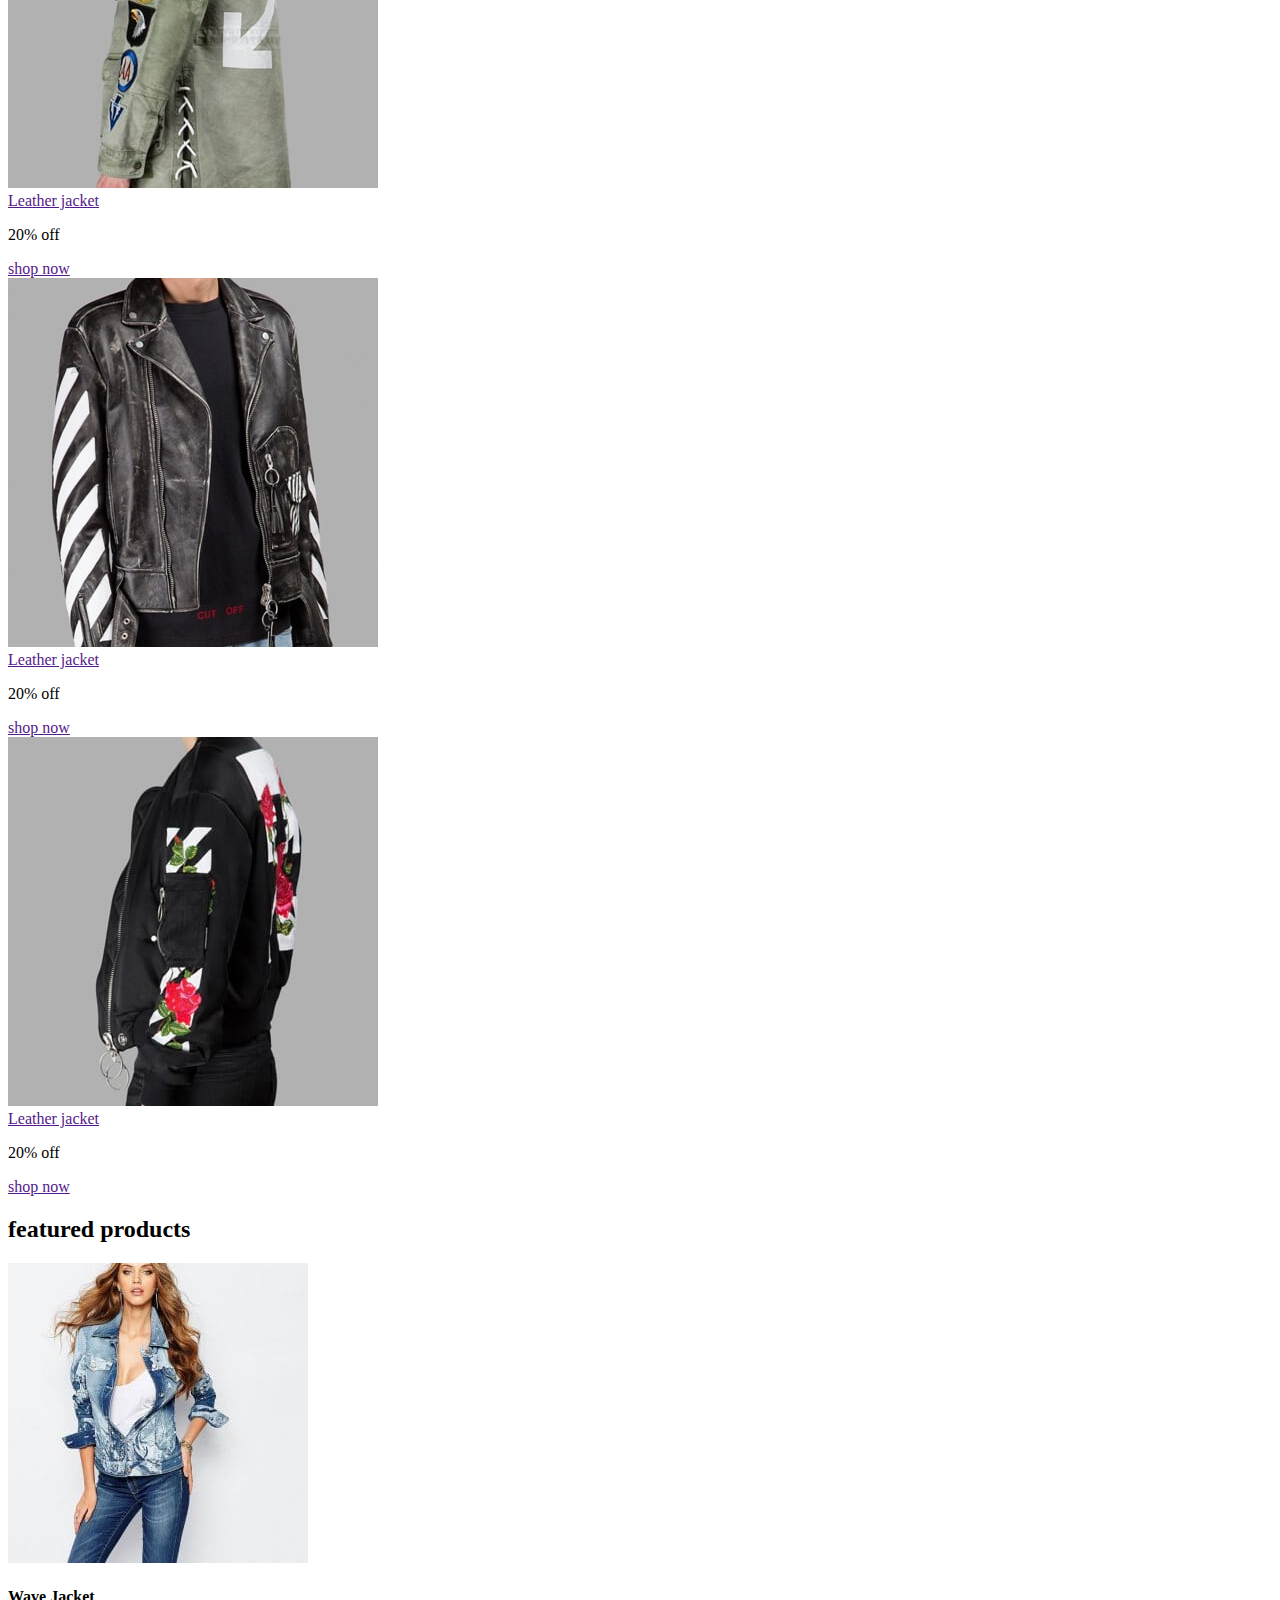
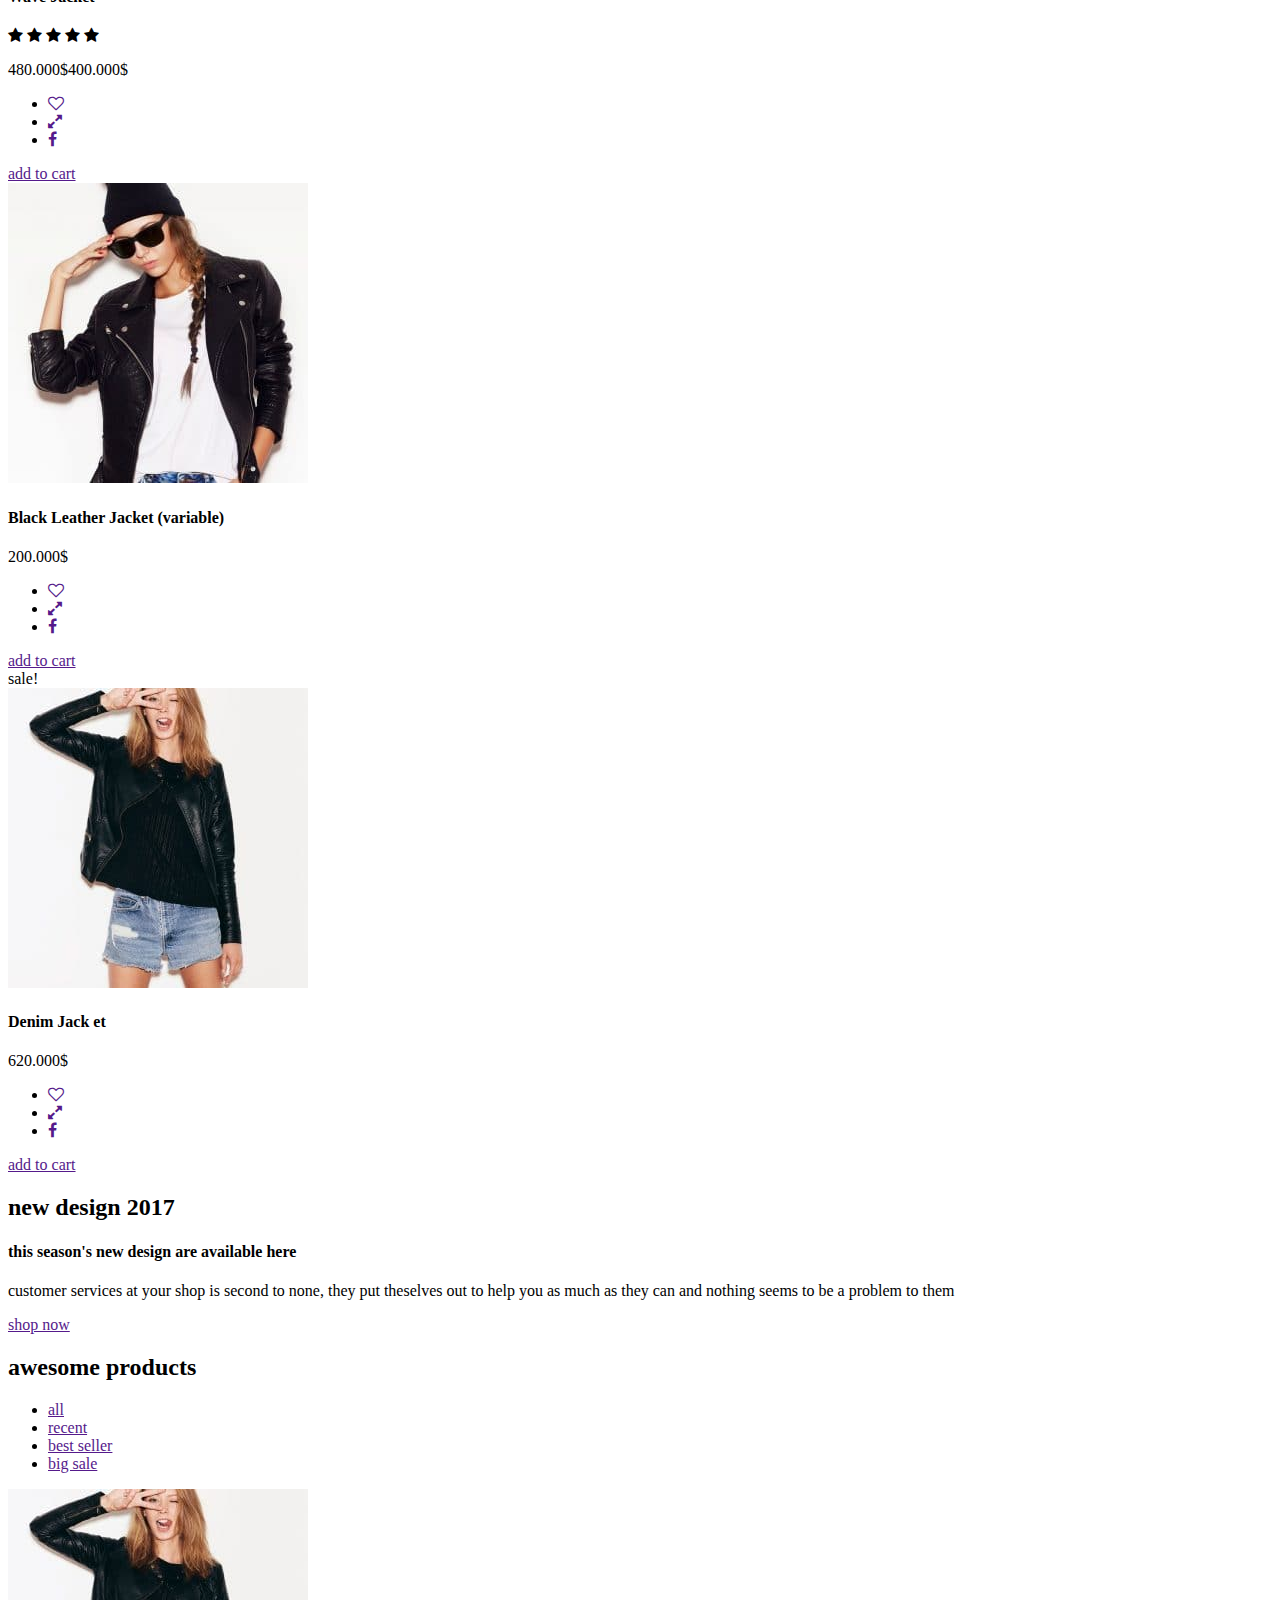
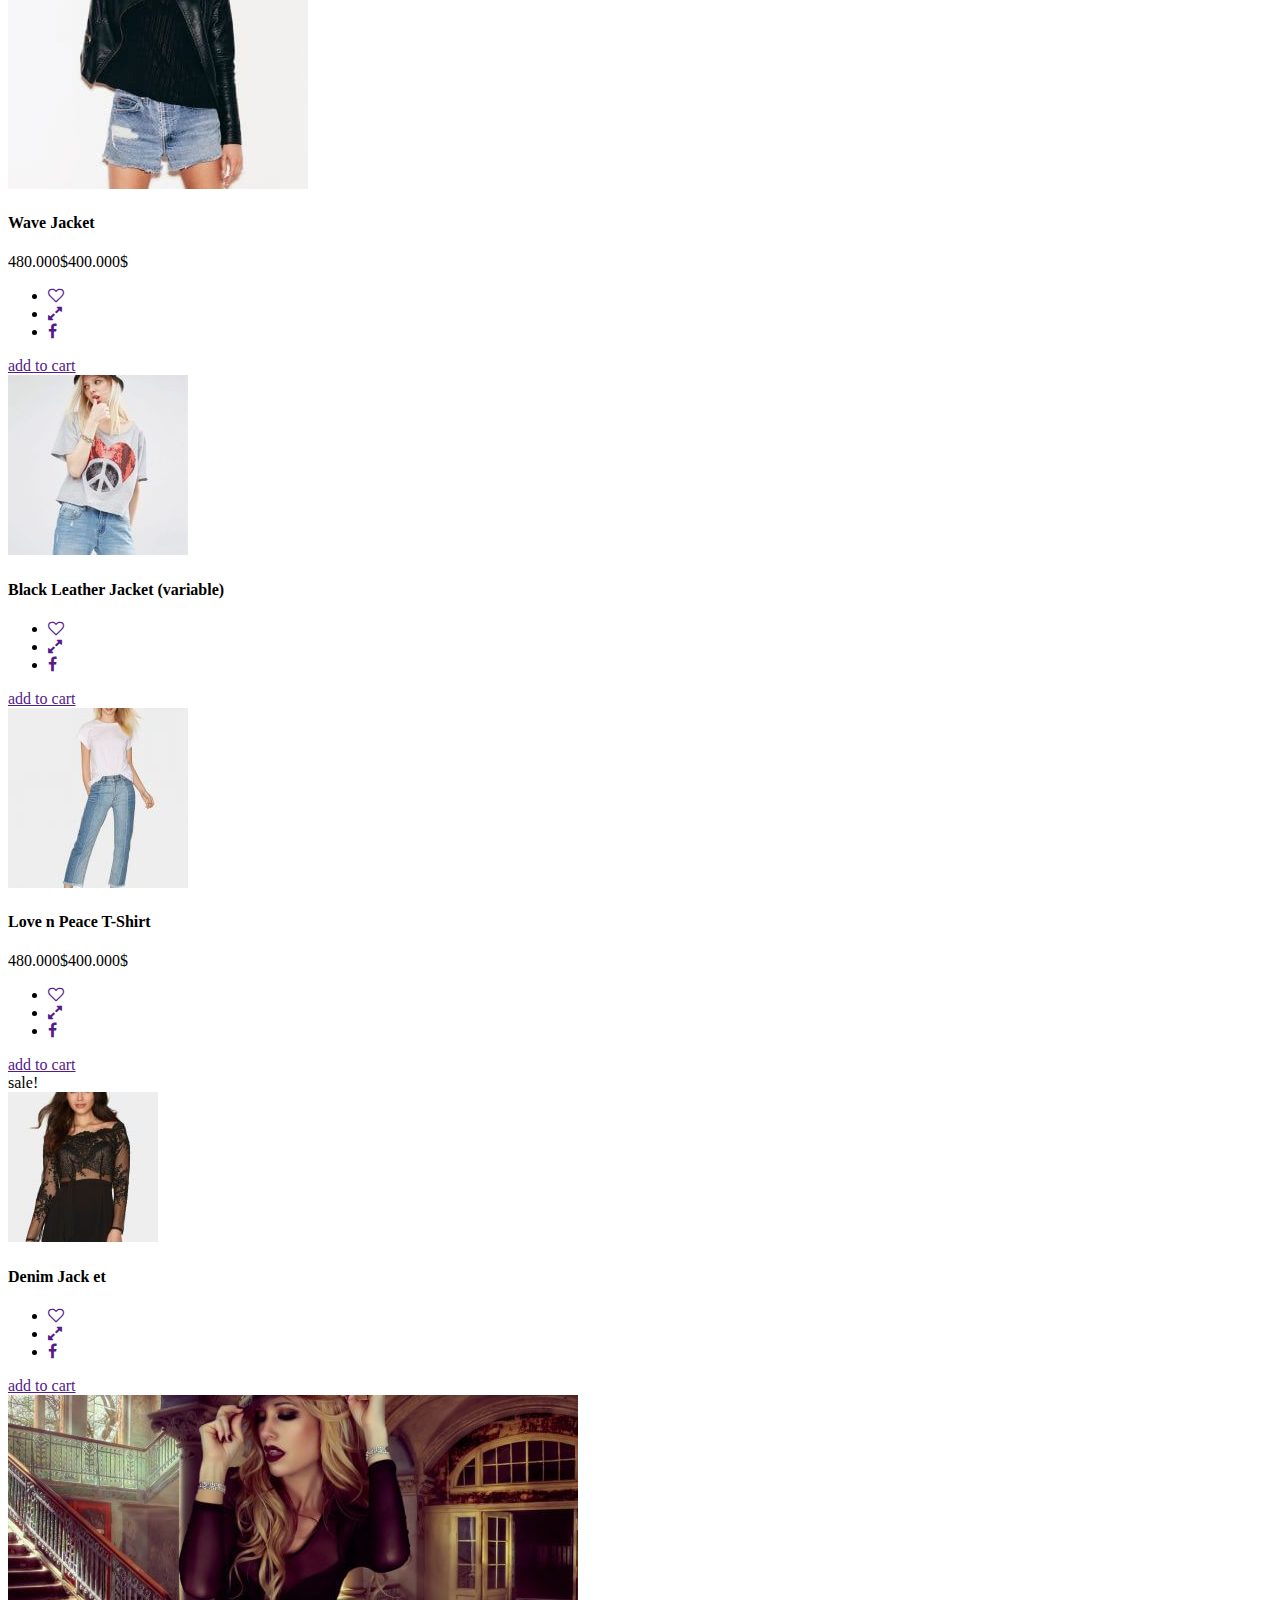
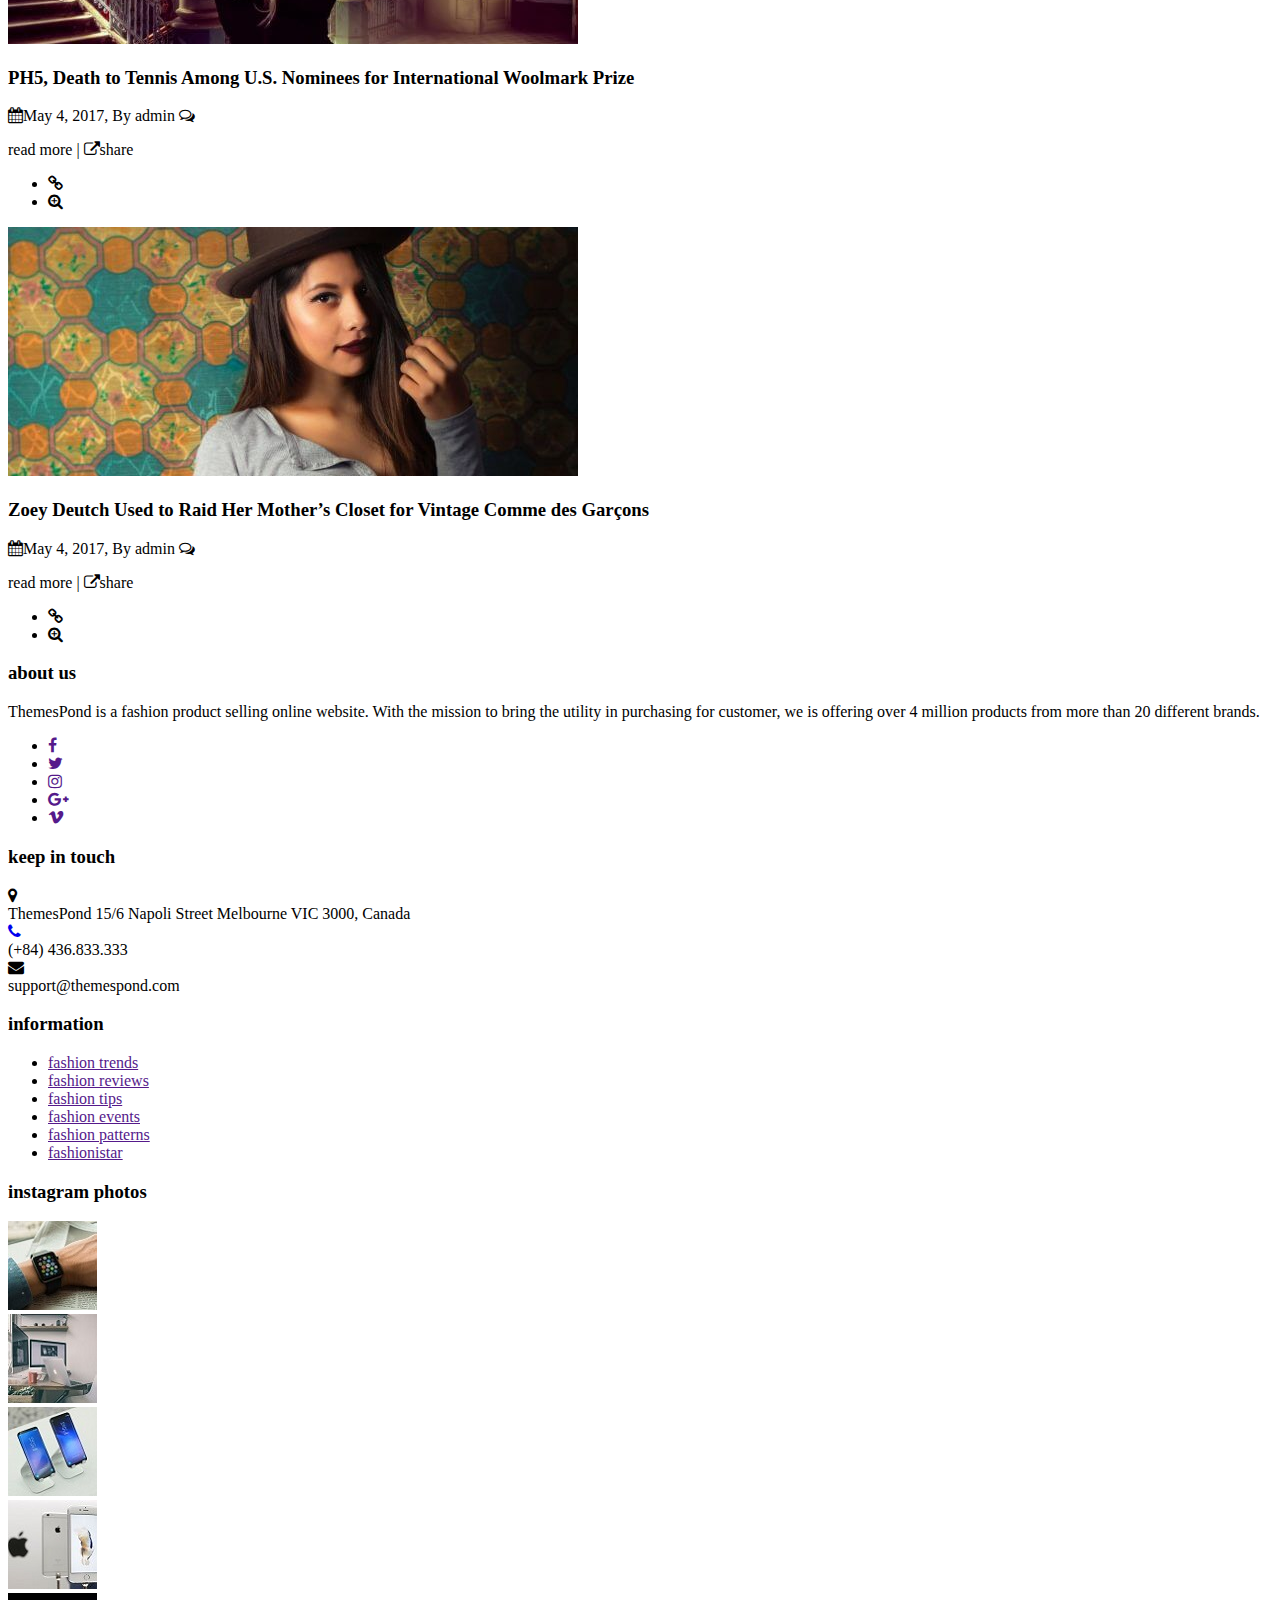
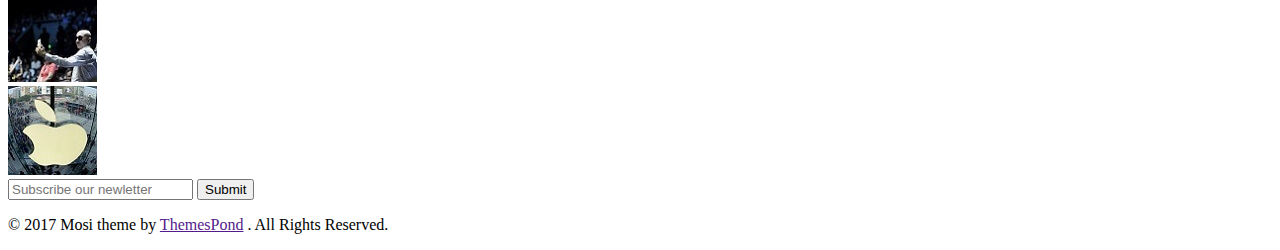
==== commit 28a8ad50: "code hover sub-menu" ====
--- a/index.html
+++ b/index.html
@@ -21,8 +21,7 @@
             <button type="button" class="button-search"><i class="fa fa-search font-size-18"></i></button>
           </div>
           <div class="col-2 user align-right">
-            <img src="img/icon/user.png" alt="" class="img-user img">
-            <span>Hello, Guess</span>
+            <img src="img/icon/user.png" alt="" class="img-user img"><span>Hello, Guess</span>
           </div>
         </div>
       </div>
@@ -31,11 +30,24 @@
           <div class="col-2"><img src="img/logo/logo.png" alt="logo.png"></div>
           <div class="col-8">
             <ul class="main-menu">
-              <li class="main-menu-item"><a href="" class="main-menu-item-a active-main-a text-uppercase font-size-17 active fa main-menu-after">home</a></li>
-              <li class="main-menu-item"><a href="" class="main-menu-item-a text-uppercase font-size-17 fa main-menu-after">shop</a></li>
+              <li class="main-menu-item sub"><a href="" class="main-menu-item-a active-main-a text-uppercase font-size-17 active fa main-menu-after">home</a>
+                <ul class="sub-menu">
+                  <li class="sub-menu-item"><a href="" class="sub-menu-item-a">home page 1</a></li>
+                  <li class="sub-menu-item"><a href="" class="sub-menu-item-a">home page 2</a></li>
+                  <li class="sub-menu-item"><a href="" class="sub-menu-item-a">home page 3</a></li>
+                  <li class="sub-menu-item"><a href="" class="sub-menu-item-a">home page 4</a></li>
+                </ul>
+              </li>
+              <li class="main-menu-item sub"><a href="" class="main-menu-item-a text-uppercase font-size-17 fa main-menu-after">shop</a>
+                <ul class="sub-menu sub-menu-menu">
+                  <li class="sub-menu-item"><a href="" class="sub-menu-item-a">shop list<i class="fa fa-angle-right far"></i></a></li>
+                  <li class="sub-menu-item"><a href="" class="sub-menu-item-a">shop detail horizontal</a></li>
+                  <li class="sub-menu-item"><a href="" class="sub-menu-item-a">shop detail vertical</a></li>
+                </ul>
+              </li>
               <li class="main-menu-item"><a href="" class="main-menu-item-a text-uppercase font-size-17 fa main-menu-after">blog</a></li>
-              <li class="main-menu-item"><a href="" class="main-menu-item-a text-uppercase font-size-17 fa main-menu-after">history</a></li>
-              <li class="main-menu-item"><a href="" class="main-menu-item-a text-uppercase font-size-17 fa main-menu-after">menugame</a></li>
+              <li class="main-menu-item"><a href="" class="main-menu-item-a text-uppercase font-size-17 fa">history</a></li>
+              <li class="main-menu-item"><a href="" class="main-menu-item-a text-uppercase font-size-17 fa">menugame</a></li>
               <li class="main-menu-item"><a href="" class="main-menu-item-a text-uppercase font-size-17 fa main-menu-after">page</a></li>
               <li class="main-menu-item"><a href="" class="main-menu-item-a text-uppercase font-size-17 fa">account</a></li>
             </ul>
@@ -212,7 +224,7 @@
         <div class="col-6 post-hover">
           <img src="img/sample/products/11.jpg" alt="sample/11.jpg" class="img">
           <h3 class="title-zoey font-size-24 font-roboto">PH5, Death to Tennis Among U.S. Nominees for International Woolmark Prize</h3>
-          <p><i class="fa fa-calendar fac">May 4, 2017</i>, By admin <i class="fa fa-comments-o fao"></i></p>
+          <i class="fa fa-calendar fac">May 4, 2017</i>, By admin <i class="fa fa-comments-o fao"></i>
           <p class="read-more text-uppercase">read more | <span><i class="fa fa-external-link fal text-uppercase">share</i></span></p>
           <div class="post-format-hover">
             <ul class="hover-menu">
@@ -224,7 +236,7 @@
         <div class="col-6 post-hover">
           <img src="img/sample/products/12.jpg" alt="sample/12.jpg" class="img">
           <h3 class="title-zoey font-size-24 font-roboto">Zoey Deutch Used to Raid Her Mother’s Closet for Vintage Comme des Garçons</h3>
-          <p><i class="fa fa-calendar fac">May 4, 2017</i>, By admin <i class="fa fa-comments-o fao"></i></p>
+          <i class="fa fa-calendar fac">May 4, 2017</i>, By admin <i class="fa fa-comments-o fao"></i>
           <p class="read-more text-uppercase">read more | <span><i class="fa fa-external-link fal text-uppercase">share</i></span></p>
           <div class="post-format-hover">
             <ul class="hover-menu">
@@ -252,15 +264,15 @@
           <h3 class="title-about text-uppercase font-size-18 font-roboto">keep in touch</h3>
           <div class="map">
             <i class="fa fa-map-marker fam font-size-18"></i>
-            <div class="map-fas"><p>ThemesPond 15/6 Napoli Street Melbourne VIC 3000, Canada</p></div>
+            <div class="map-fas">ThemesPond 15/6 Napoli Street Melbourne VIC 3000, Canada</div>
           </div>
           <div class="map">
             <a href="tel:436.833.333" class="phone-number"><i class="fa fa-phone fam font-size-18"></i></a>
-            <div class="map-fas"><p>(+84) 436.833.333</p></div>
+            <div class="map-fas">(+84) 436.833.333</div>
           </div>
           <div class="map">
             <i class="fa fa-envelope fam font-size-18"></i>
-            <div class="map-fas"><p>support@themespond.com</p></div>
+            <div class="map-fas">support@themespond.com</div>
           </div>
         </div>
         <div class="col-3">
@@ -299,7 +311,6 @@
           <p class="align-right">© 2017 Mosi theme by <a href="" class="themespond">ThemesPond</a> . All Rights Reserved.</p>
         </div>
       </div>
-      <p class="back-top" style="display:block"><i class="fa fa-angle-up font-size-24"></i></p>
     </footer>
   </body>
 </html>
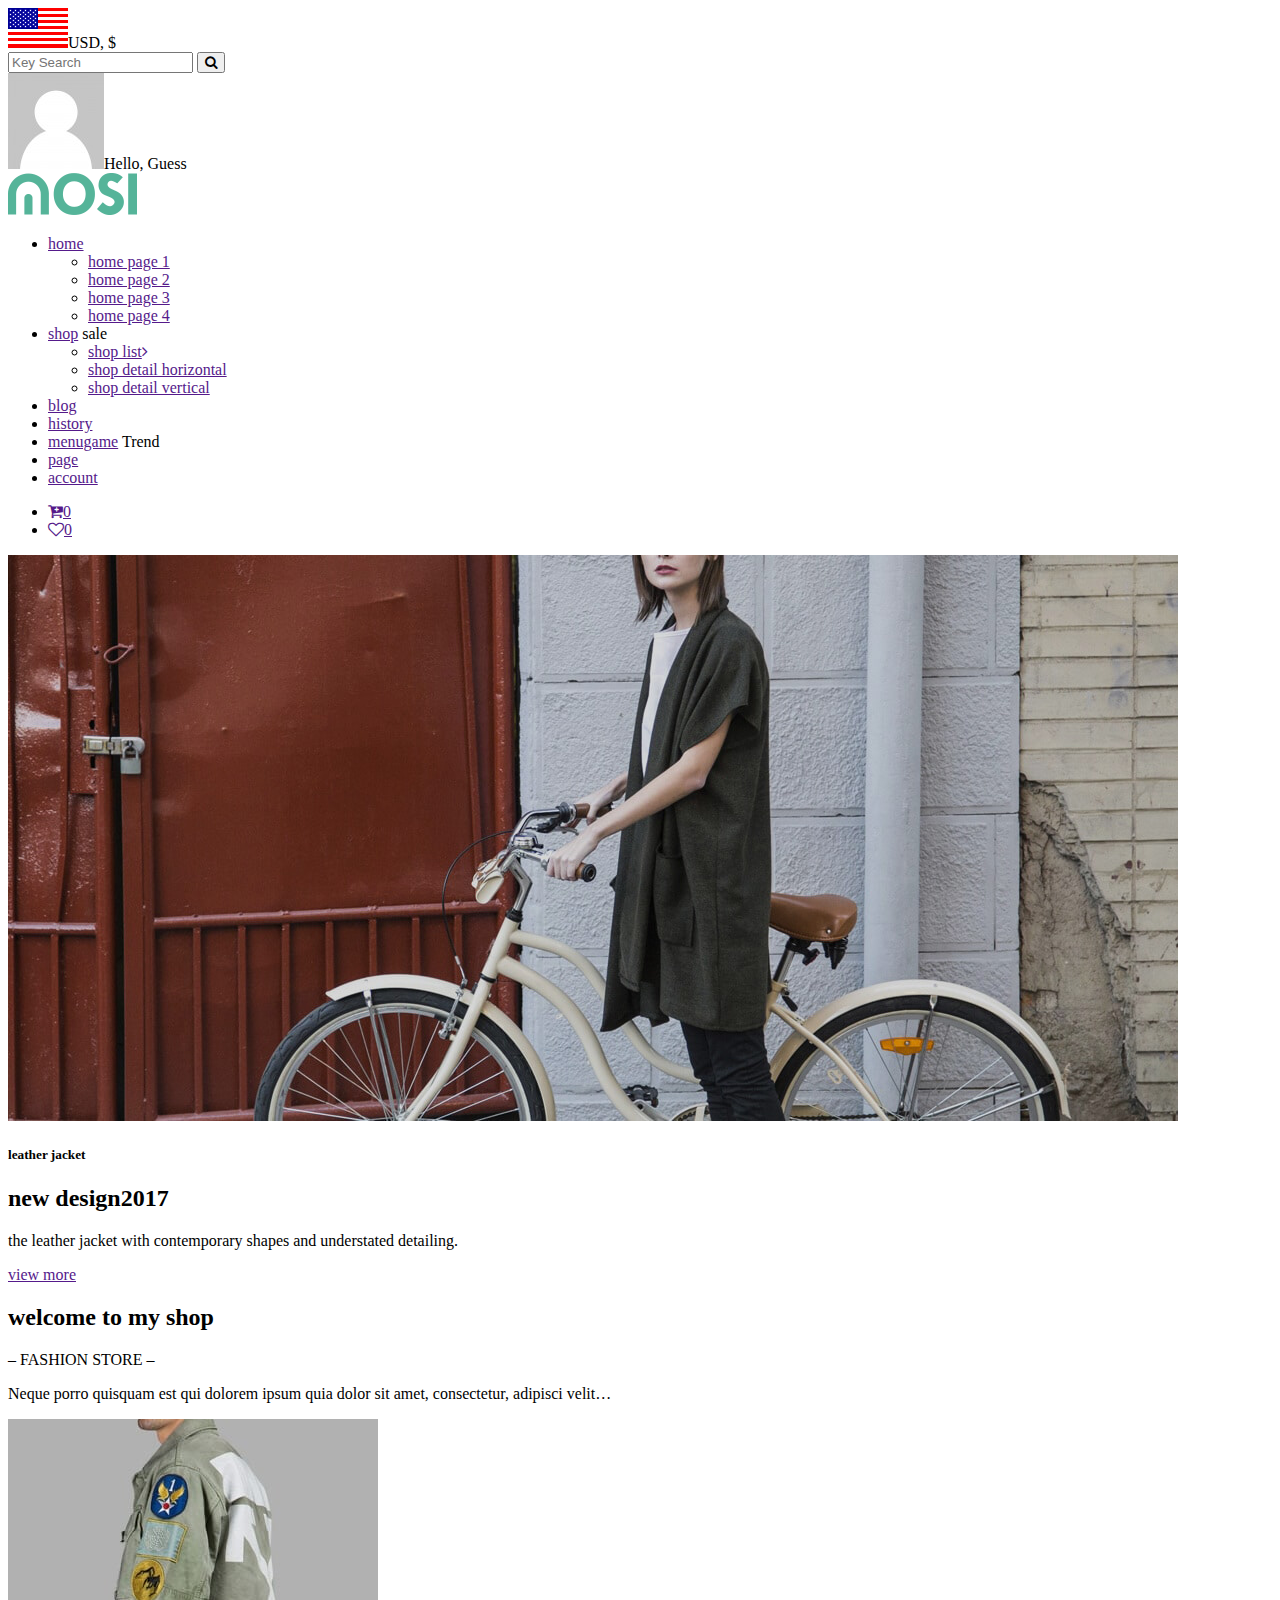
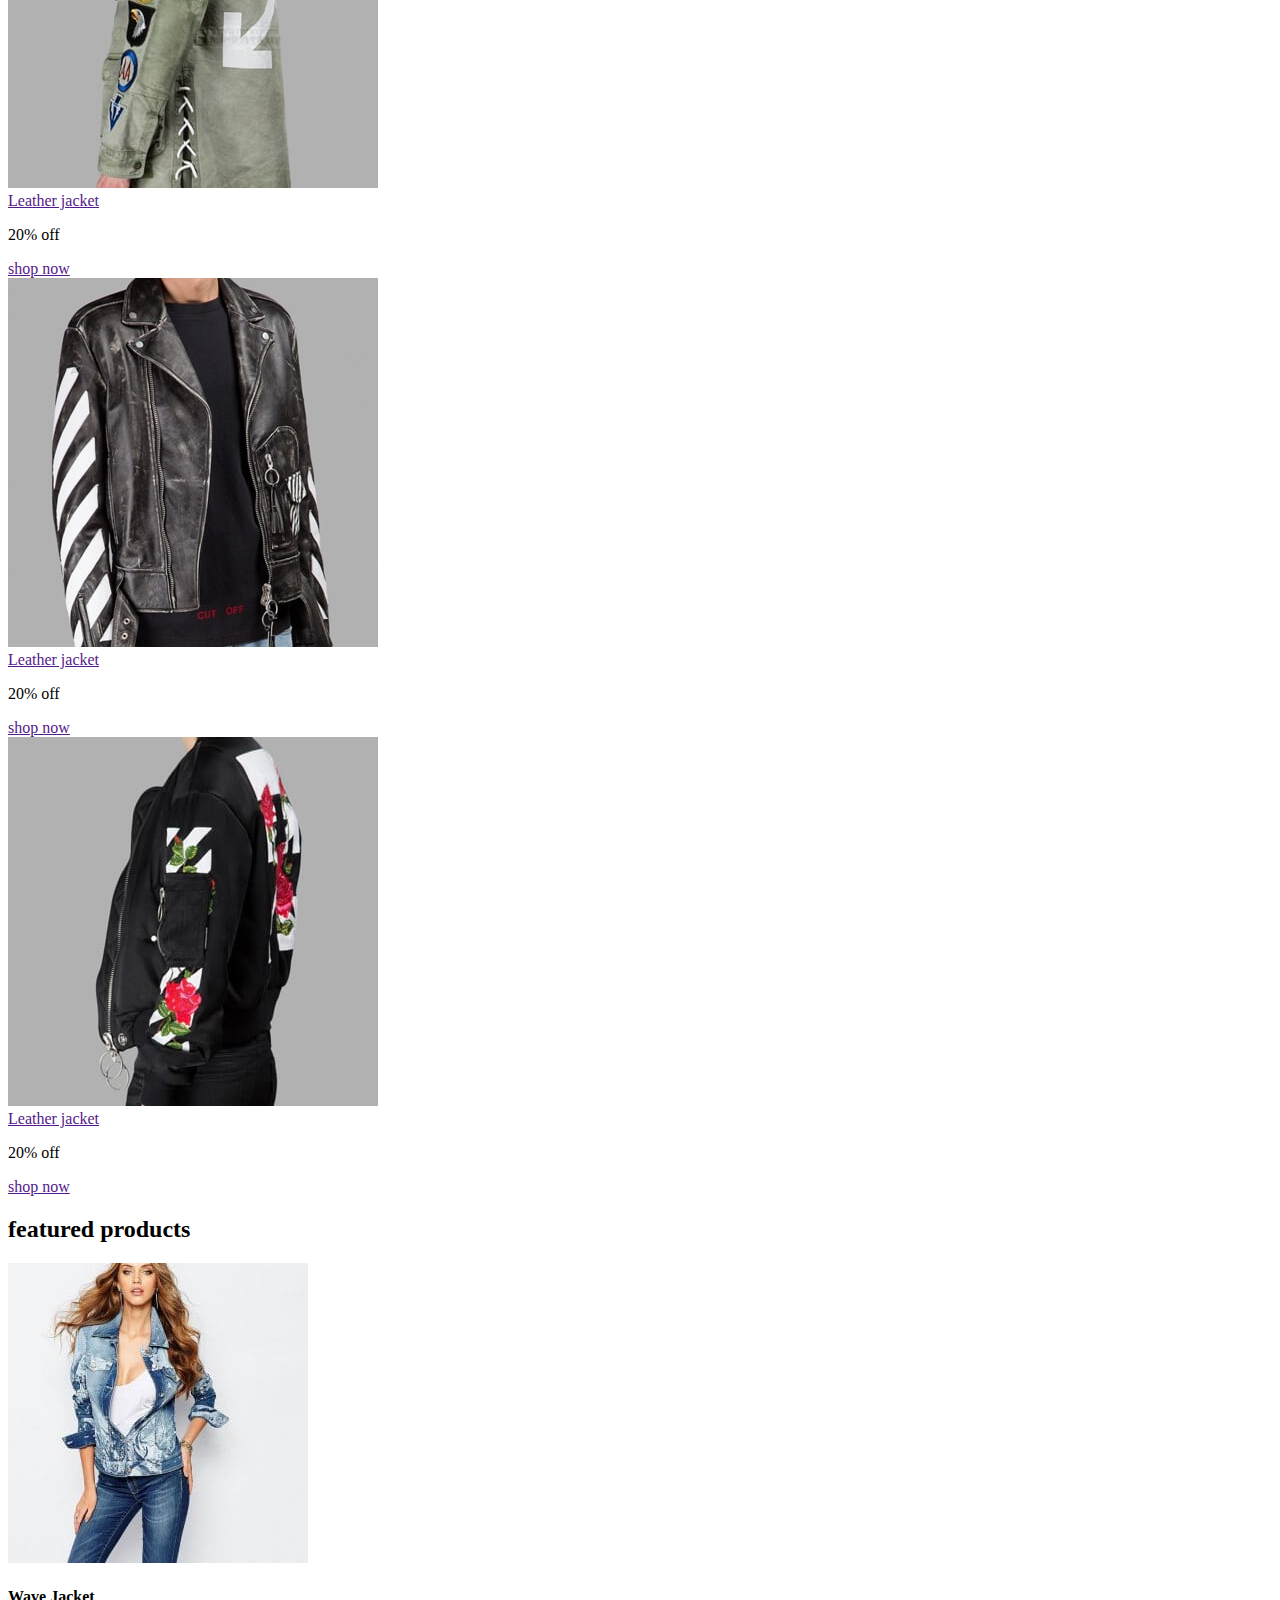
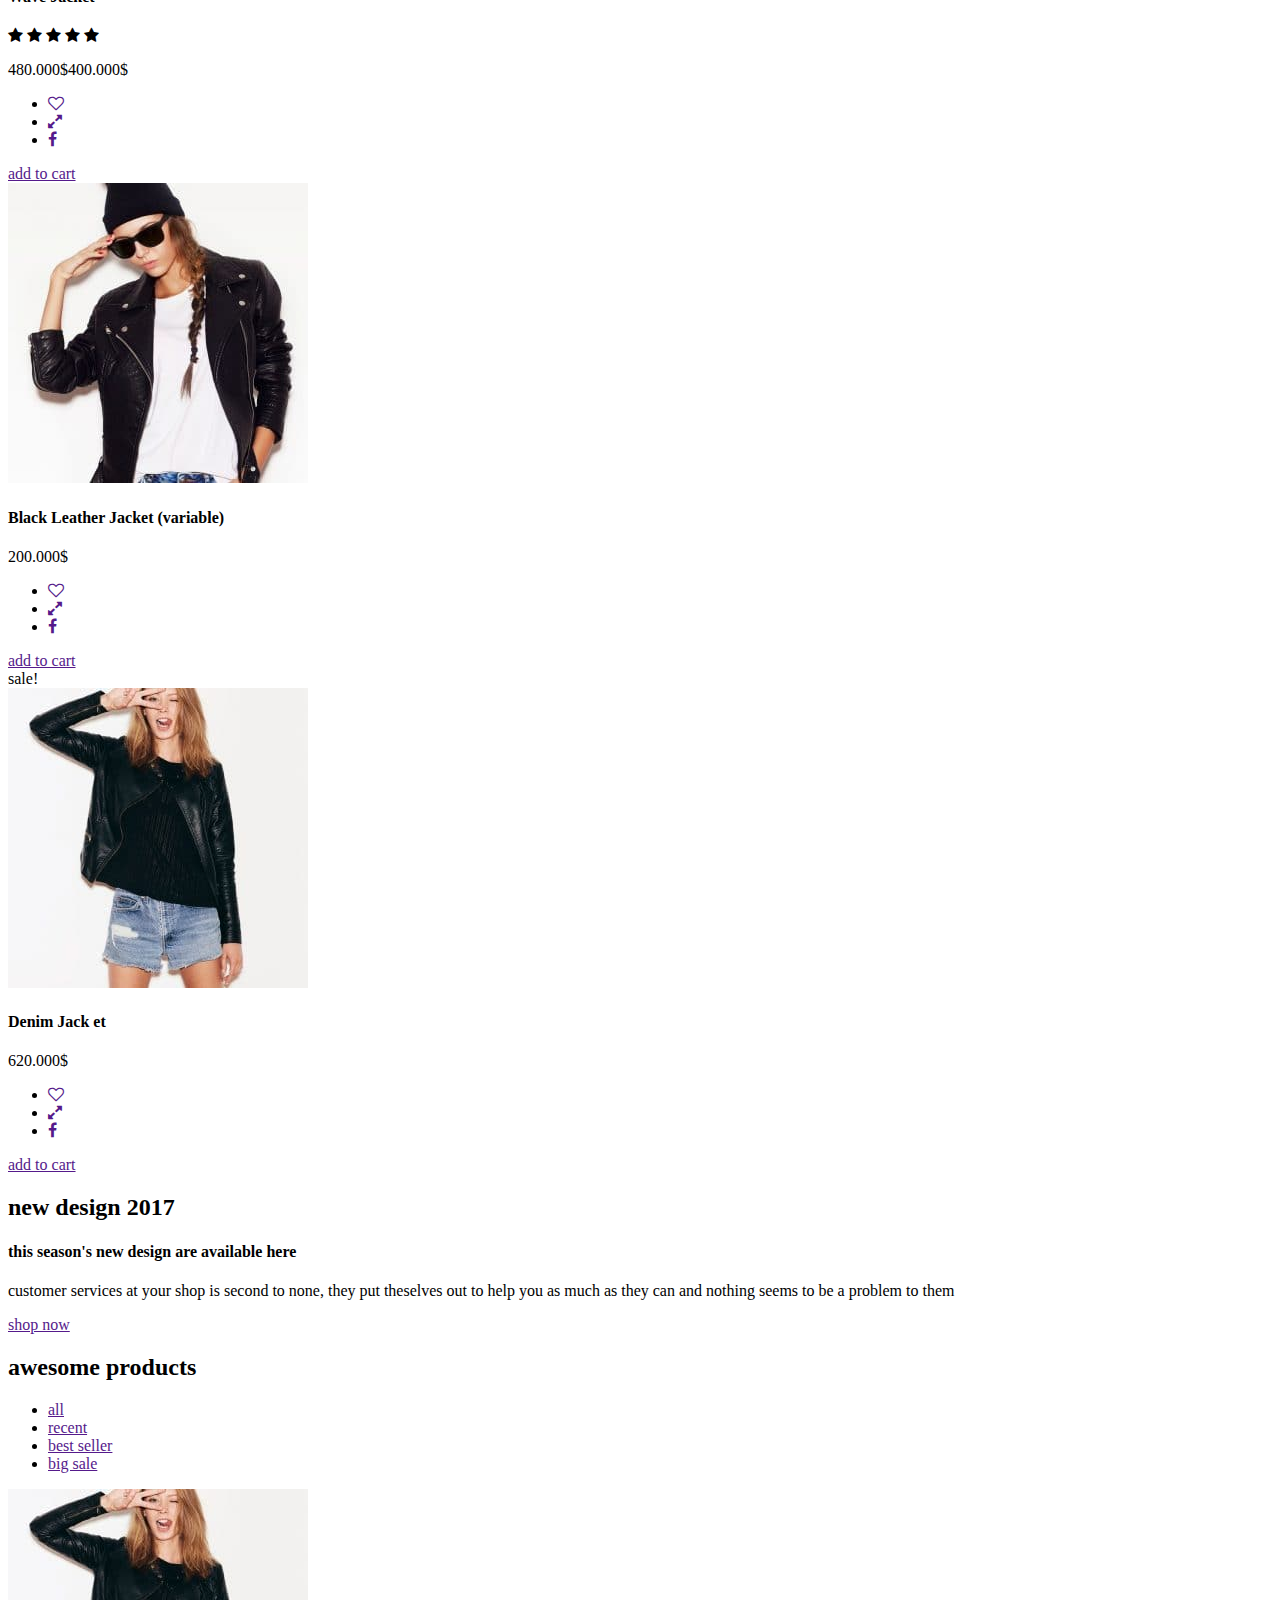
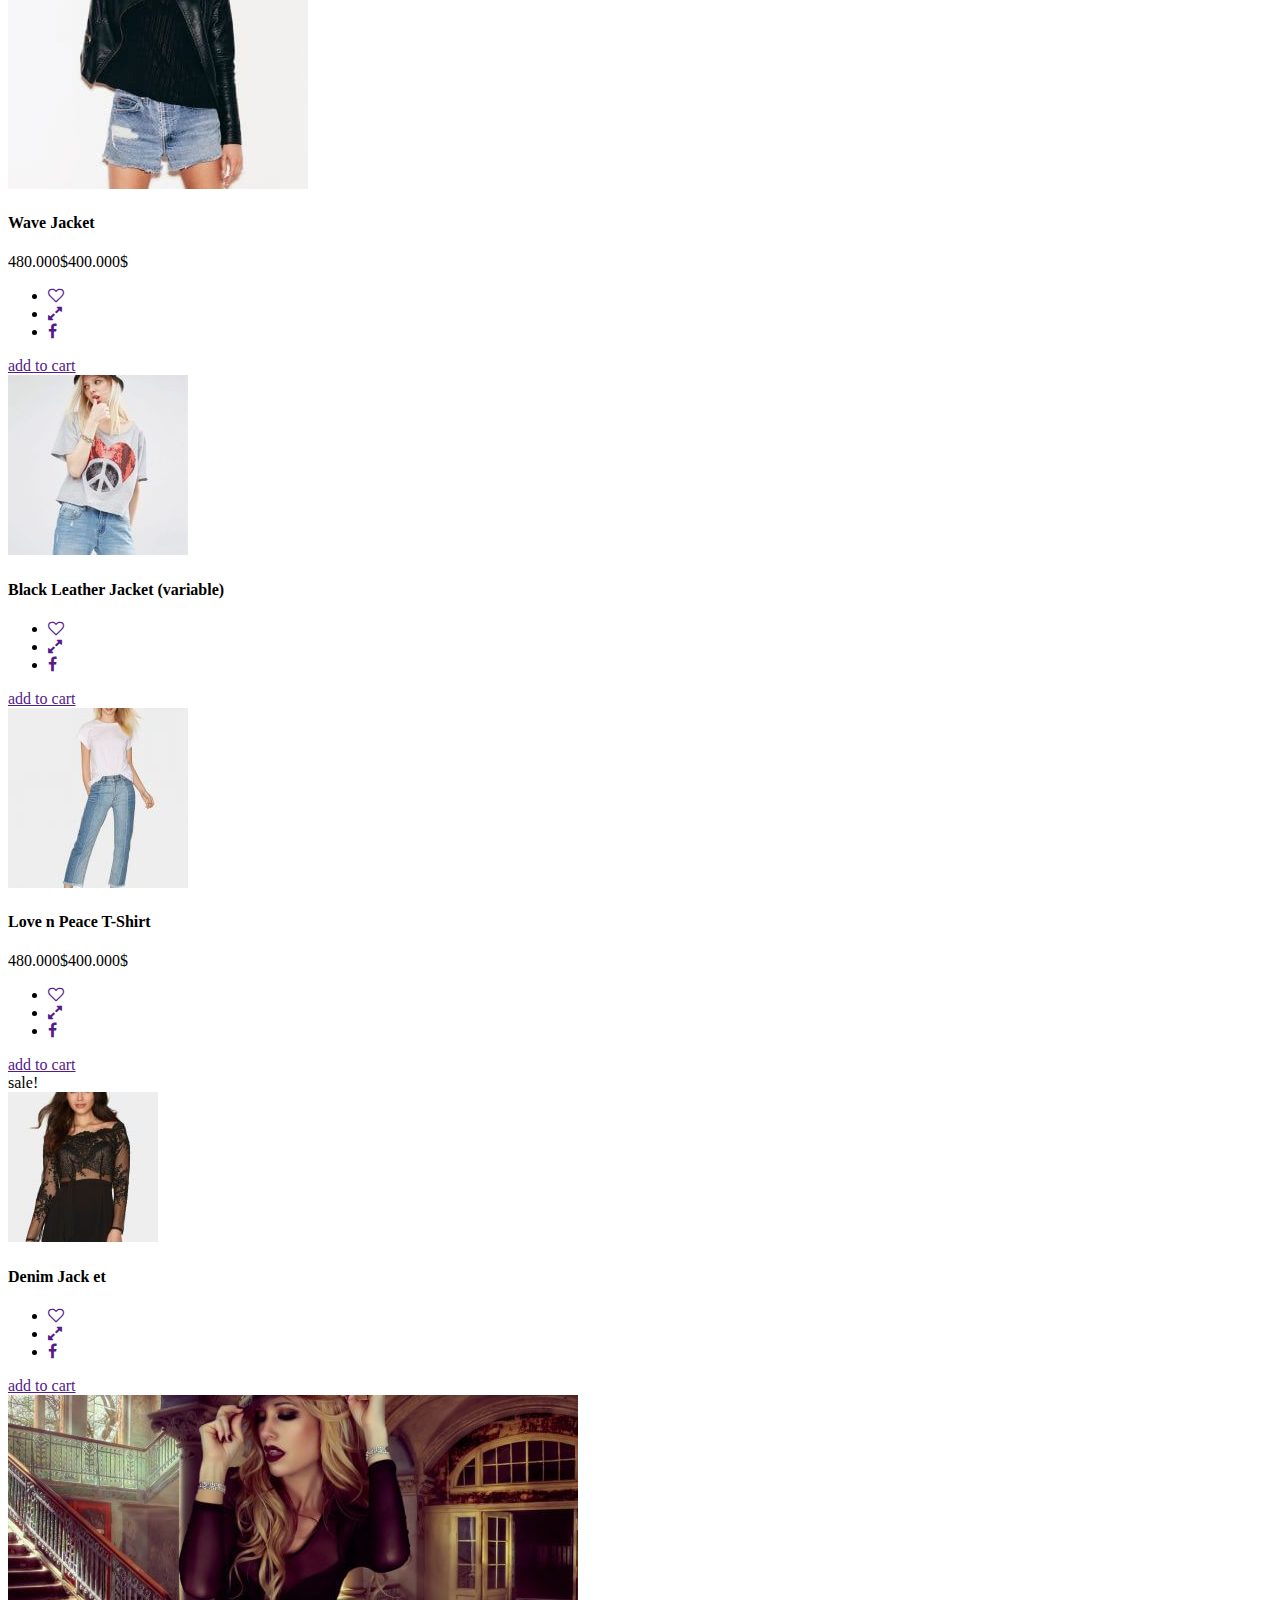
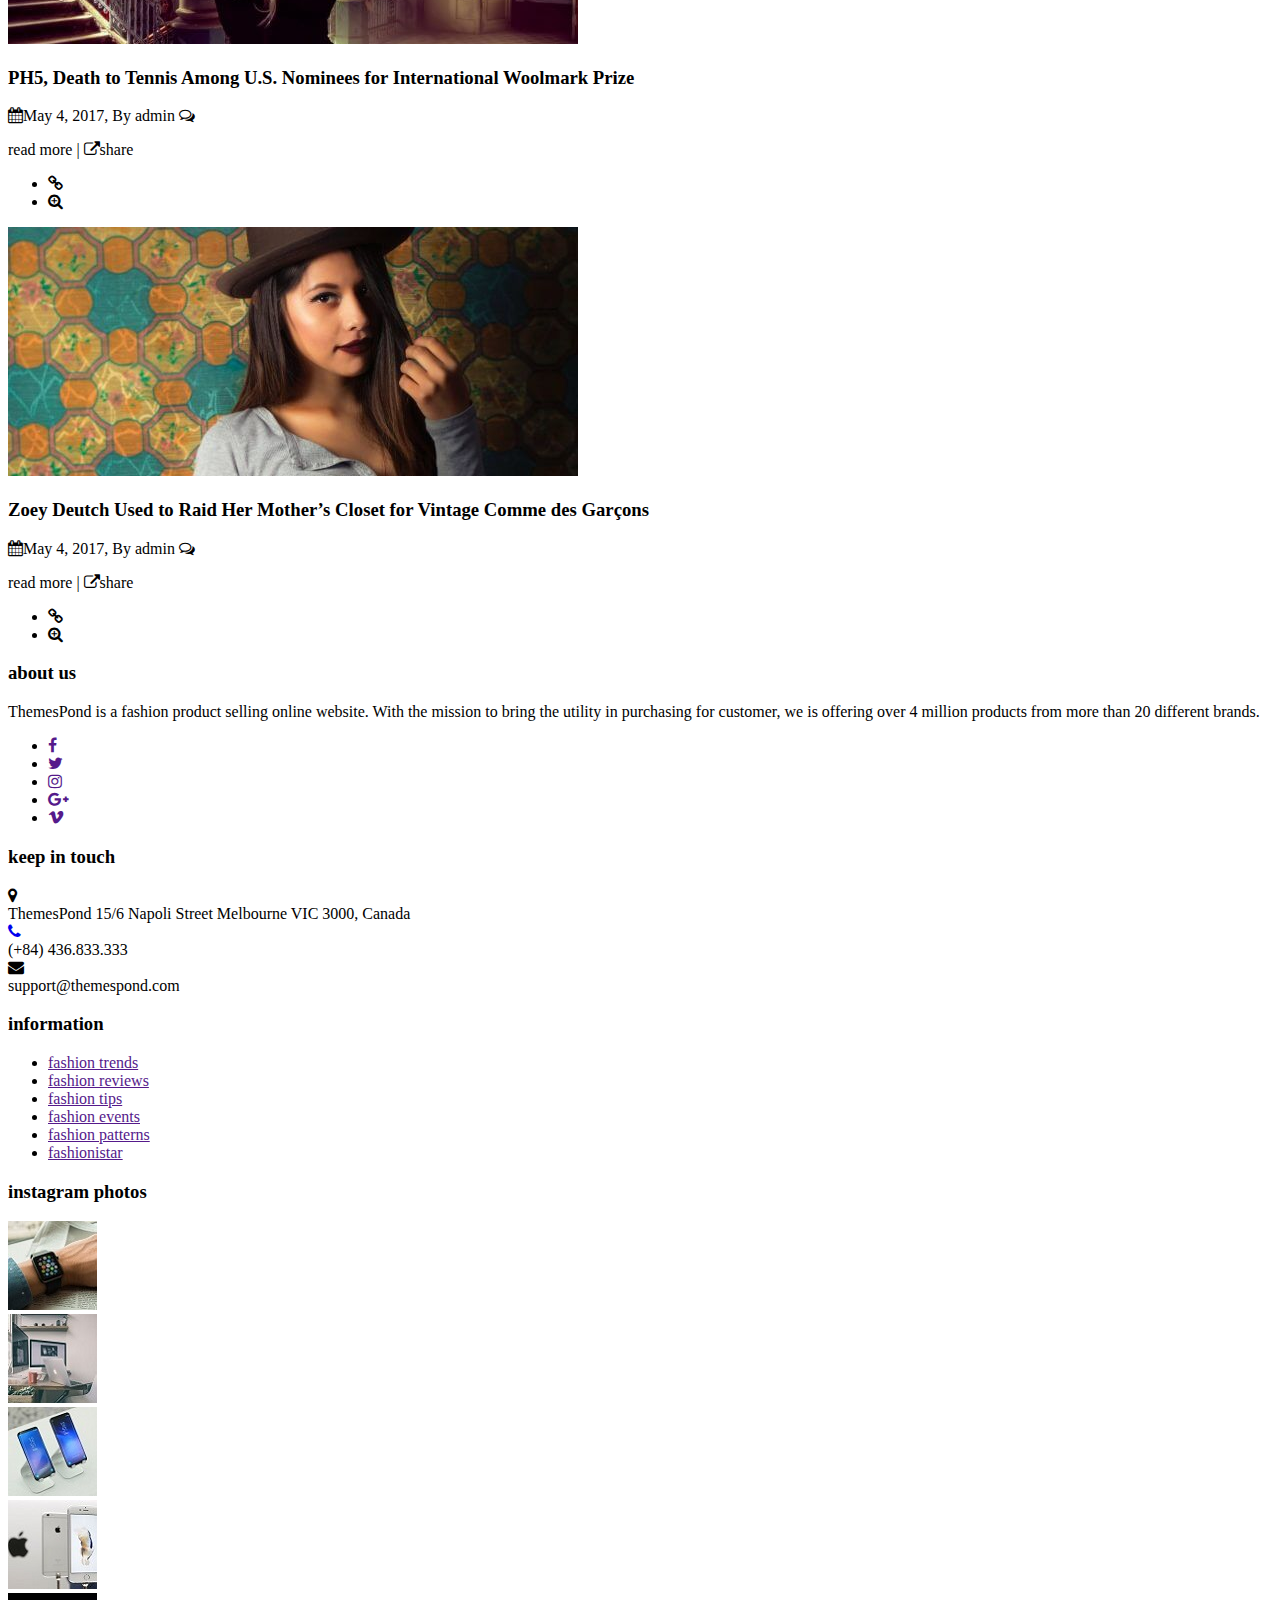
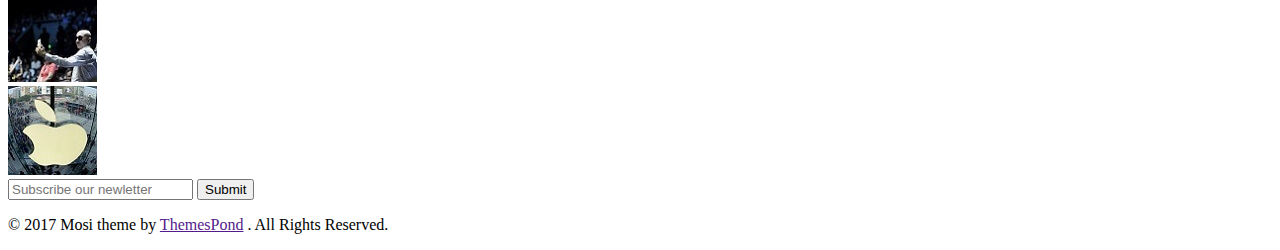
==== commit 981b9423: "code style hover menu" ====
--- a/index.html
+++ b/index.html
@@ -39,6 +39,7 @@
                 </ul>
               </li>
               <li class="main-menu-item sub"><a href="" class="main-menu-item-a text-uppercase font-size-17 fa main-menu-after">shop</a>
+                <span class="lebal-menu font-size-12">sale</span>
                 <ul class="sub-menu sub-menu-menu">
                   <li class="sub-menu-item"><a href="" class="sub-menu-item-a">shop list<i class="fa fa-angle-right far"></i></a></li>
                   <li class="sub-menu-item"><a href="" class="sub-menu-item-a">shop detail horizontal</a></li>
@@ -47,7 +48,9 @@
               </li>
               <li class="main-menu-item"><a href="" class="main-menu-item-a text-uppercase font-size-17 fa main-menu-after">blog</a></li>
               <li class="main-menu-item"><a href="" class="main-menu-item-a text-uppercase font-size-17 fa">history</a></li>
-              <li class="main-menu-item"><a href="" class="main-menu-item-a text-uppercase font-size-17 fa">menugame</a></li>
+              <li class="main-menu-item"><a href="" class="main-menu-item-a text-uppercase font-size-17 fa">menugame</a>
+                <span class="lebal-menu lebel font-size-12">Trend</span>
+              </li>
               <li class="main-menu-item"><a href="" class="main-menu-item-a text-uppercase font-size-17 fa main-menu-after">page</a></li>
               <li class="main-menu-item"><a href="" class="main-menu-item-a text-uppercase font-size-17 fa">account</a></li>
             </ul>
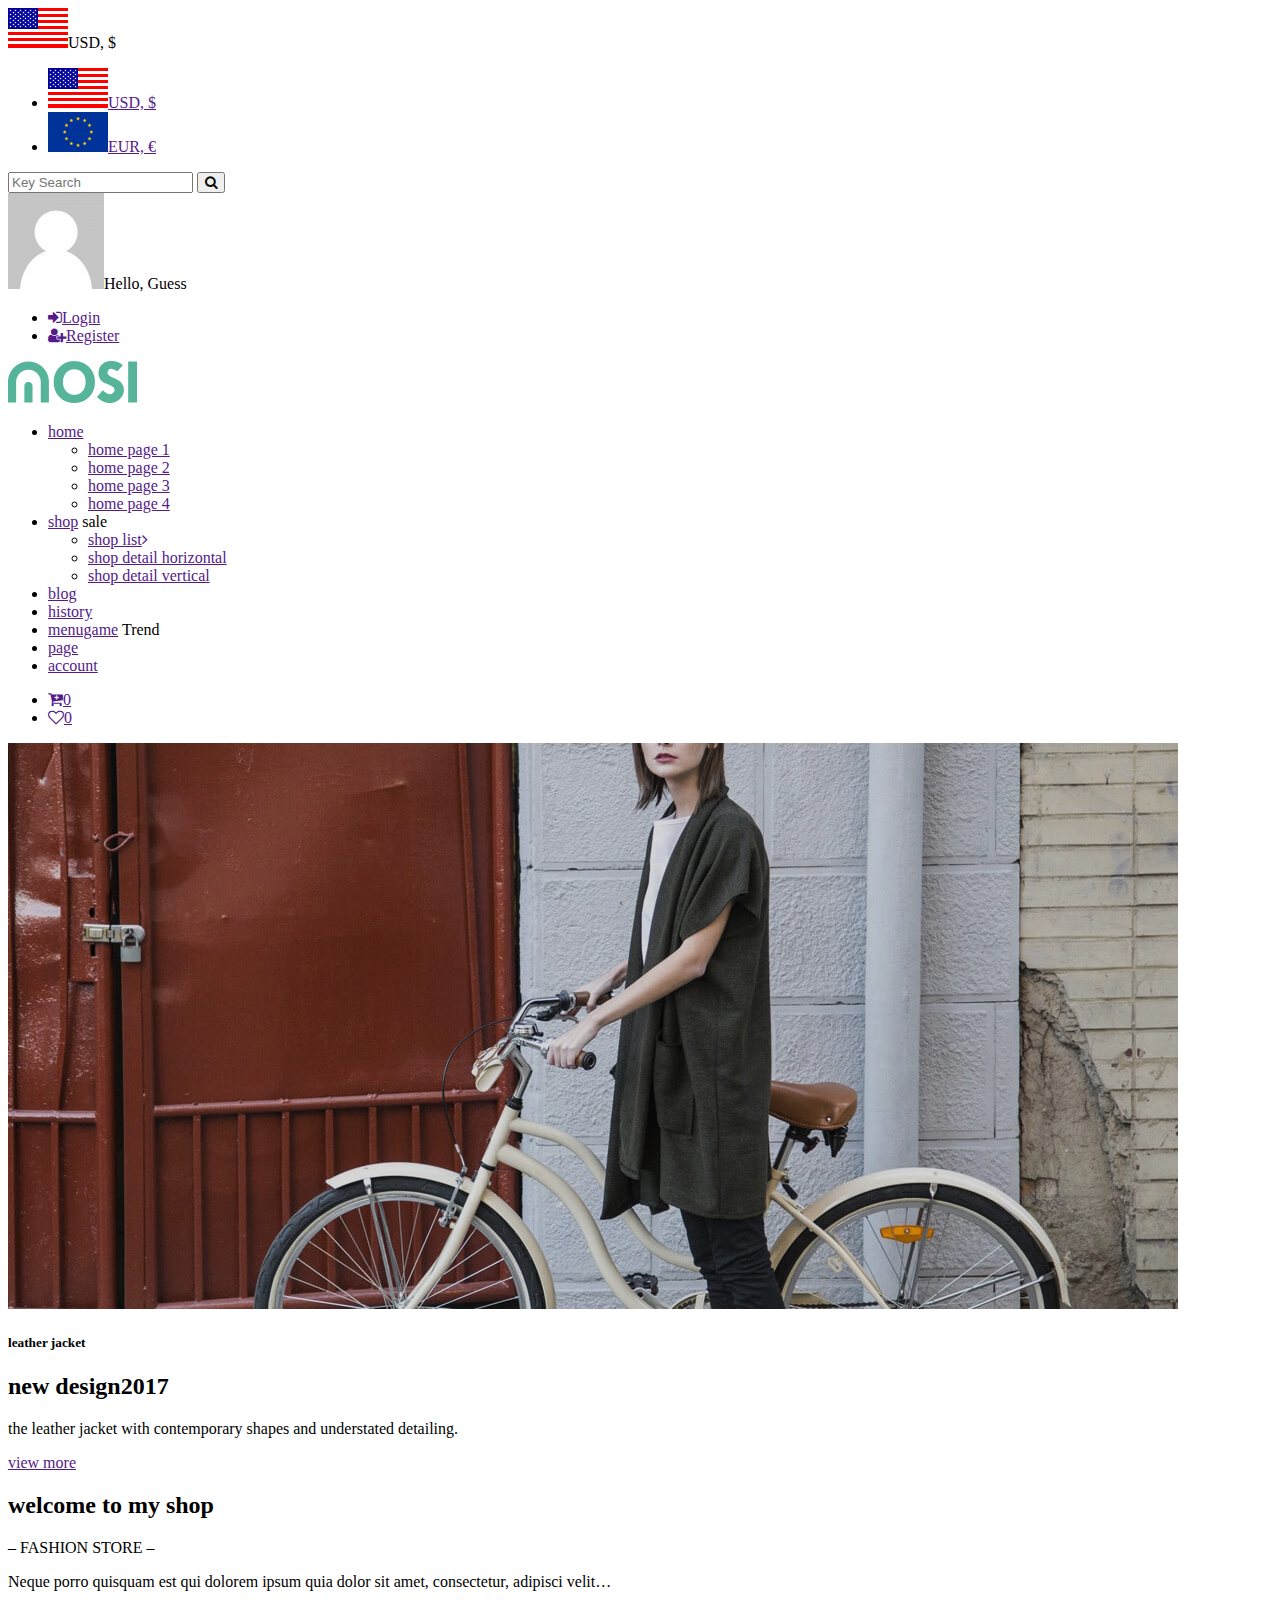
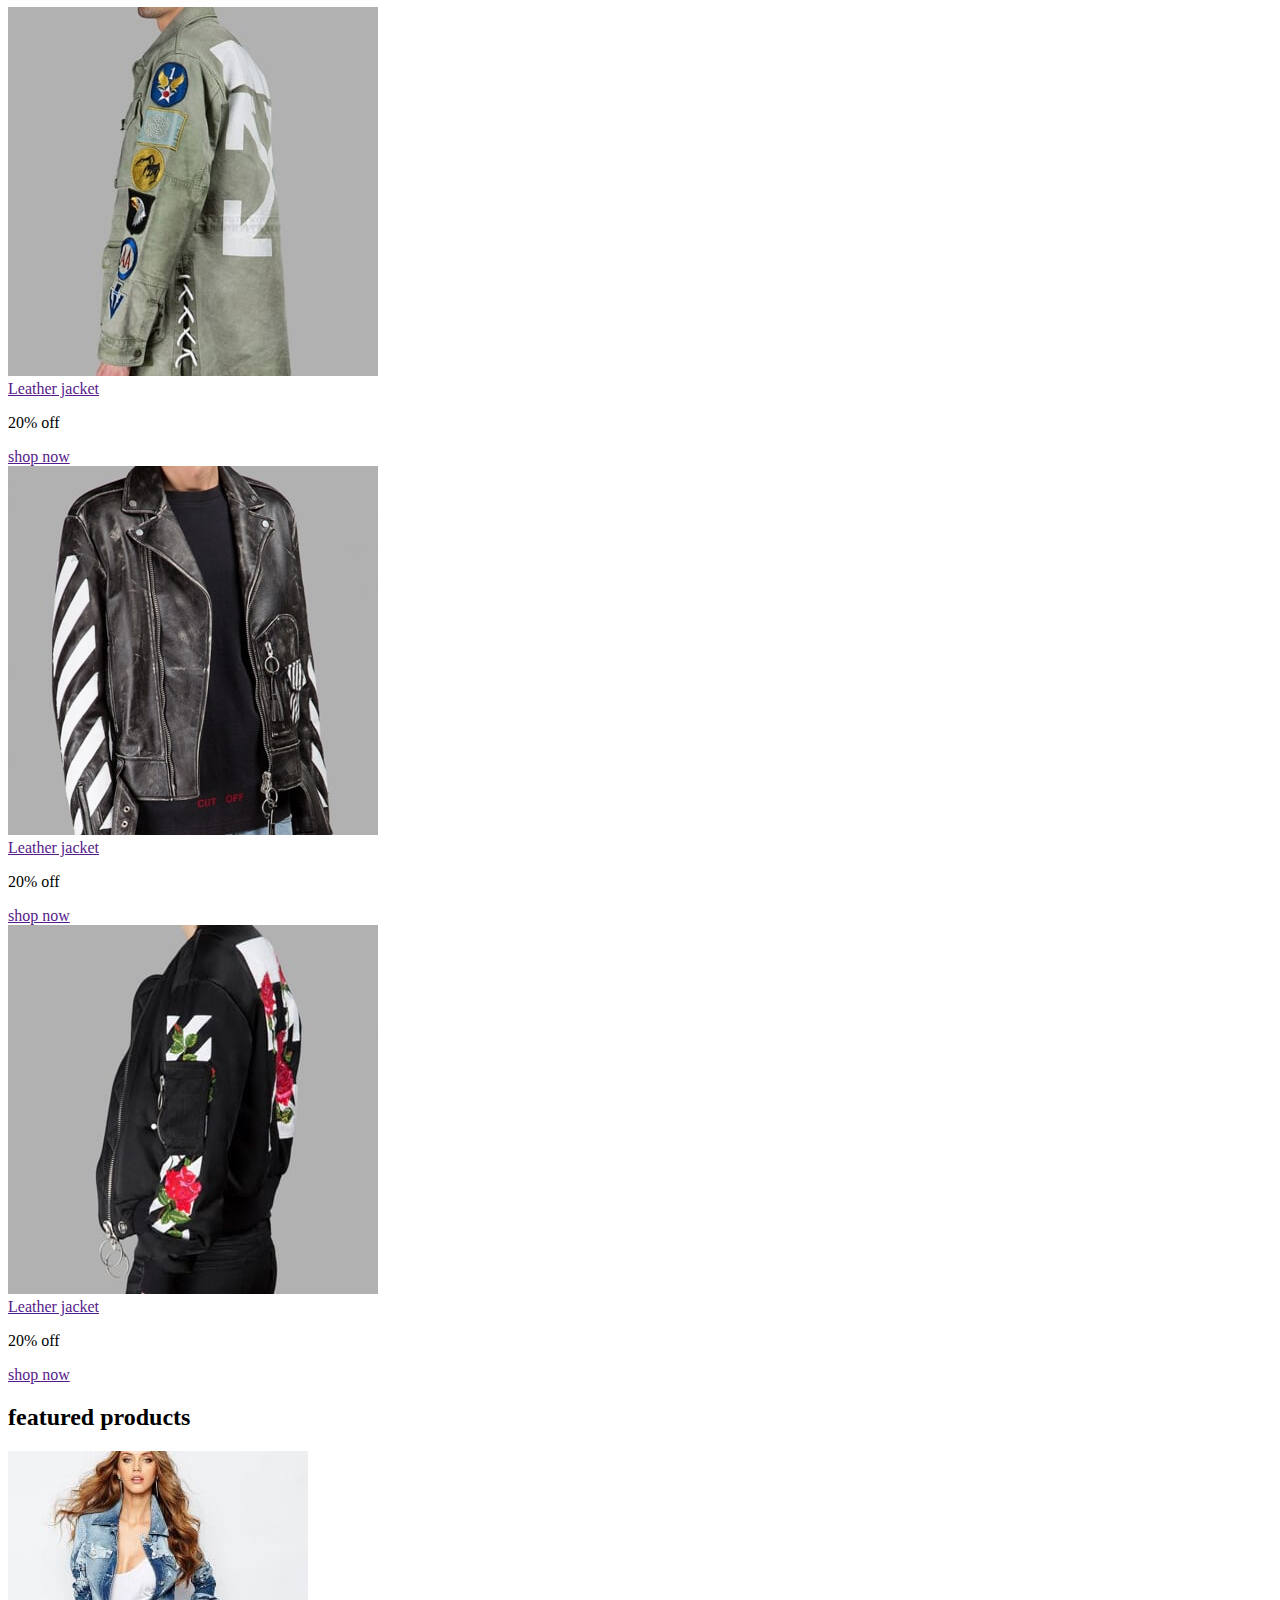
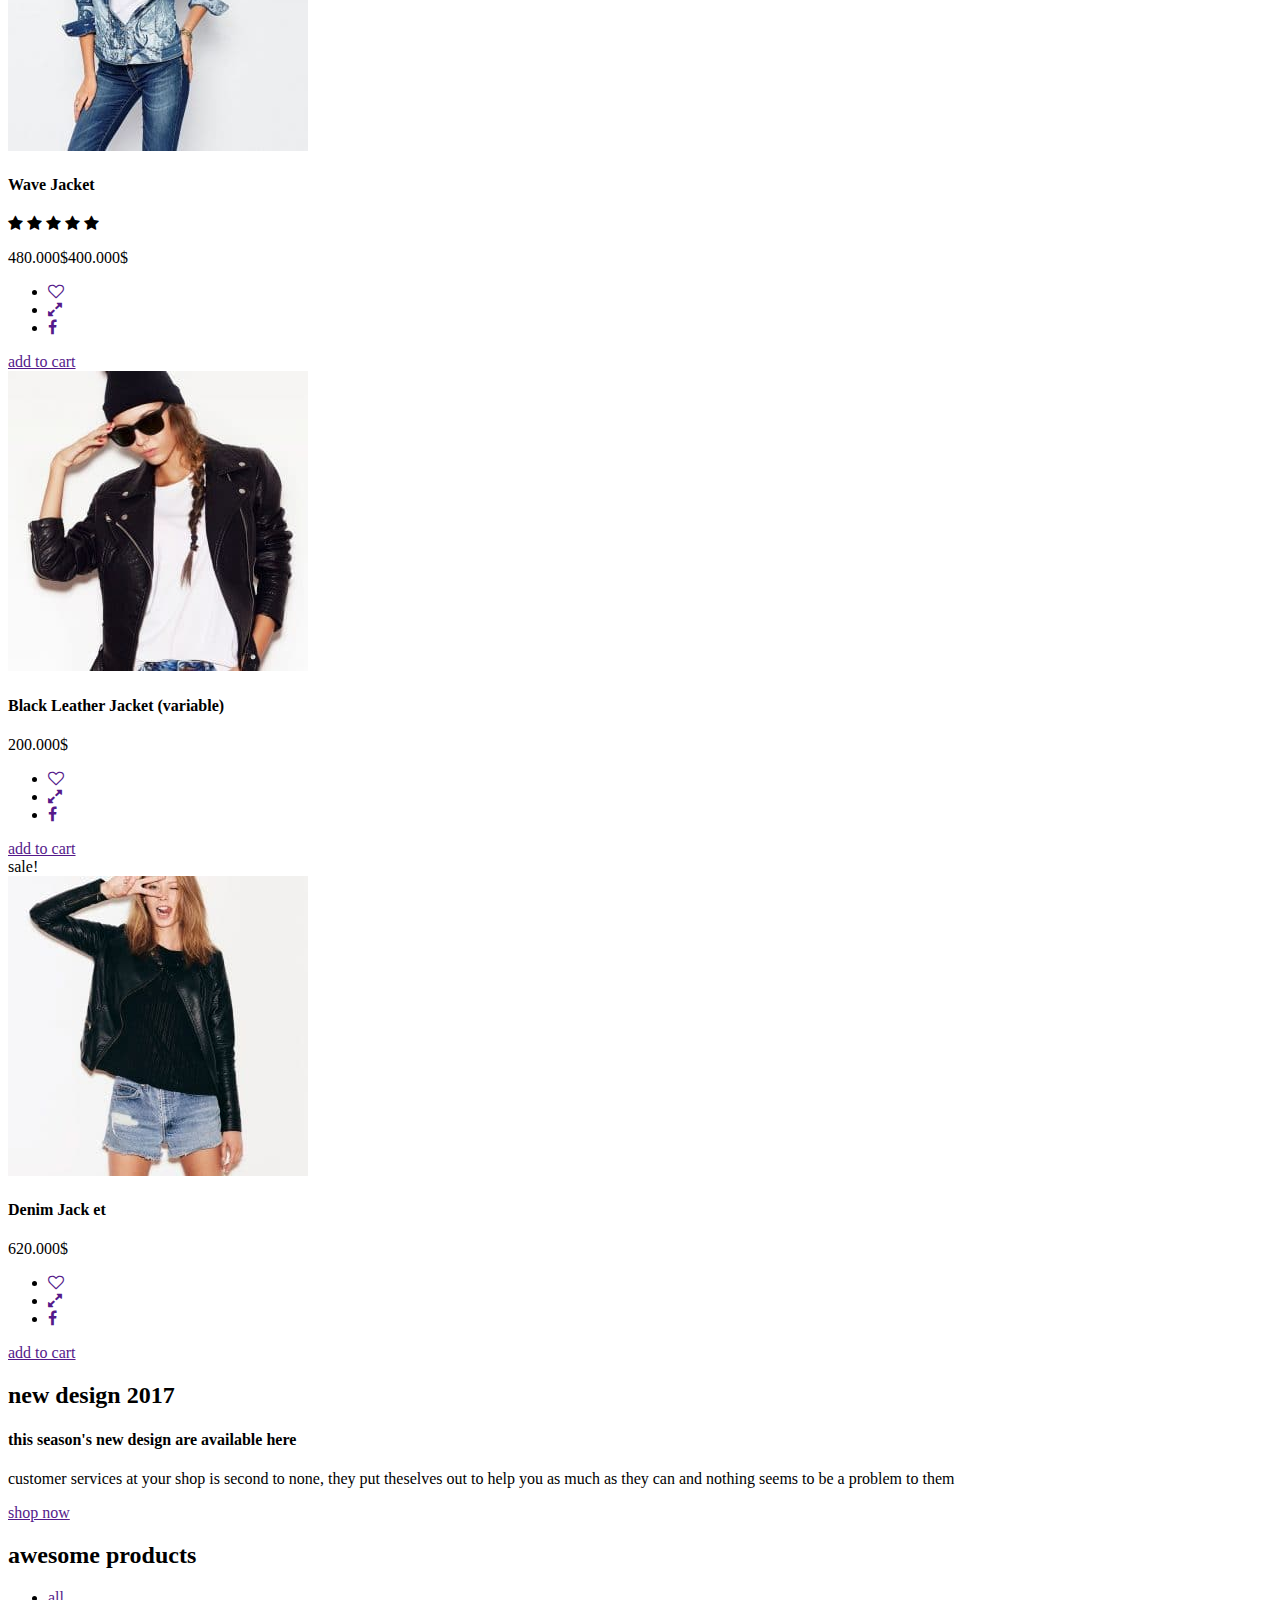
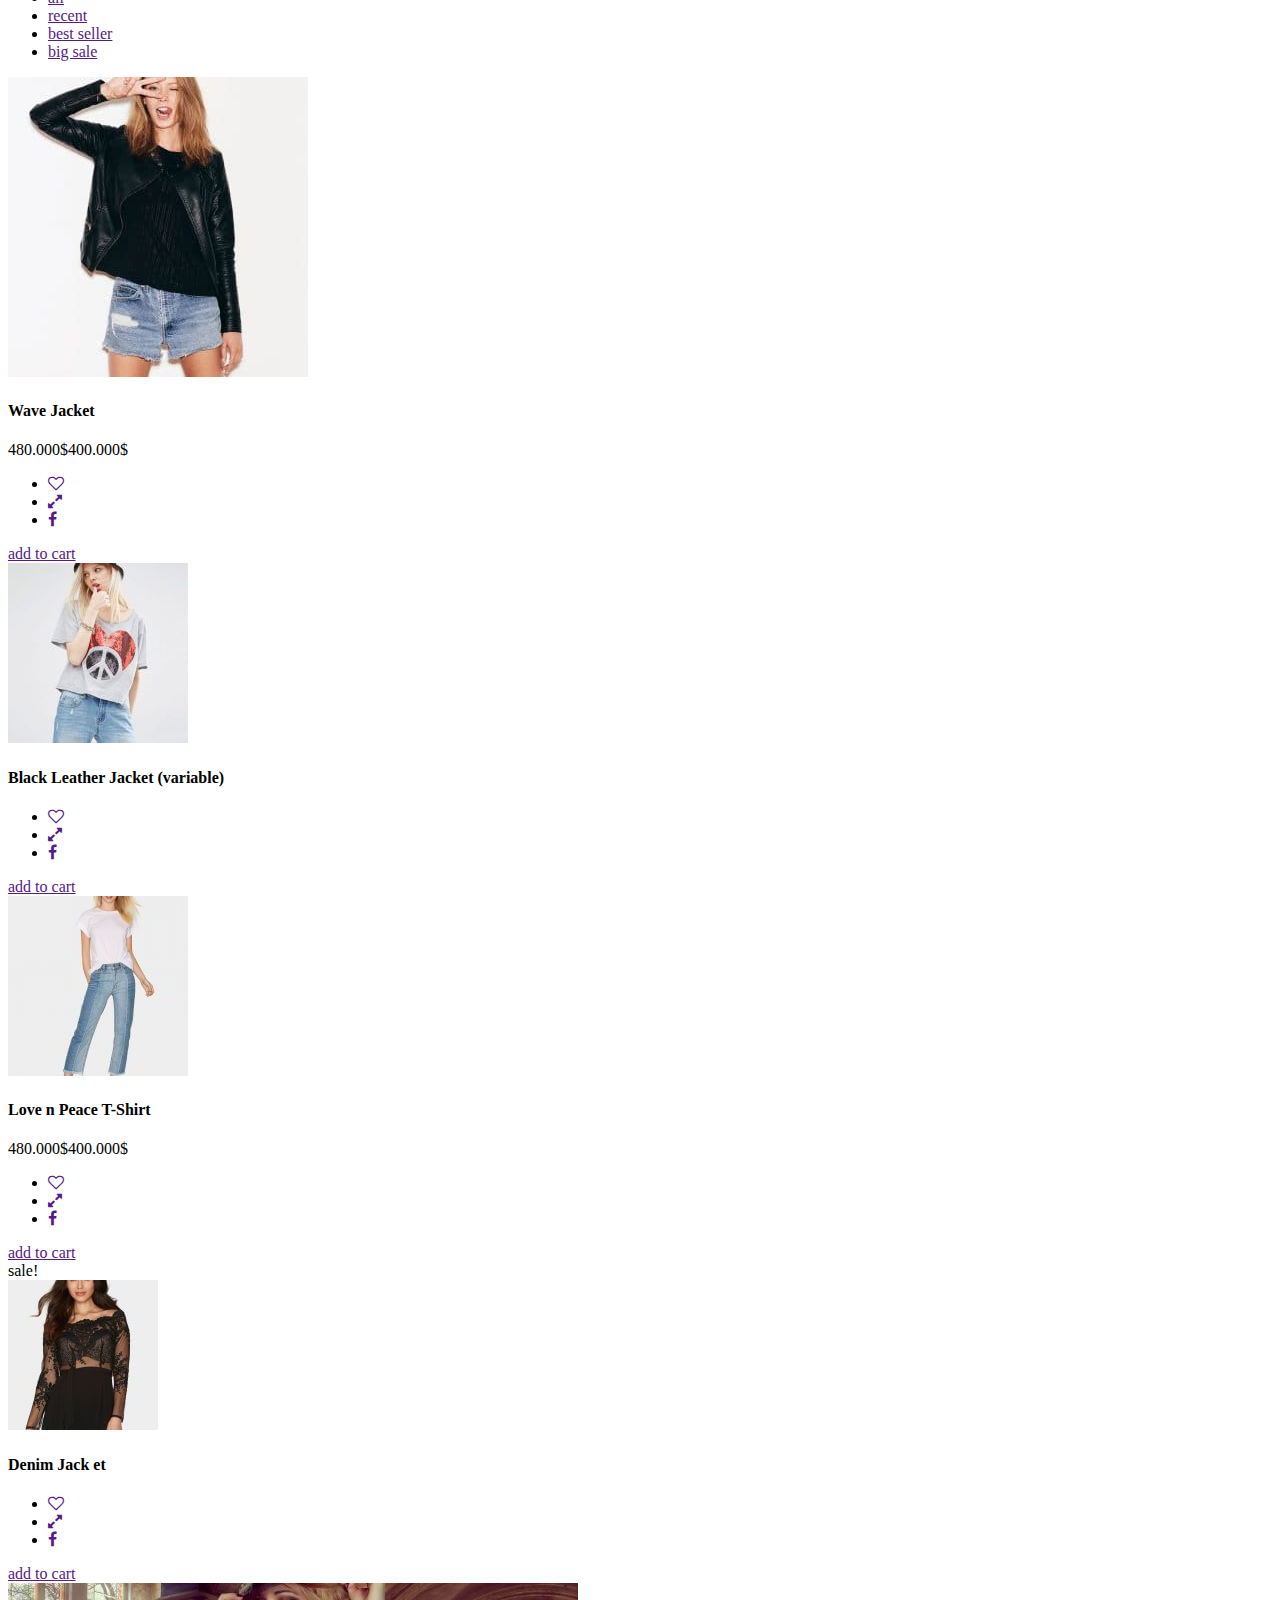
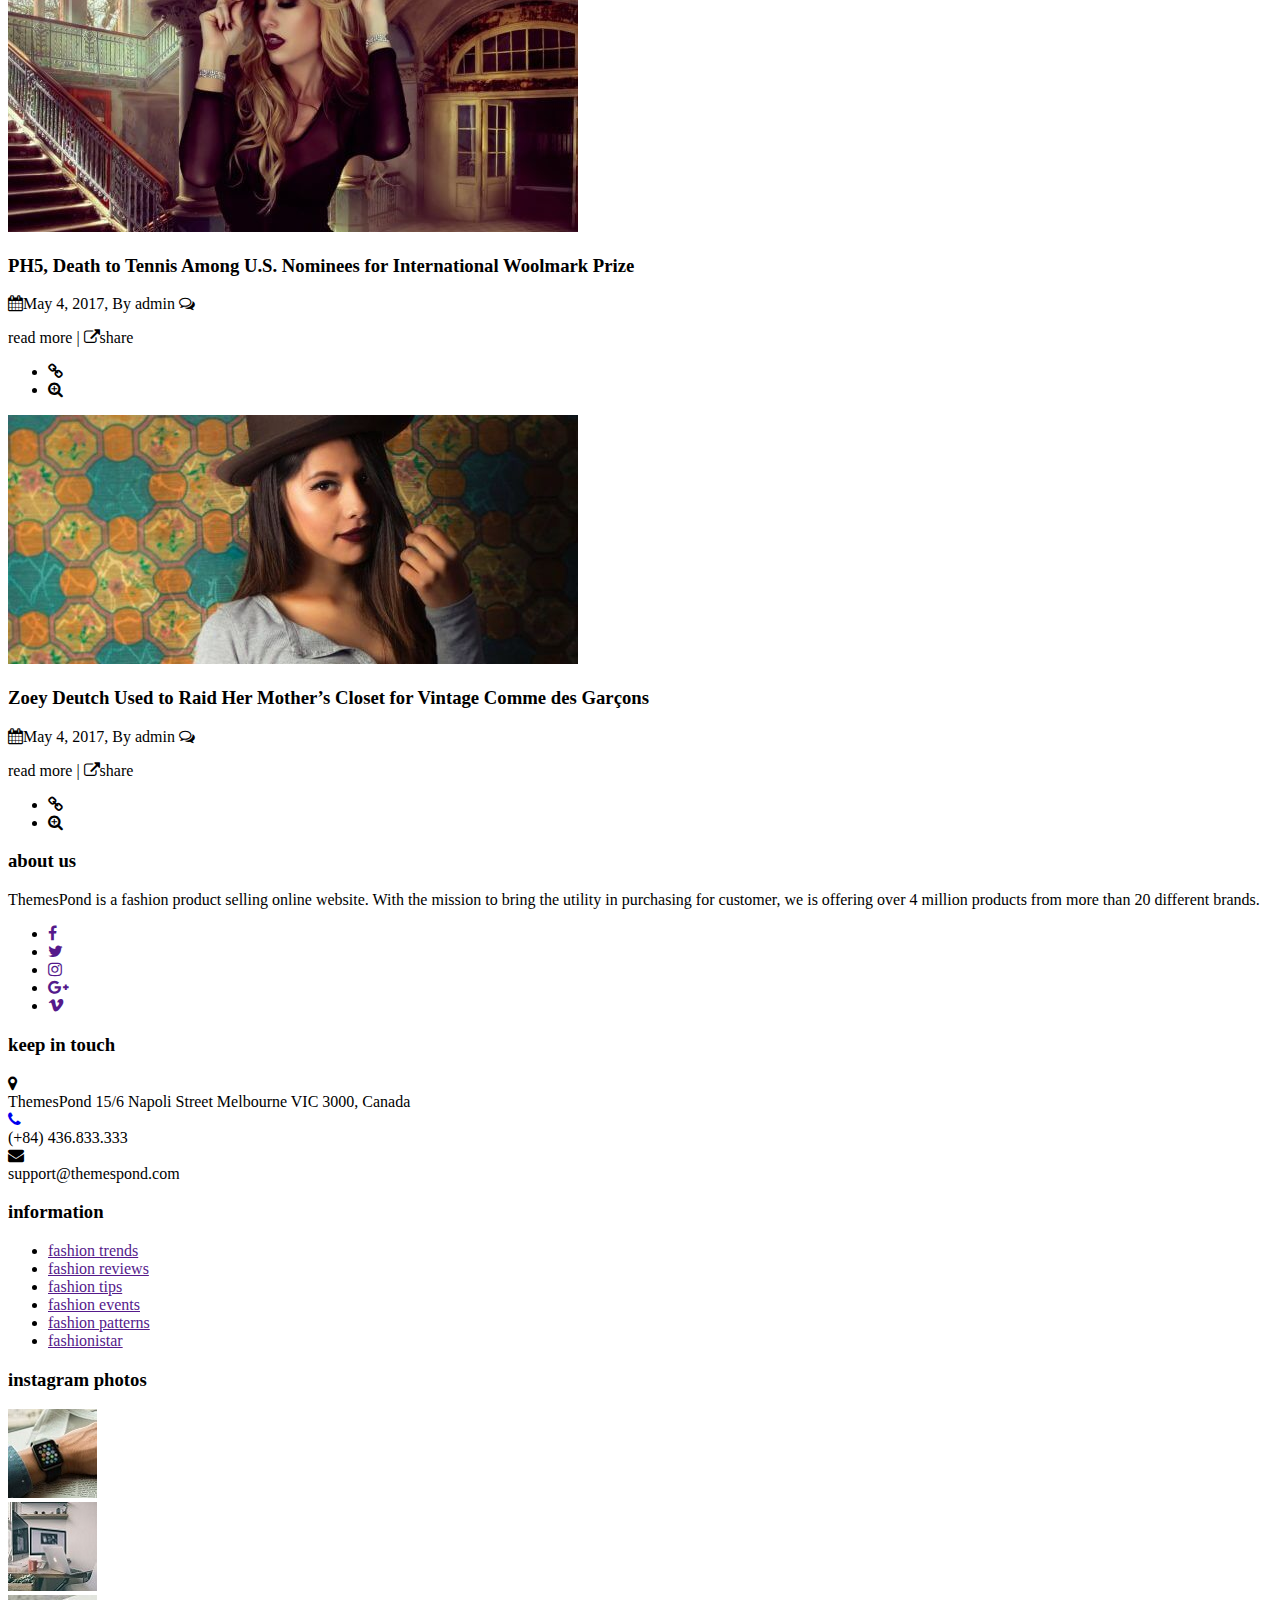
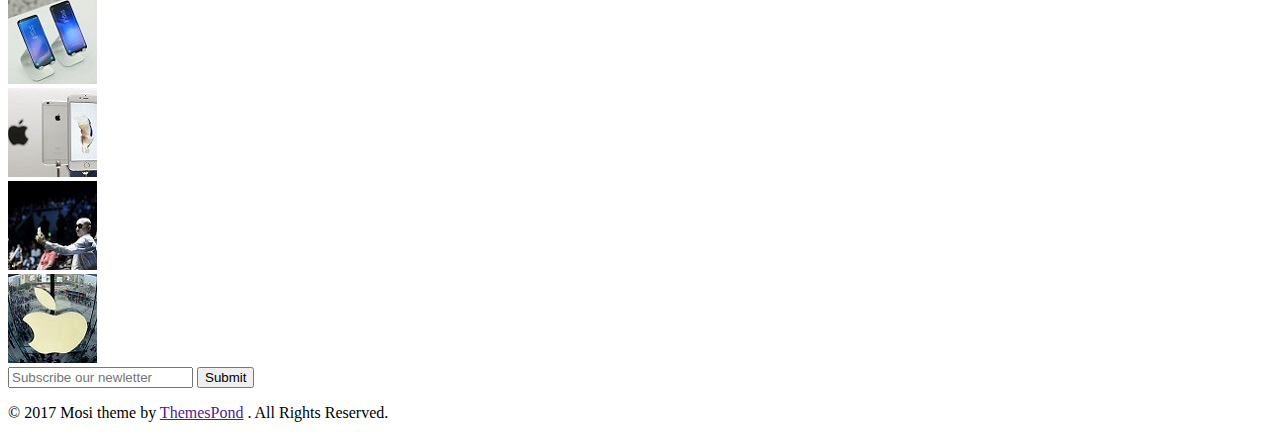
==== commit 8aa6a281: "code add part hover-login" ====
--- a/index.html
+++ b/index.html
@@ -13,8 +13,14 @@
     <header>
       <div class="wraper-header-top">
         <div class="container row top-fat">
-          <div class="col-8 fat">
-            <img src="img/icon/flat.png" alt="aa" class="img-flat img"><span class="usd">USD, $</span>
+          <div class="col-8">
+            <div class="fat">
+              <img src="img/icon/flat.png" alt="aa" class="img-flat img"><span class="usd">USD, $</span>
+              <ul class="menu-usd">
+                <li class="menu-usd-item"><img src="img/icon/flat.png" class="img-flat img" alt=""><a href="" class="menu-usd-item-a font-size-12">USD, $</a></li>
+                <li class="menu-usd-item usd-item"><img src="img/icon/flag.png" class="img-flat img" alt=""><a href="" class="menu-usd-item-a font-size-12">EUR, €</a></li>
+              </ul>
+            </div>
           </div>
           <div class="col-2 search align-right">
             <input class="search-input" type="text" placeholder="Key Search">
@@ -22,6 +28,10 @@
           </div>
           <div class="col-2 user align-right">
             <img src="img/icon/user.png" alt="" class="img-user img"><span>Hello, Guess</span>
+            <ul class="menu-usd">
+              <li class="menu-usd-item"><a href="" class="menu-usd-item-a font-size-12"><i class="fa fa-sign-in fasign"></i>Login</a></li>
+              <li class="menu-usd-item"><a href="" class="menu-usd-item-a font-size-12"><i class="fa fa fa-user-plus fasign"></i>Register</a></li>
+            </ul>
           </div>
         </div>
       </div>
